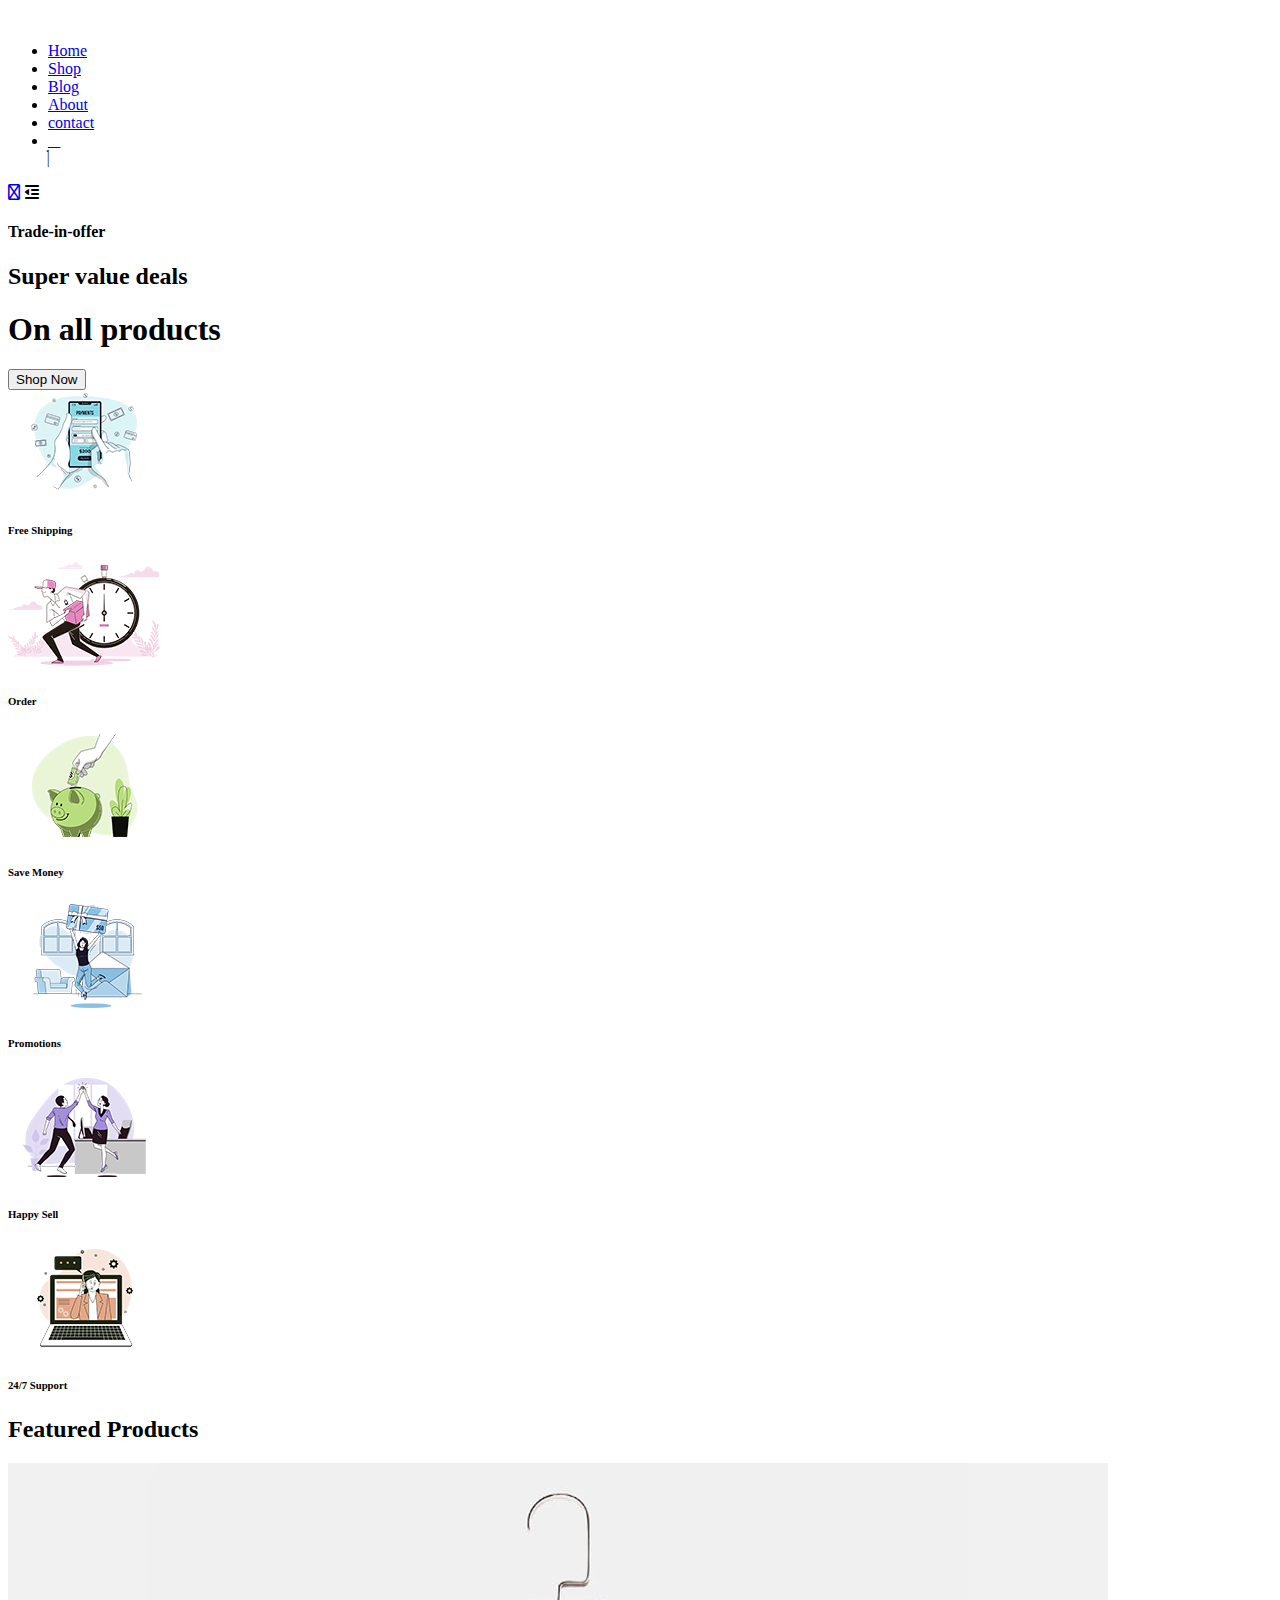
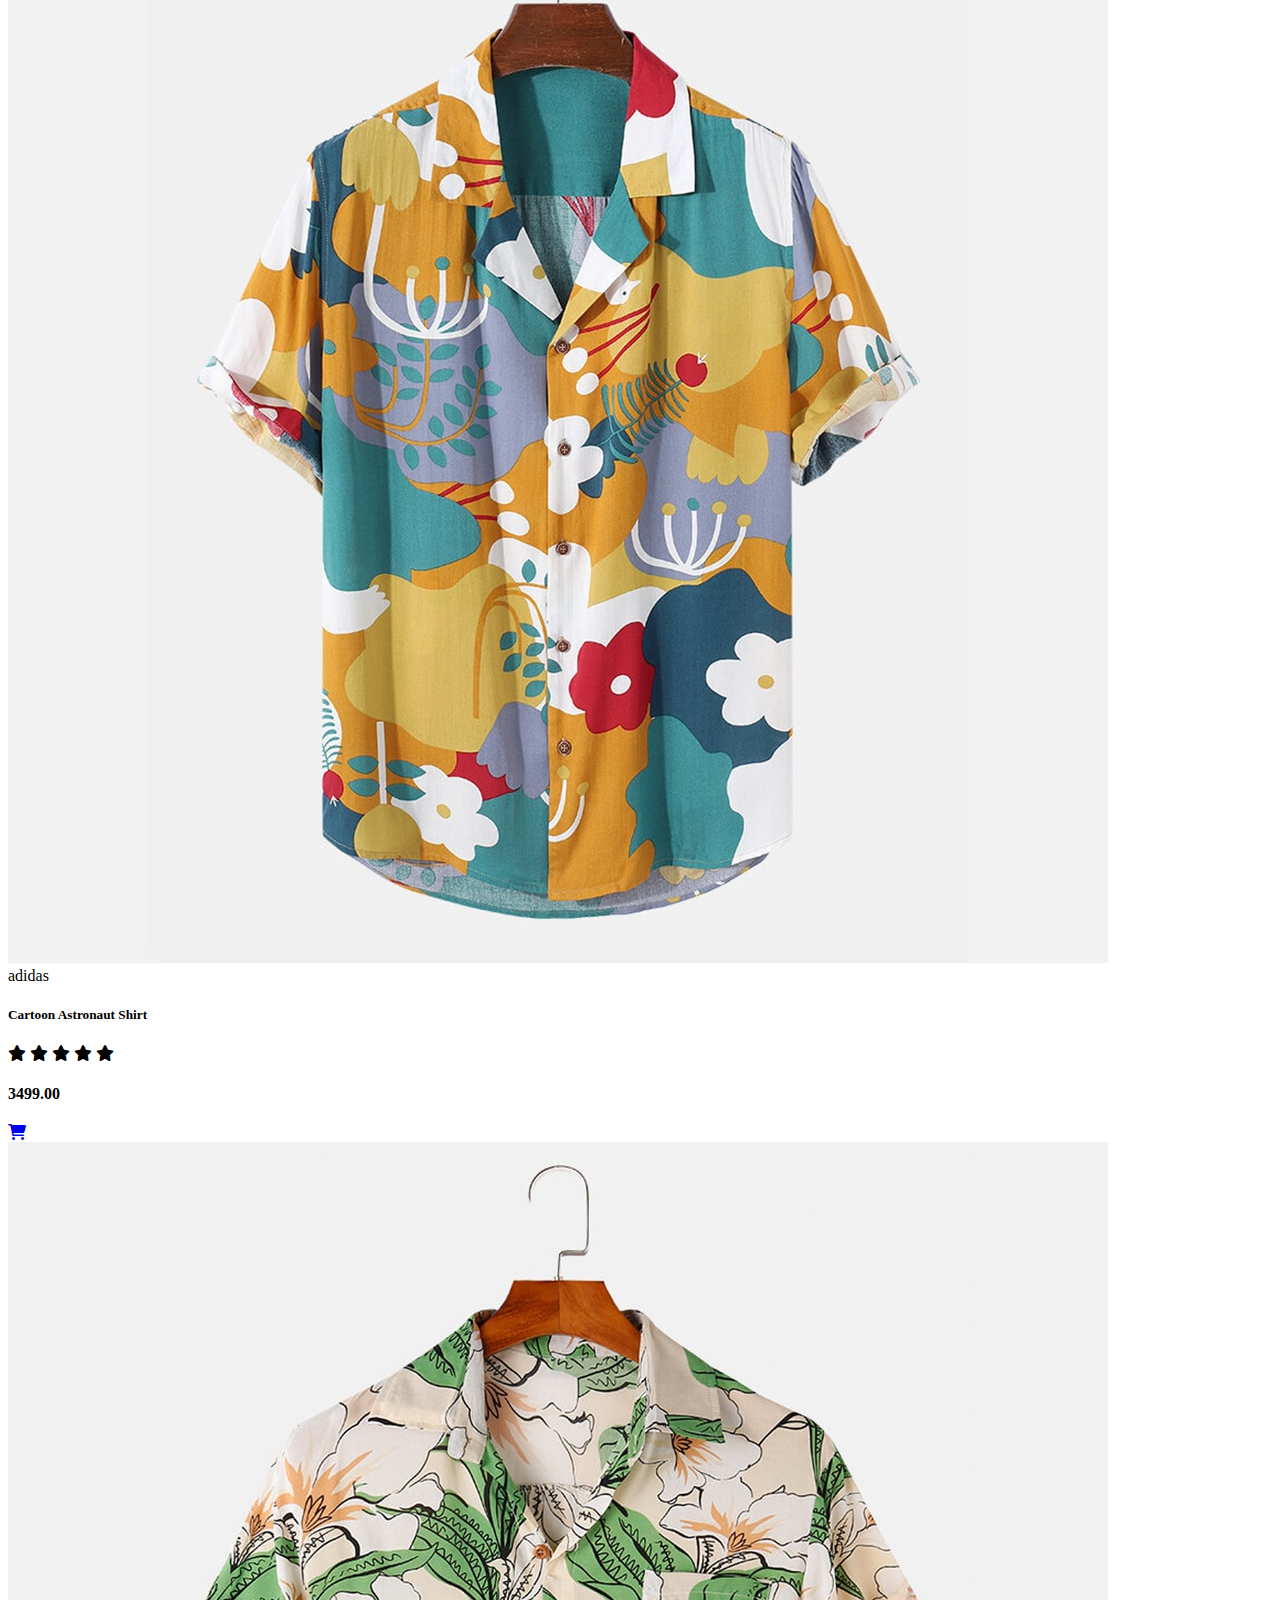
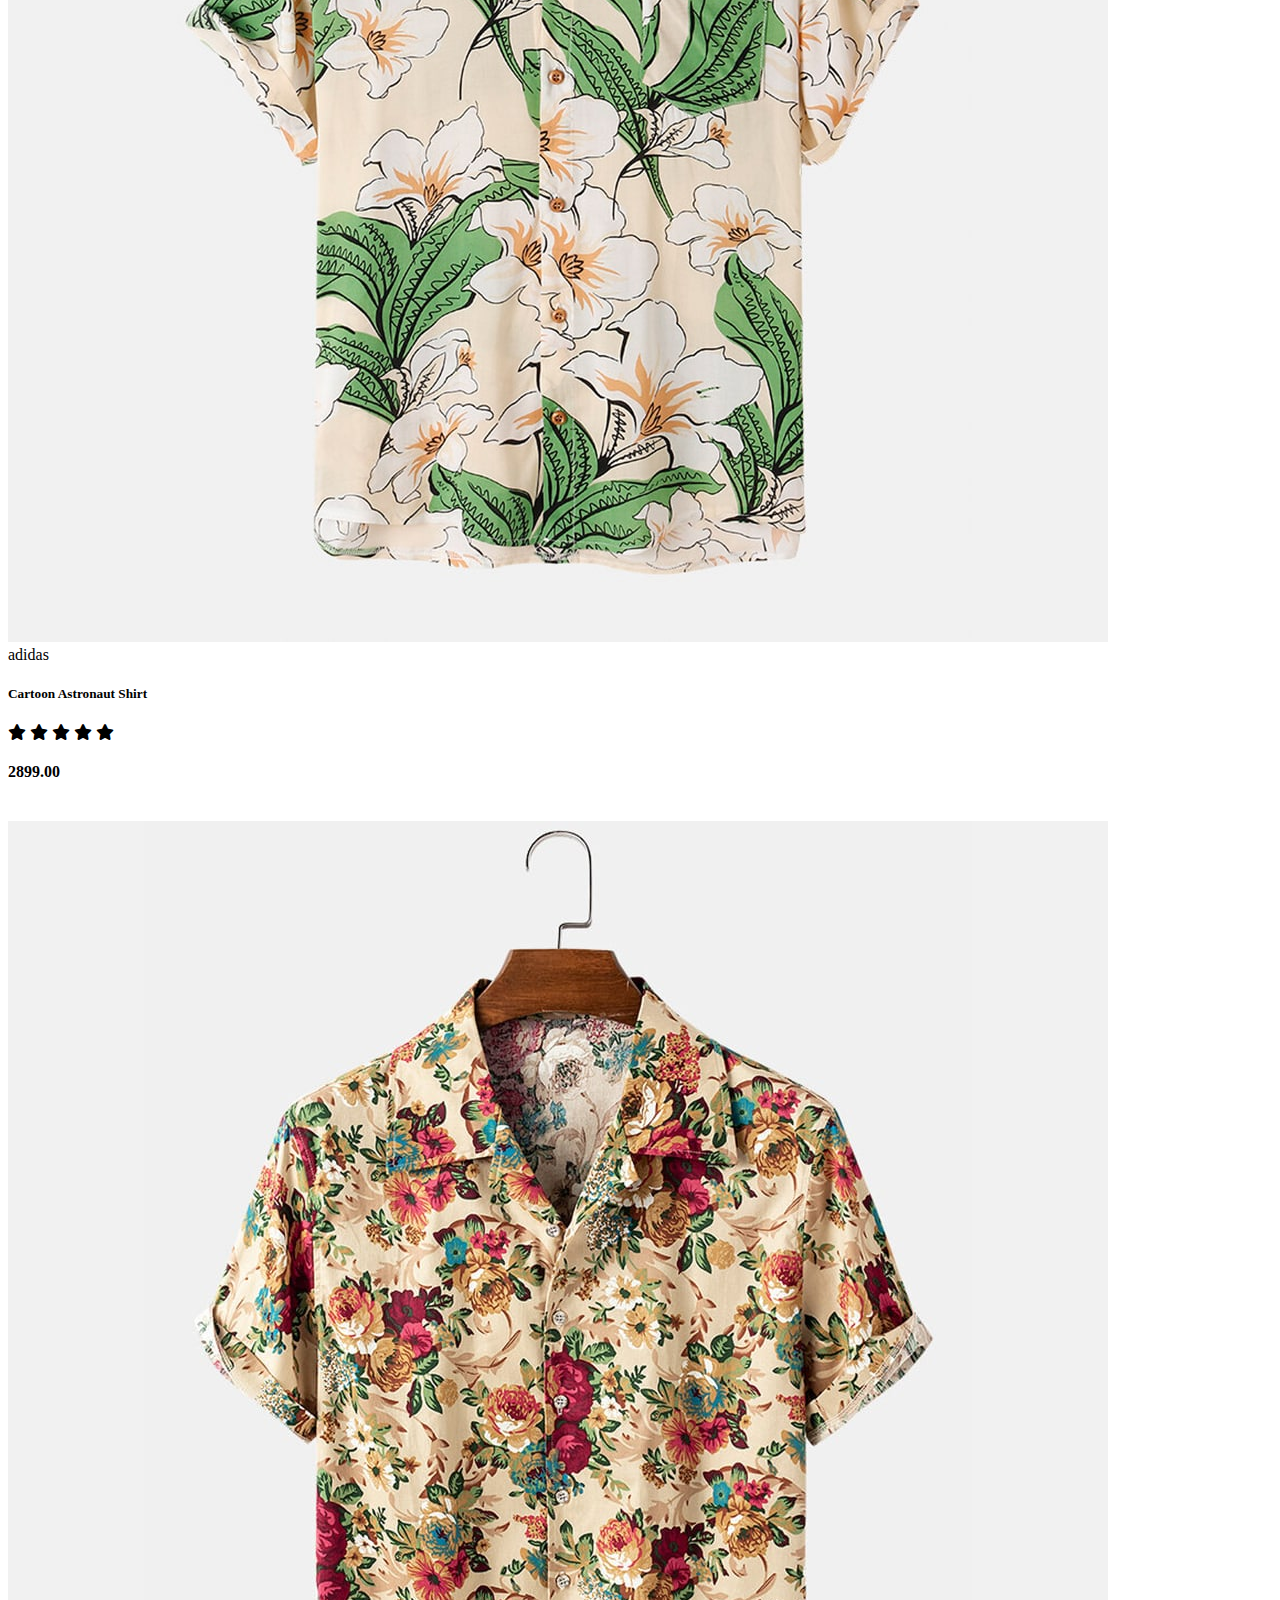
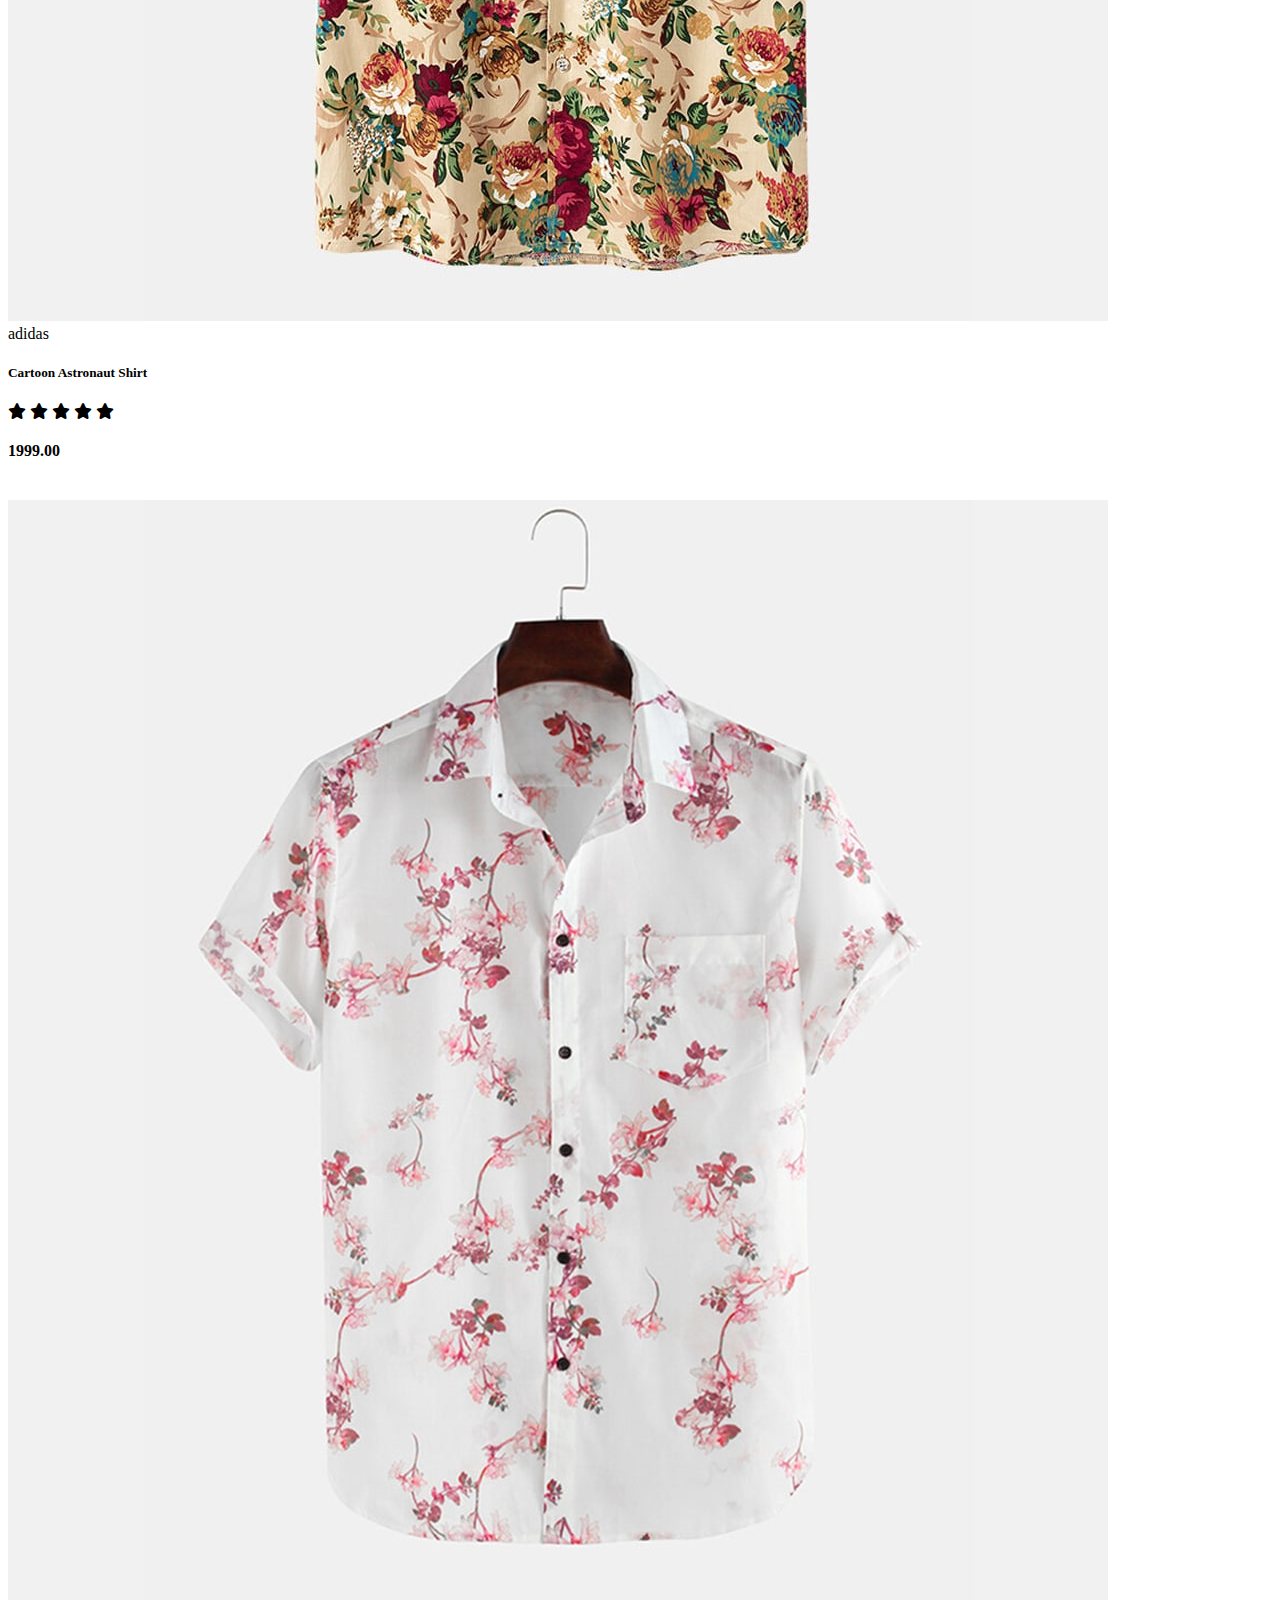
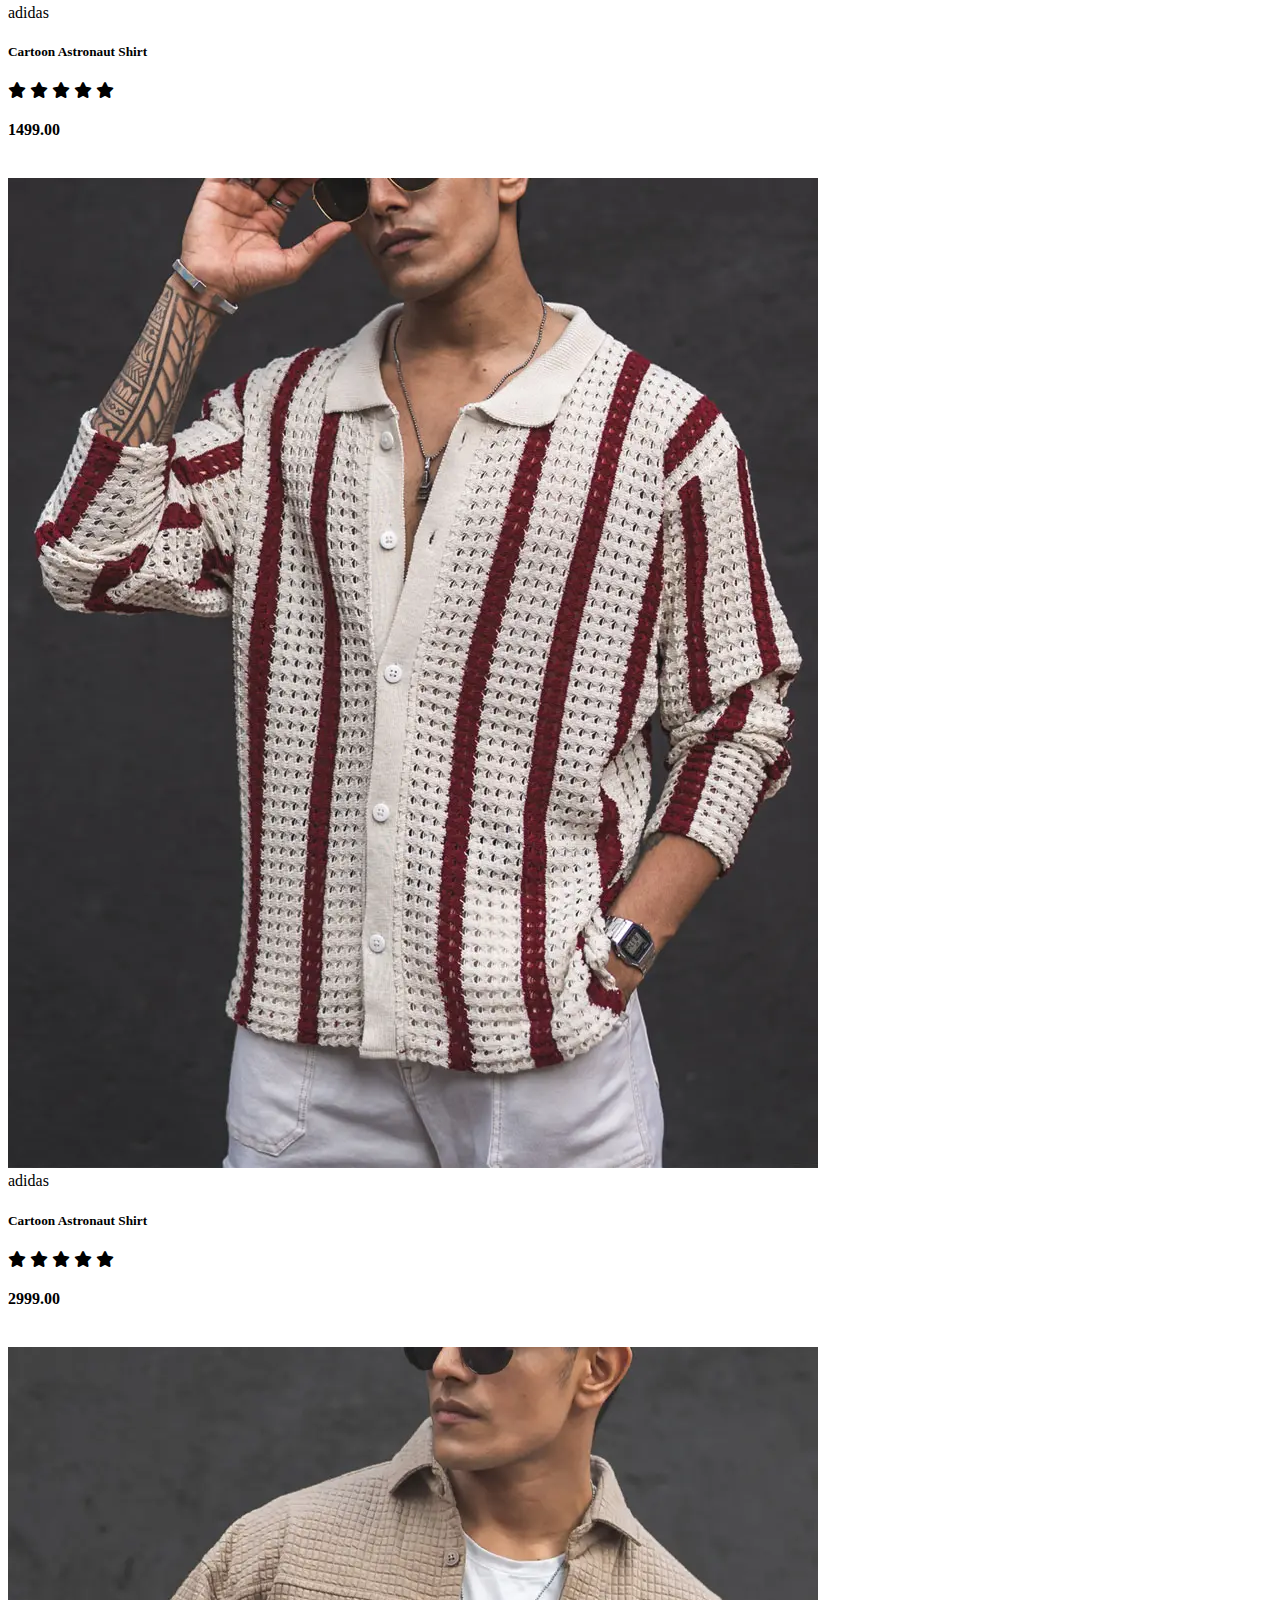
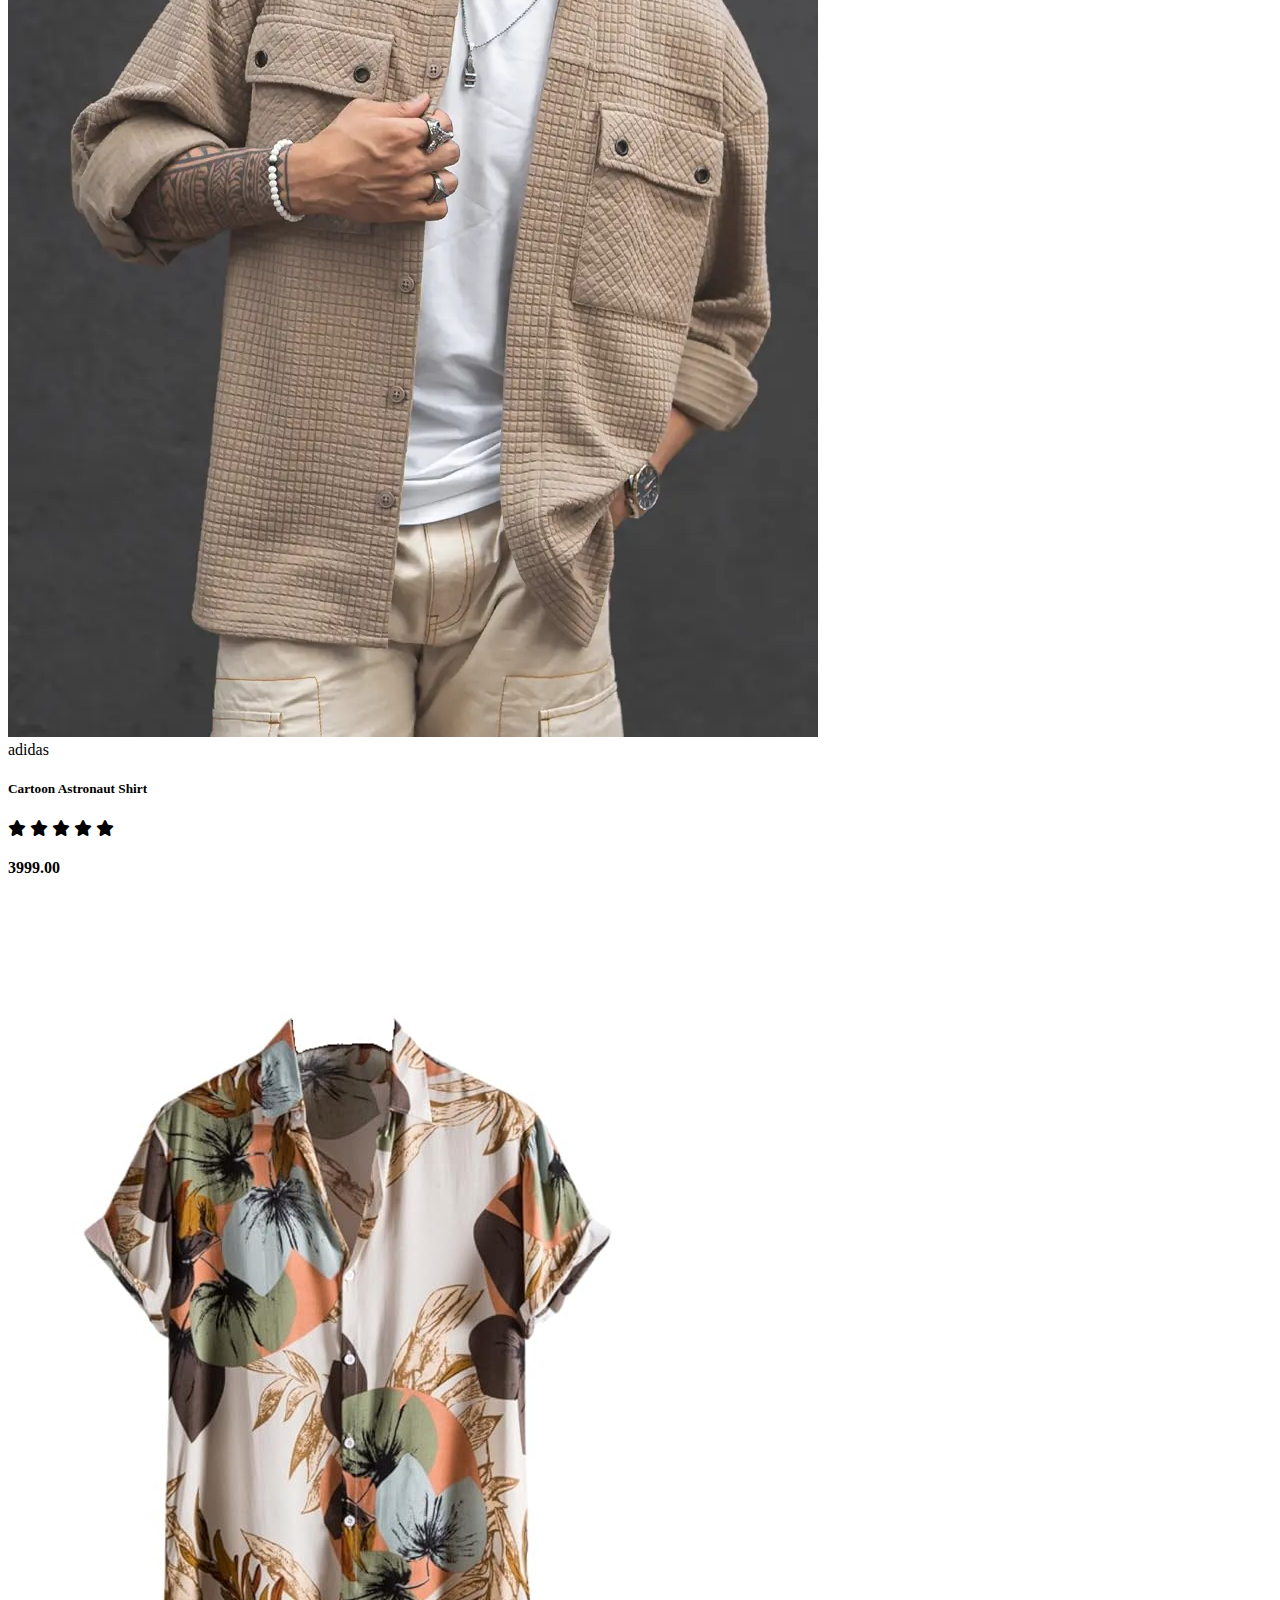
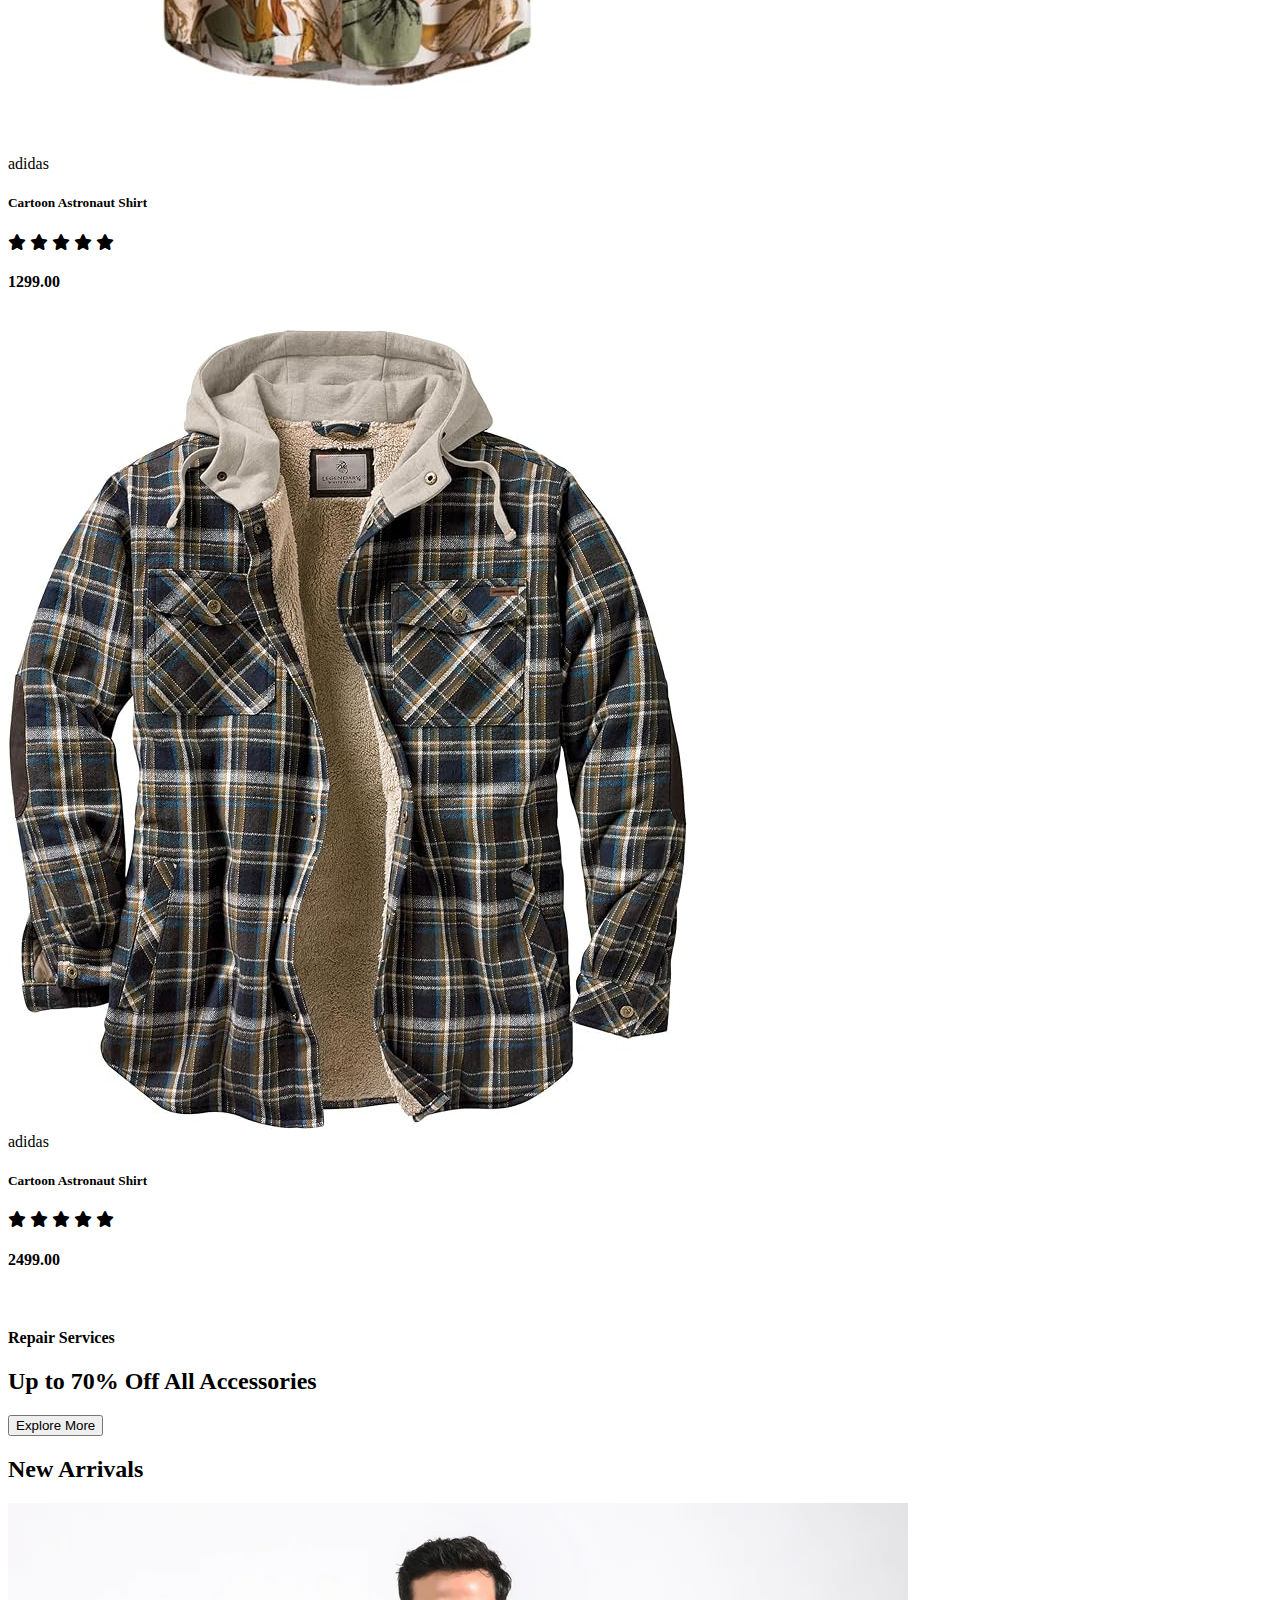
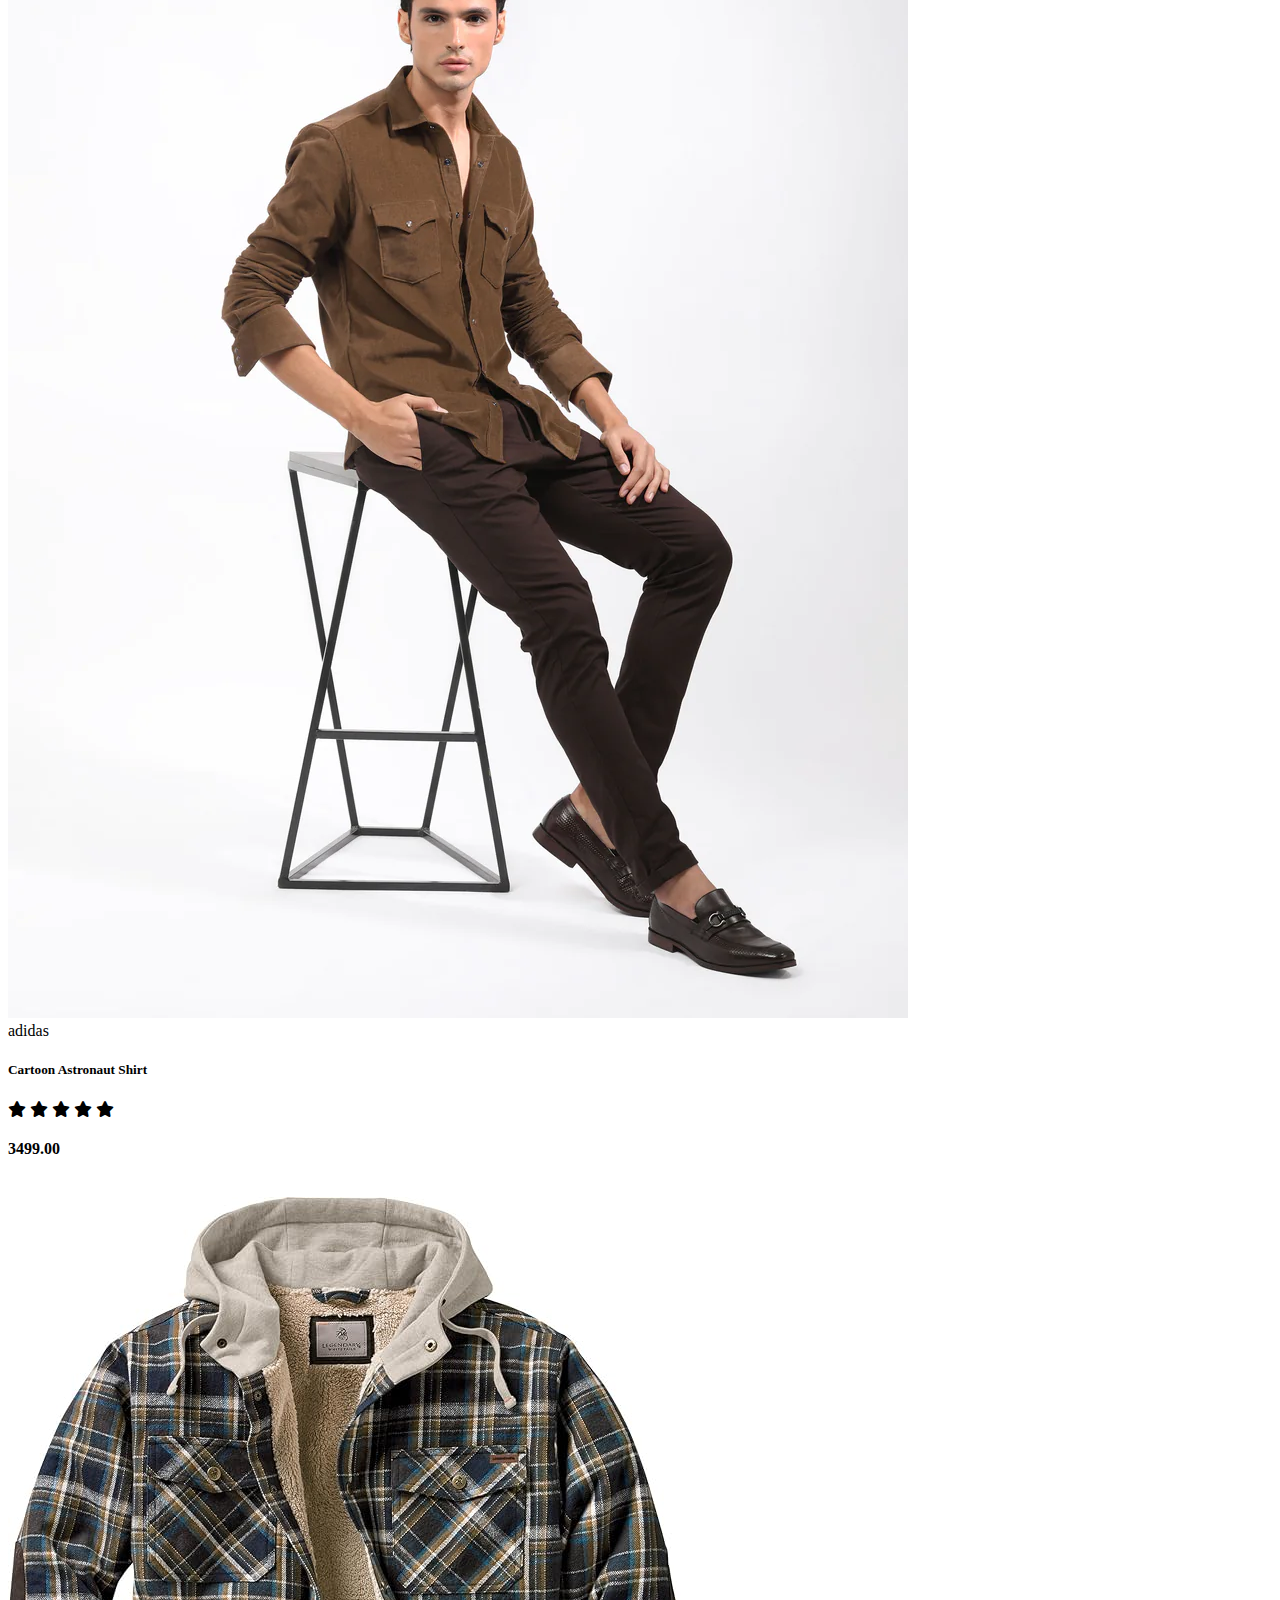
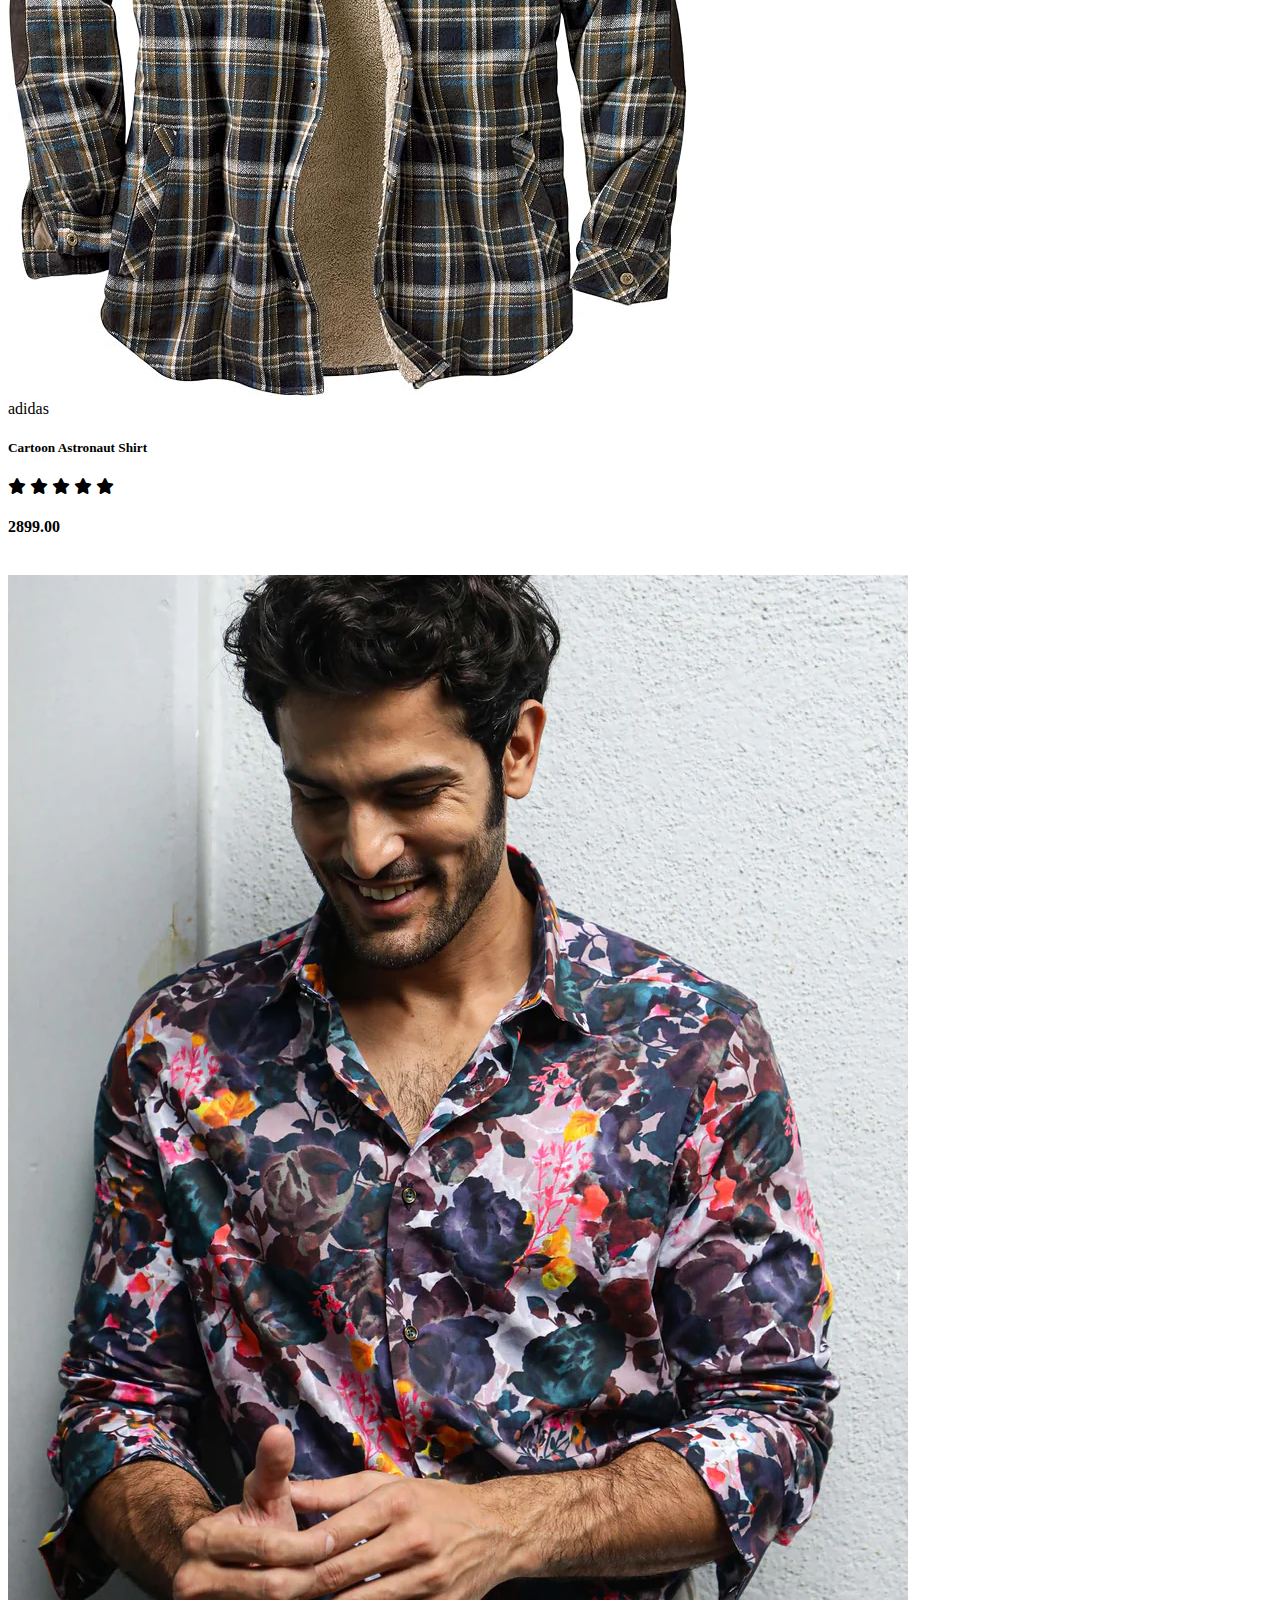
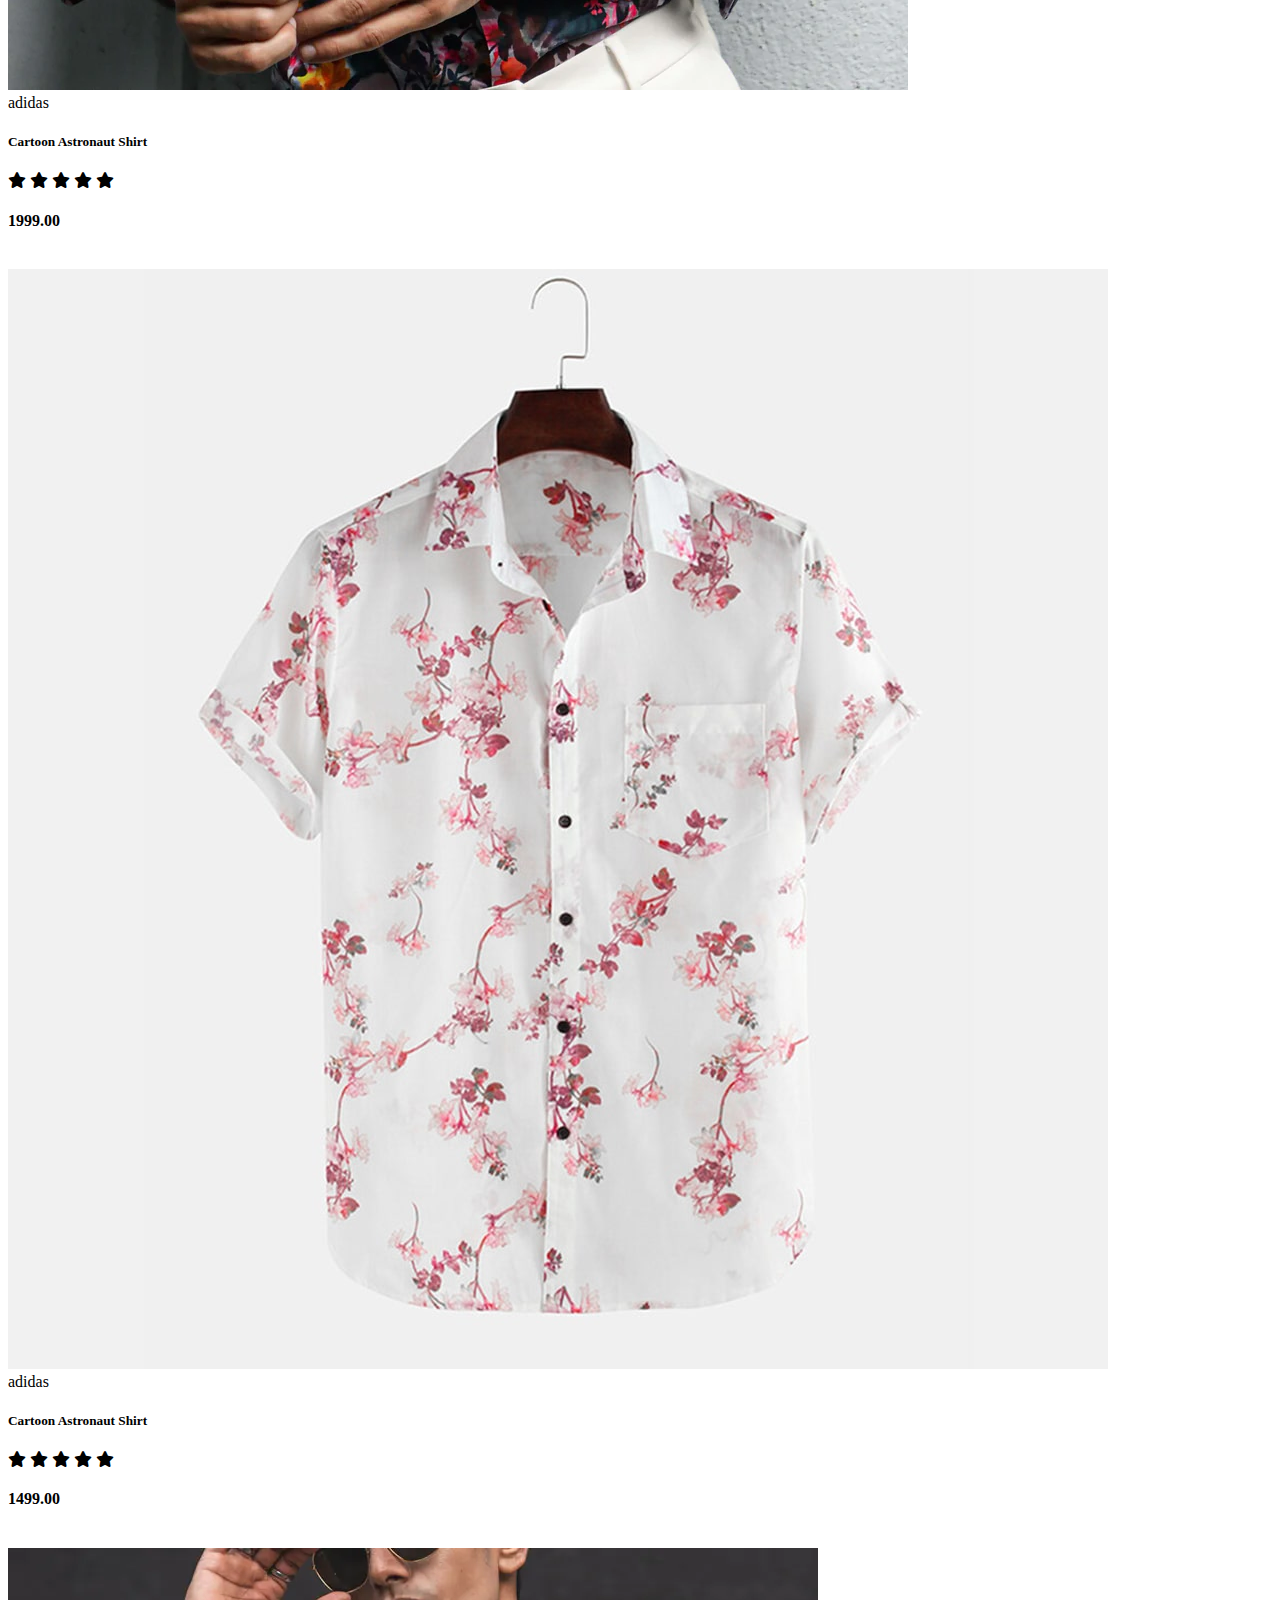
==== index.html @ 66ff3cbf "index.html" ====
<!DOCTYPE html>
<html lang="en">
<head>
    <meta charset="UTF-8">
    <meta name="viewport" content="width=device-width, initial-scale=1.0">
    <title>Let's Shop</title>
    <link rel="stylesheet" href="https://use.fontawesome.com/releases/v5.15.4/css/all.css" />
    <link rel="stylesheet" href="https://cdnjs.cloudflare.com/ajax/libs/font-awesome/6.0.0-beta3/css/all.min.css">
    <link rel="stylesheet" href="path/to/font-awesome/css/font-awesome.min.css">
    <link rel="stylesheet" href="index.css">
</head>
<body>
    <section id="header">
        <a href="#"><img src="logo.png" class="logo" alt=""></a>
        <div>
            <ul id="navbar">
                <li><a class= "active" href="index.html">Home</a></li>
                <li><a href="shop.html">Shop</a></li>
                <li><a href="blog.html">Blog</a></li>
                <li><a href="about.html">About</a></li>
                <li><a href="contact.html">contact</a></li>
                <li id="lg-bag"><a href="cart.html"><i class="fa-shopify"></i></a></li>
                <a hef="#" id="close"><i class="fa-times"></i></a>
            </ul>
        </div>
        <div id="mobile">
            <a href="cart.html"><i class="far fa-shopping-bag"></i></a>
            <i id="bar" class="fas fa-outdent"></i>
        </div>
    </section>

    <section id="hero">
        <h4>Trade-in-offer</h4>
        <h2>Super value deals</h2>
        <h1>On all products</h1>
        <button>Shop Now</button>
    </section>
    
    <section id="feature" class="section-p1">
        <div class="fe-box">
            <img src="features/f1.png" alt="">
            <h6>Free Shipping</h6>
        </div>
        <div class="fe-box">
            <img src="features/f2.png" alt="">
            <h6>Order</h6>
        </div>
        <div class="fe-box">
            <img src="features/f3.png" alt="">
            <h6>Save Money</h6>
        </div>
        <div class="fe-box">
            <img src="features/f4.png" alt="">
            <h6>Promotions</h6>
        </div>
        <div class="fe-box">
            <img src="features/f5.png" alt="">
            <h6>Happy Sell</h6>
        </div>
        <div class="fe-box">
            <img src="features/f6.png" alt="">
            <h6>24/7 Support</h6>
        </div>
    </section>

    <section id="product1" class="section-p1">
        <h2>Featured Products</h2>
        <div class="pro-container">
            <div class="pro">
                <img src="products/f1.jpg" alt="">
                <div class="des">
                    <span>adidas</span>
                    <h5>Cartoon Astronaut Shirt</h5>
                    <div calss="star">
                        <i class="fas fa-star"></i>
                        <i class="fas fa-star"></i>
                        <i class="fas fa-star"></i>
                        <i class="fas fa-star"></i>
                        <i class="fas fa-star"></i>
                    </div>
                    <h4>3499.00</h4>
                </div>
                <a href="#"><i class="fas fa-shopping-cart"></i></a>
            </div>
            <div class="pro">
                <img src="products/f2.jpg" alt="">
                <div class="des">
                    <span>adidas</span>
                    <h5>Cartoon Astronaut Shirt</h5>
                    <div calss="star">
                        <i class="fas fa-star"></i>
                        <i class="fas fa-star"></i>
                        <i class="fas fa-star"></i>
                        <i class="fas fa-star"></i>
                        <i class="fas fa-star"></i>
                    </div>
                    <h4>2899.00</h4>
                </div>
                <a href="#"><i class="fal fa-shopping-cart cart"></i></a>
            </div>
            <div class="pro">
                <img src="products/f3.jpg" alt="">
                <div class="des">
                    <span>adidas</span>
                    <h5>Cartoon Astronaut Shirt</h5>
                    <div calss="star">
                        <i class="fas fa-star"></i>
                        <i class="fas fa-star"></i>
                        <i class="fas fa-star"></i>
                        <i class="fas fa-star"></i>
                        <i class="fas fa-star"></i>
                    </div>
                    <h4>1999.00</h4>
                </div>
                <a href="#"><i class="fal fa-shopping-cart cart"></i></a>
            </div>
            <div class="pro">
                <img src="products/f4.jpg" alt="">
                <div class="des">
                    <span>adidas</span>
                    <h5>Cartoon Astronaut Shirt</h5>
                    <div calss="star">
                        <i class="fas fa-star"></i>
                        <i class="fas fa-star"></i>
                        <i class="fas fa-star"></i>
                        <i class="fas fa-star"></i>
                        <i class="fas fa-star"></i>
                    </div>
                    <h4>1499.00</h4>
                </div>
                <a href="#"><i class="fal fa-shopping-cart cart"></i></a>
            </div>
            <div class="pro">
                <img src="products/f5.webp" alt="">
                <div class="des">
                    <span>adidas</span>
                    <h5>Cartoon Astronaut Shirt</h5>
                    <div calss="star">
                        <i class="fas fa-star"></i>
                        <i class="fas fa-star"></i>
                        <i class="fas fa-star"></i>
                        <i class="fas fa-star"></i>
                        <i class="fas fa-star"></i>
                    </div>
                    <h4>2999.00</h4>
                </div>
                <a href="#"><i class="fal fa-shopping-cart cart"></i></a>
            </div>
            <div class="pro">
                <img src="products/f6.webp" alt="">
                <div class="des">
                    <span>adidas</span>
                    <h5>Cartoon Astronaut Shirt</h5>
                    <div calss="star">
                        <i class="fas fa-star"></i>
                        <i class="fas fa-star"></i>
                        <i class="fas fa-star"></i>
                        <i class="fas fa-star"></i>
                        <i class="fas fa-star"></i>
                    </div>
                    <h4>3999.00</h4>
                </div>
                <a href="#"><i class="fal fa-shopping-cart cart"></i></a>
            </div>
            <div class="pro">
                <img src="products/f7.jpg" alt="">
                <div class="des">
                    <span>adidas</span>
                    <h5>Cartoon Astronaut Shirt</h5>
                    <div calss="star">
                        <i class="fas fa-star"></i>
                        <i class="fas fa-star"></i>
                        <i class="fas fa-star"></i>
                        <i class="fas fa-star"></i>
                        <i class="fas fa-star"></i>
                    </div>
                    <h4>1299.00</h4>
                </div>
                <a href="#"><i class="fal fa-shopping-cart cart"></i></a>
            </div>
            <div class="pro">
                <img src="products/f8.jpg" alt="">
                <div class="des">
                    <span>adidas</span>
                    <h5>Cartoon Astronaut Shirt</h5>
                    <div calss="star">
                        <i class="fas fa-star"></i>
                        <i class="fas fa-star"></i>
                        <i class="fas fa-star"></i>
                        <i class="fas fa-star"></i>
                        <i class="fas fa-star"></i>
                    </div>
                    <h4>2499.00</h4>
                </div>
                <a href="#"><i class="fal fa-shopping-cart cart"></i></a>
            </div>
        </div>
    </section>

    <section id="banner" class="section-m1">
        <h4>Repair Services</h4>
        <h2>Up to <span>70% Off</span> All Accessories</h2>
        <button class="normal">Explore More</button>

    </section>

    <section id="product1" class="section-p1">
        <h2>New Arrivals</h2>
        <div class="pro-container">
            <div class="pro">
                <img src="products/f9.webp" alt="">
                <div class="des">
                    <span>adidas</span>
                    <h5>Cartoon Astronaut Shirt</h5>
                    <div calss="star">
                        <i class="fas fa-star"></i>
                        <i class="fas fa-star"></i>
                        <i class="fas fa-star"></i>
                        <i class="fas fa-star"></i>
                        <i class="fas fa-star"></i>
                    </div>
                    <h4>3499.00</h4>
                </div>
                <a href="#"><i class="fal fa-shopping-cart cart"></i></a>
            </div>
            <div class="pro">
                <img src="products/f8.jpg" alt="">
                <div class="des">
                    <span>adidas</span>
                    <h5>Cartoon Astronaut Shirt</h5>
                    <div calss="star">
                        <i class="fas fa-star"></i>
                        <i class="fas fa-star"></i>
                        <i class="fas fa-star"></i>
                        <i class="fas fa-star"></i>
                        <i class="fas fa-star"></i>
                    </div>
                    <h4>2899.00</h4>
                </div>
                <a href="#"><i class="fal fa-shopping-cart cart"></i></a>
            </div>
            <div class="pro">
                <img src="products/f11.webp" alt="">
                <div class="des">
                    <span>adidas</span>
                    <h5>Cartoon Astronaut Shirt</h5>
                    <div calss="star">
                        <i class="fas fa-star"></i>
                        <i class="fas fa-star"></i>
                        <i class="fas fa-star"></i>
                        <i class="fas fa-star"></i>
                        <i class="fas fa-star"></i>
                    </div>
                    <h4>1999.00</h4>
                </div>
                <a href="#"><i class="fal fa-shopping-cart cart"></i></a>
            </div>
            <div class="pro">
                <img src="products/f4.jpg" alt="">
                <div class="des">
                    <span>adidas</span>
                    <h5>Cartoon Astronaut Shirt</h5>
                    <div calss="star">
                        <i class="fas fa-star"></i>
                        <i class="fas fa-star"></i>
                        <i class="fas fa-star"></i>
                        <i class="fas fa-star"></i>
                        <i class="fas fa-star"></i>
                    </div>
                    <h4>1499.00</h4>
                </div>
                <a href="#"><i class="fal fa-shopping-cart cart"></i></a>
            </div>
            <div class="pro">
                <img src="products/f5.webp" alt="">
                <div class="des">
                    <span>adidas</span>
                    <h5>Cartoon Astronaut Shirt</h5>
                    <div calss="star">
                        <i class="fas fa-star"></i>
                        <i class="fas fa-star"></i>
                        <i class="fas fa-star"></i>
                        <i class="fas fa-star"></i>
                        <i class="fas fa-star"></i>
                    </div>
                    <h4>2999.00</h4>
                </div>
                <a href="#"><i class="fal fa-shopping-cart cart"></i></a>
            </div>
            <div class="pro">
                <img src="products/f6.webp" alt="">
                <div class="des">
                    <span>adidas</span>
                    <h5>Cartoon Astronaut Shirt</h5>
                    <div calss="star">
                        <i class="fas fa-star"></i>
                        <i class="fas fa-star"></i>
                        <i class="fas fa-star"></i>
                        <i class="fas fa-star"></i>
                        <i class="fas fa-star"></i>
                    </div>
                    <h4>3999.00</h4>
                </div>
                <a href="#"><i class="fal fa-shopping-cart cart"></i></a>
            </div>
            <div class="pro">
                <img src="products/f7.jpg" alt="">
                <div class="des">
                    <span>adidas</span>
                    <h5>Cartoon Astronaut Shirt</h5>
                    <div calss="star">
                        <i class="fas fa-star"></i>
                        <i class="fas fa-star"></i>
                        <i class="fas fa-star"></i>
                        <i class="fas fa-star"></i>
                        <i class="fas fa-star"></i>
                    </div>
                    <h4>1299.00</h4>
                </div>
                <a href="#"><i class="fal fa-shopping-cart cart"></i></a>
            </div>
            <div class="pro">
                <img src="products/f8.jpg" alt="">
                <div class="des">
                    <span>adidas</span>
                    <h5>Cartoon Astronaut Shirt</h5>
                    <div calss="star">
                        <i class="fas fa-star"></i>
                        <i class="fas fa-star"></i>
                        <i class="fas fa-star"></i>
                        <i class="fas fa-star"></i>
                        <i class="fas fa-star"></i>
                    </div>
                    <h4>2499.00</h4>
                </div>
                <a href="#"><i class="fal fa-shopping-cart cart"></i></a>
            </div>
        </div>
    </section>

    <section id="sm-banner" class="section-p1">
        <div class="banner-box">
            <h4>Look out</h4>
            <h2>Classic Desgin</h2>
            <span>The best outfit of the Sale</span>
            <button class="white">Learn More</button>
        </div>
        <div class="banner-box banner-box2">
            <h4>Look out</h4>
            <h2>Classic Desgin</h2>
            <span>The best outfit of the Sale</span>
            <button class="white">Collection</button>
        </div>
    </section>

    <section id="banner3">
        <div class="banner-box"> 
            <h2>Classic Desgin</h2>
            <h3>The best outfit of the Sale</h3>
        </div>
        <div class="banner-box banner-box2"> 
            <h2>Classic Desgin</h2>
            <h3>The best outfit of the Sale</h3>
        </div>
        <div class="banner-box banner-box3"> 
            <h2>Classic Desgin</h2>
            <h3>The best outfit of the Sale</h3>
        </div>
    </section>

    <section id="newsletter" class="section-p1 section-m1">
        <div class="newstext">
            <h4>Sign Up for Newsletter</h4>
            <p>Get E-mail updates about our latest shop and <span> special offers.</span></p>
        </div>
        <div class="form">
            <input type="text" placeholder="Your email address">
            <button class="normal">Sign Up</button>
        </div>
    </section>

    <footer class="section-p1">
        <div class="col">
            <img class="logo" src="logo.png" alt="">
            <h4>Contact</h4>
            <p><strong>Address: </strong> 1142 Madapur, Street 43, Hyderabad</p>
            <p><strong>Phone: </strong> +91 99949 99949</p>
            <div class="follow">
                <h4>Follow Us</h4>
                <div class="icon">
                    <i class="fab fa-facebook-f"></i>
                    <i class="fab fa-twitter"></i>
                    <i class="fab fa-instagram"></i>
                    <i class="fab fa-pinterest-p"></i>
                    <i class="fab fa-youtube"></i>
                </div>
            </div>
        </div>
        <div class="col">
            <h4>About</h4>
            <a href="#">About Us</a>
            <a href="#">Delivery Info.</a>
            <a href="#">Privacy Policy</a>
            <a href="#">Terms and Conditons</a>
            <a href="#">Contact Us</a>
        </div>
        <div class="col">
            <h4>My Account</h4>
            <a href="#">Sign In</a>
            <a href="#">View Cart</a>
            <a href="#">My Wishlist</a>
            <a href="#">Track My orders</a>
            <a href="#">Help</a>
        </div>
        <div class="col install">
            <h4>Install App</h4>
            <p>From App Store or Google Play</p>
            <div class="row">
                <img src="payy/app.jpg" alt="">
                <img src="payy/play.jpg" alt="">
            </div>
            <p>Secured Payment Gateways</p>
            <img src="payy/pay.png" alt="">
        </div>
        <div class="copyright">
            <p>© 2023, Kiran, HTML CSS Ecommerce Template</p>
        </div>
    </footer>


    <script src="index.js"></script>
</body>
</html>
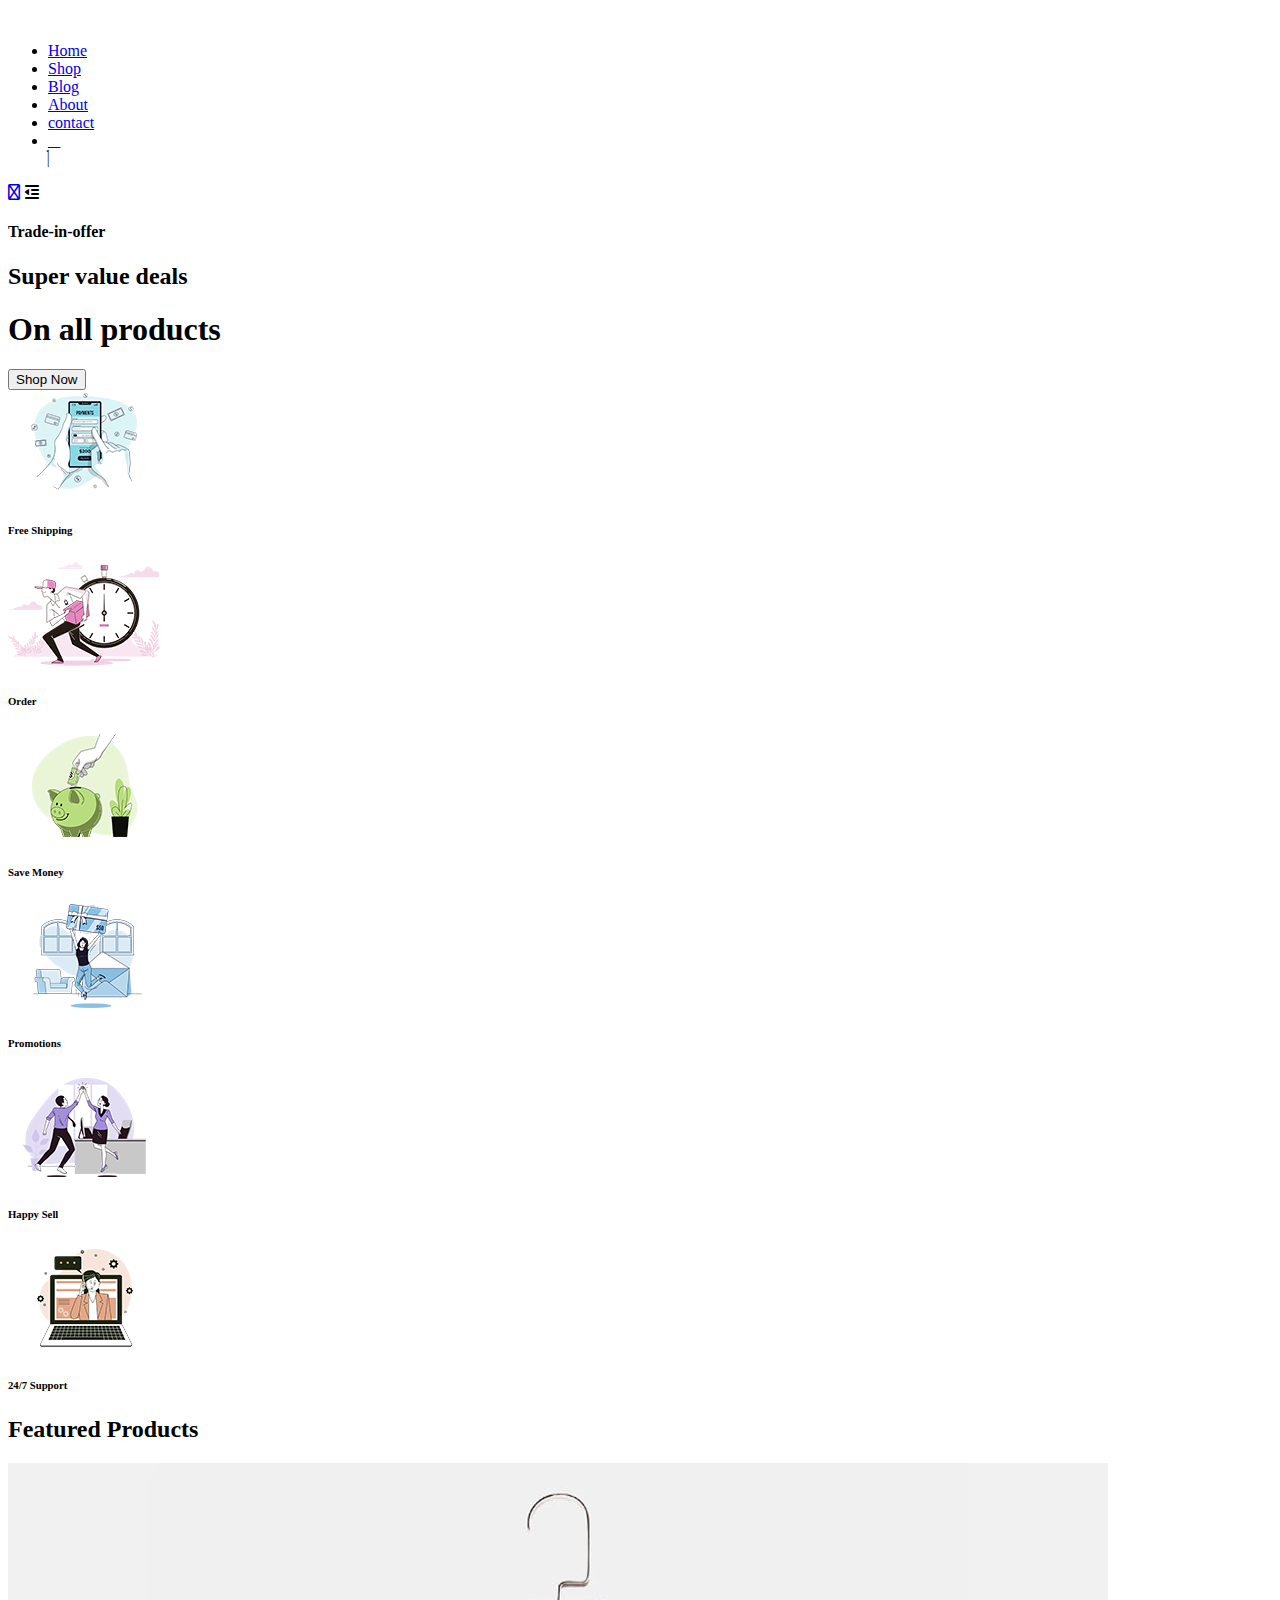
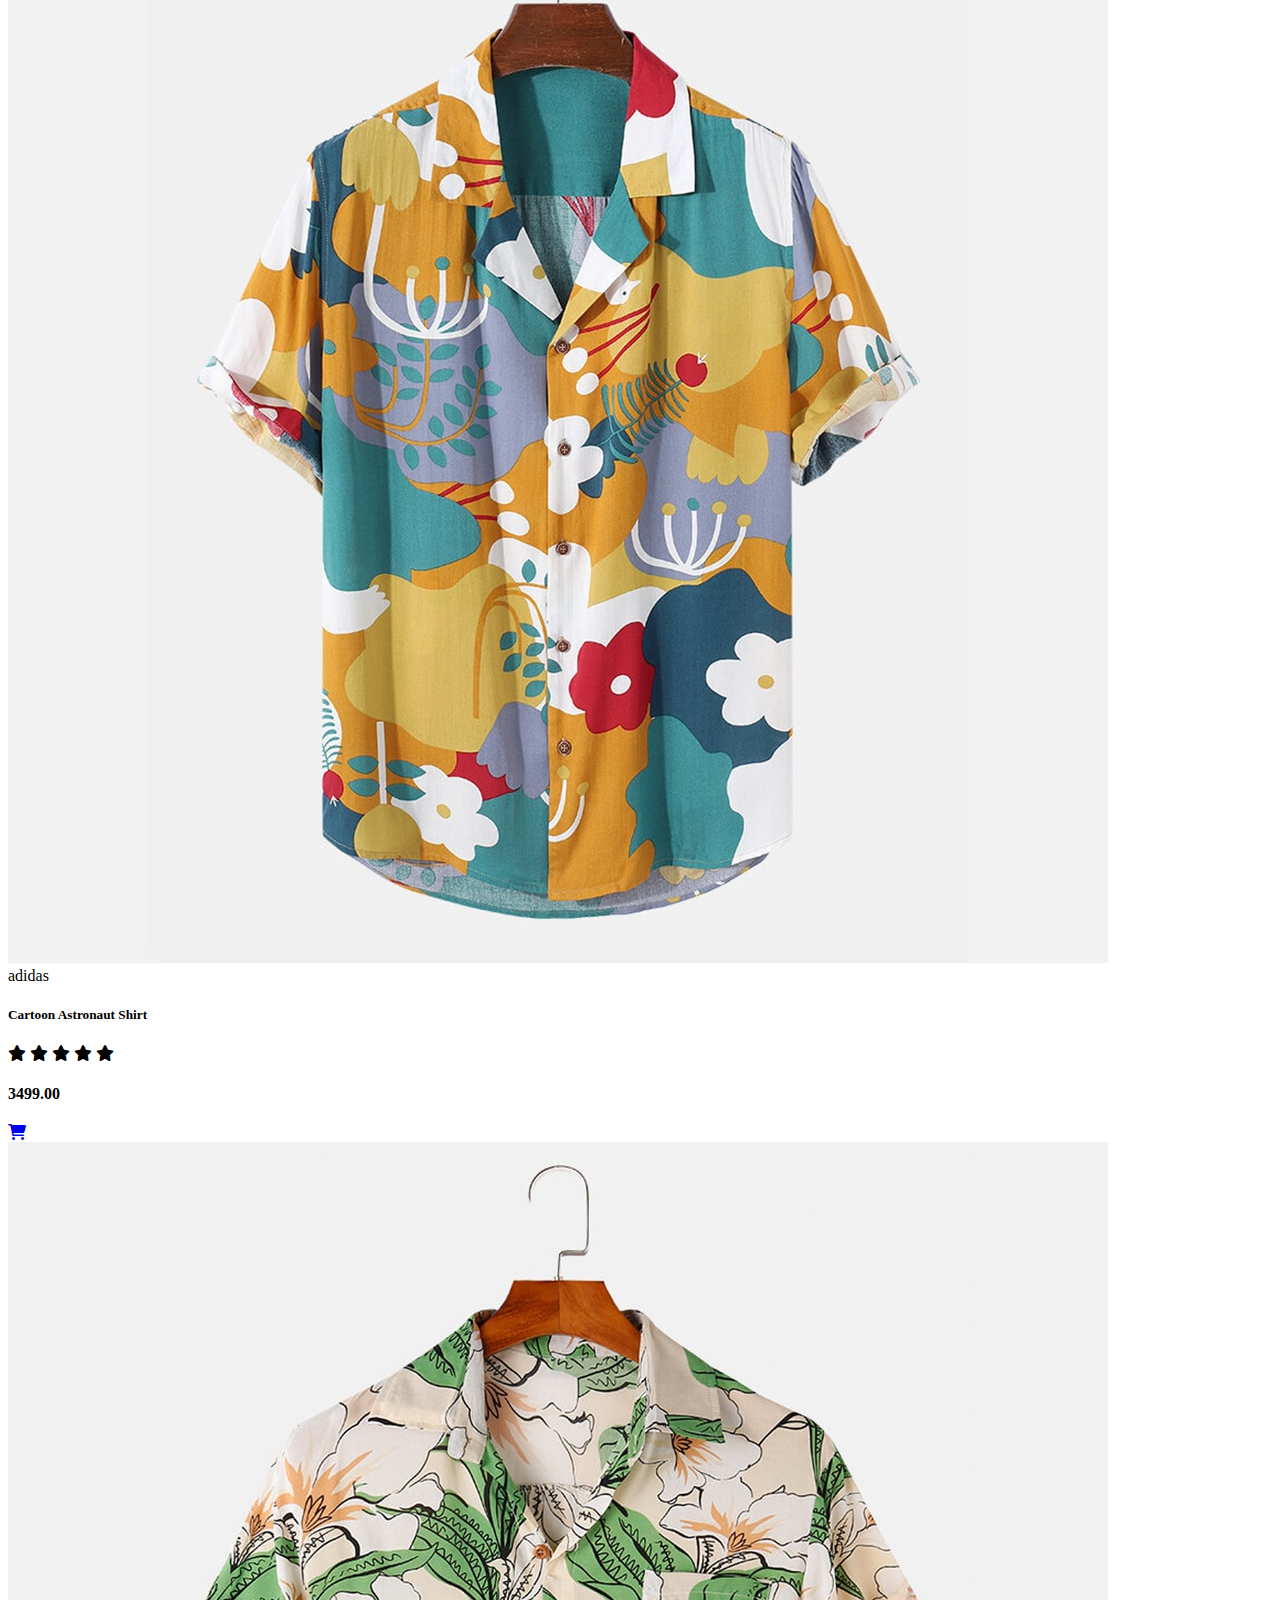
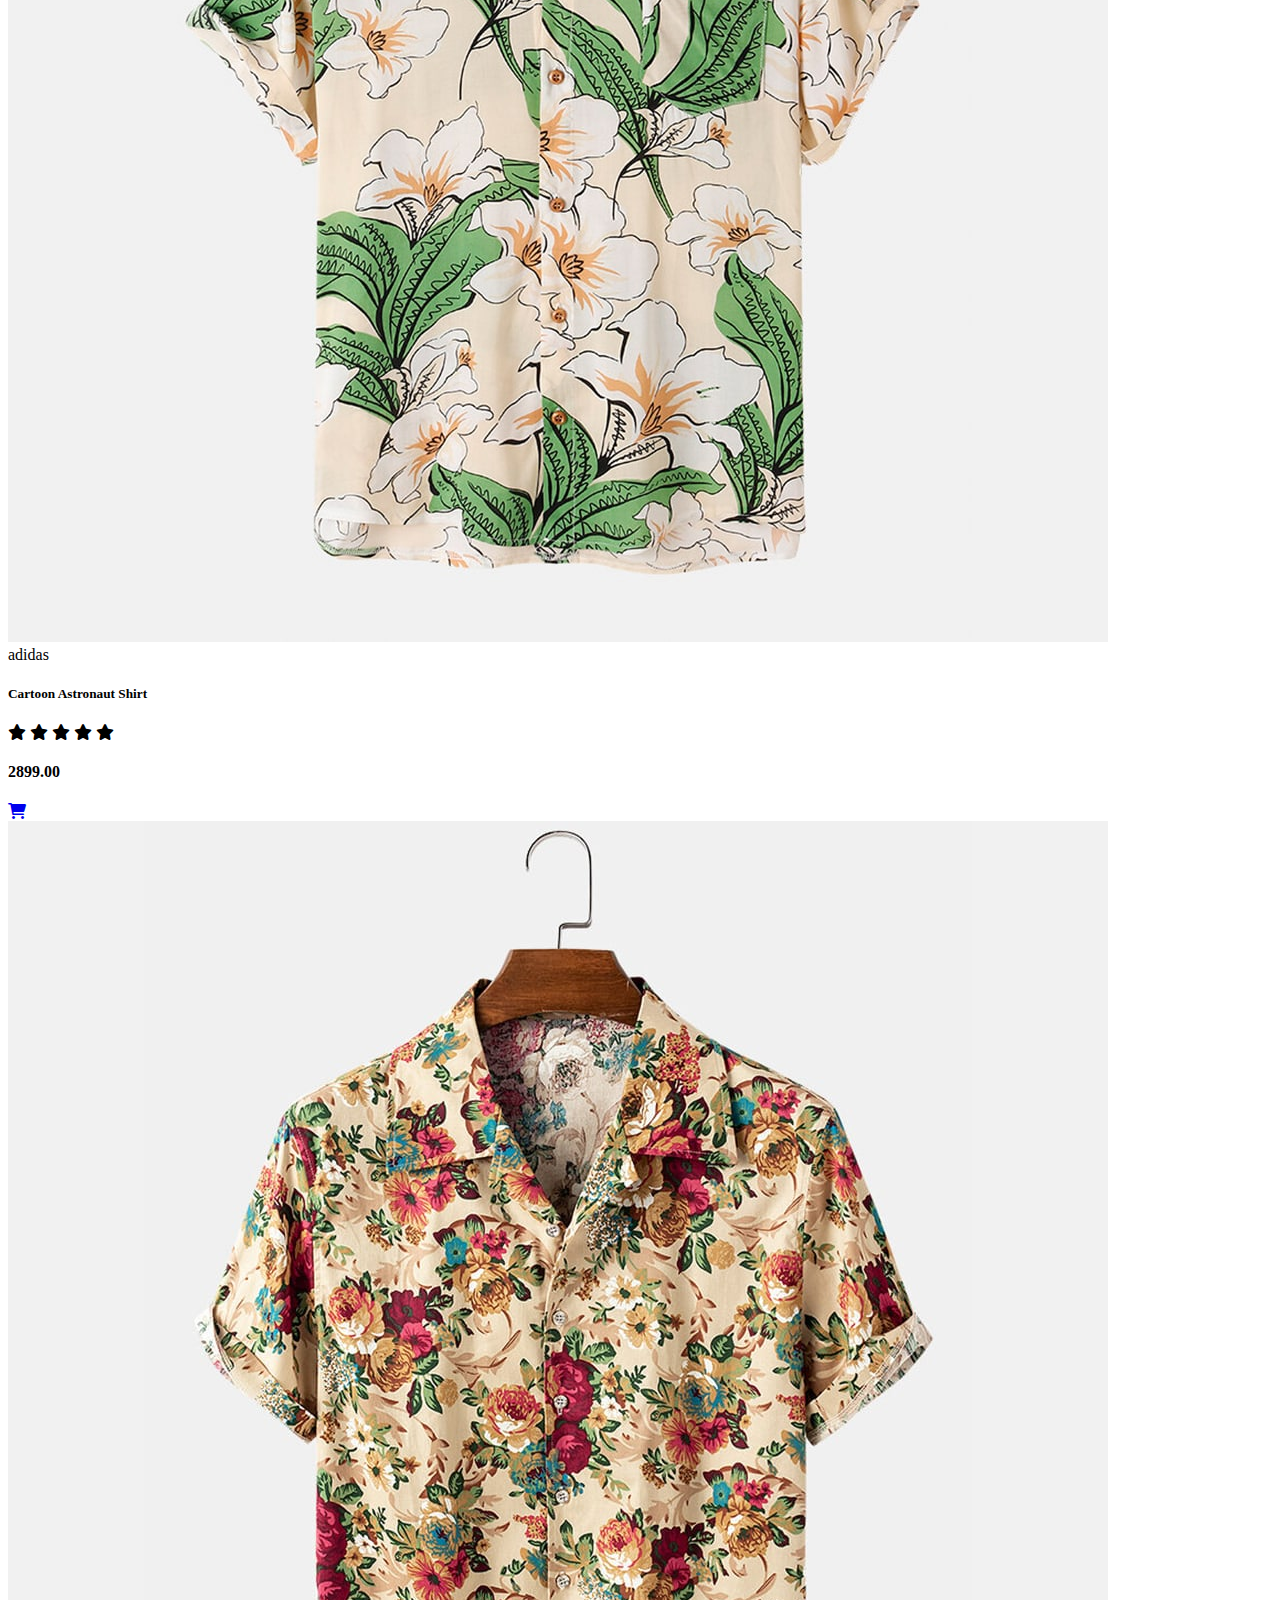
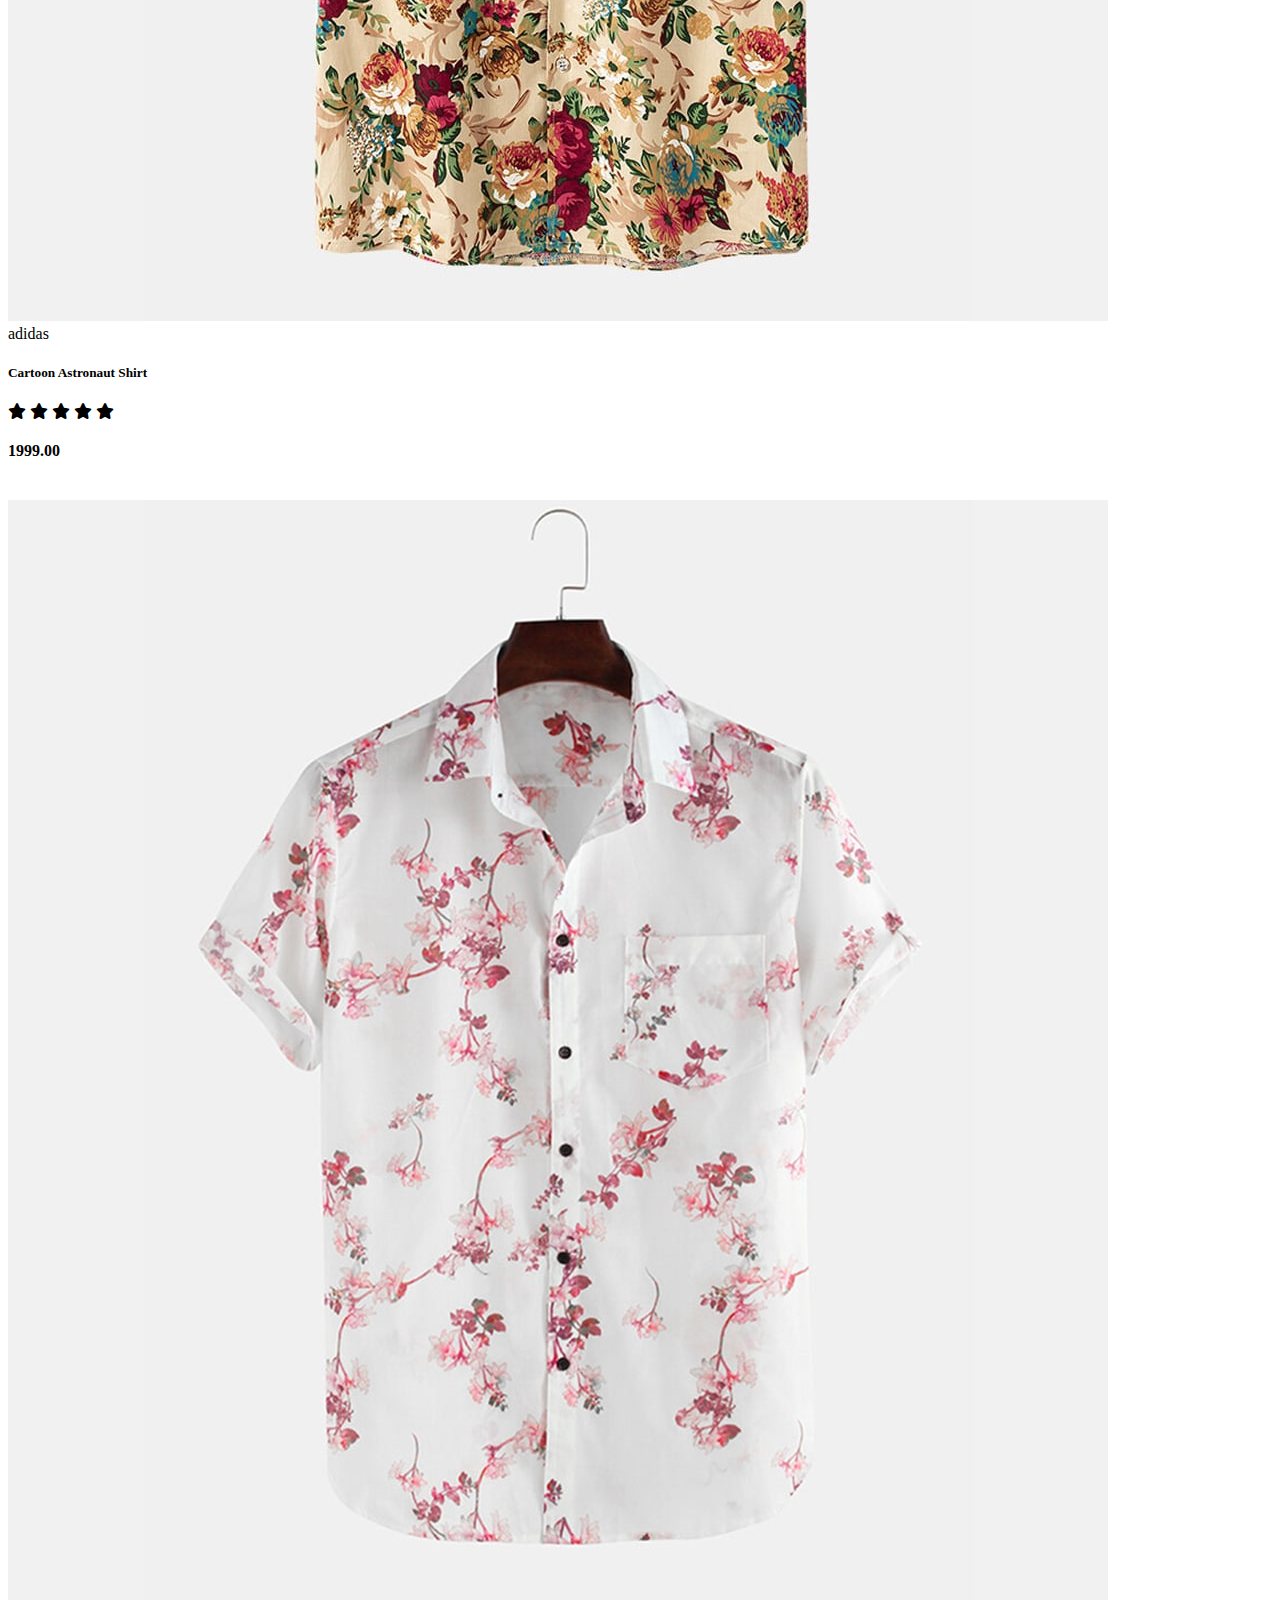
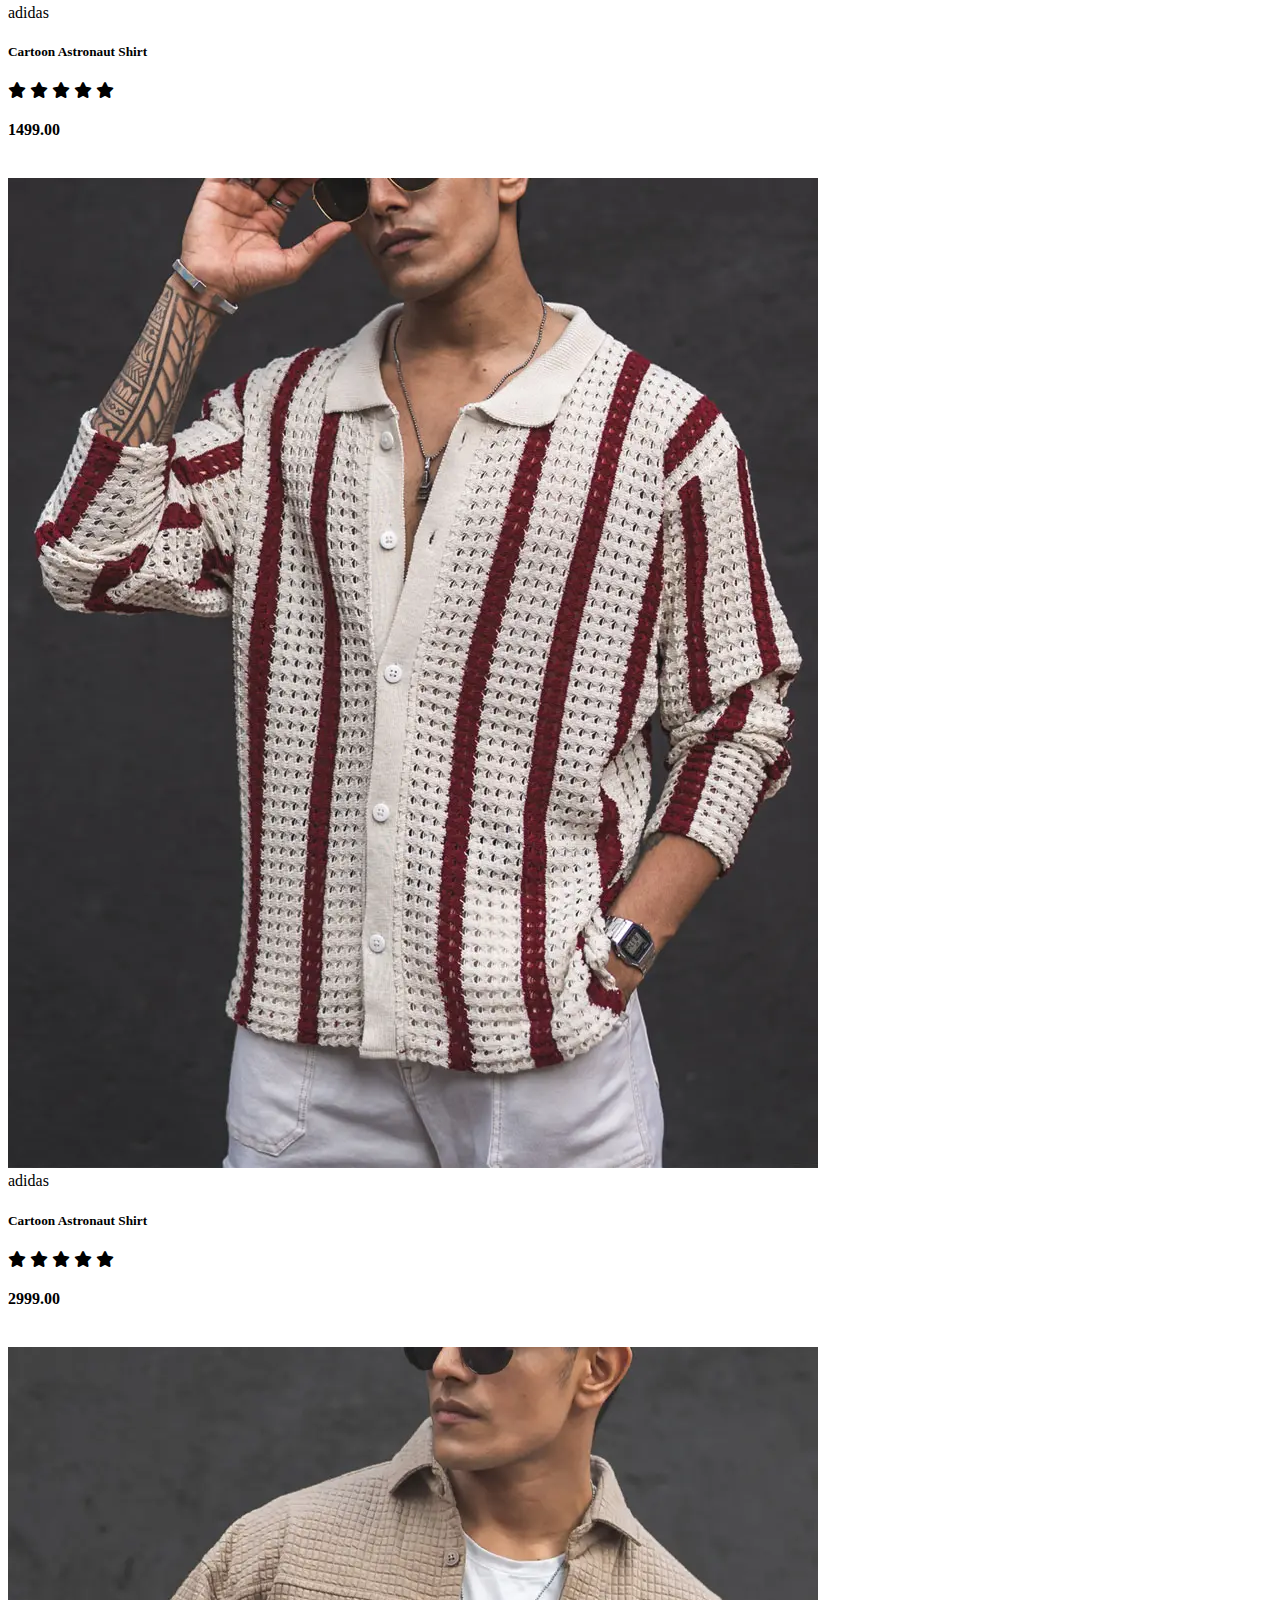
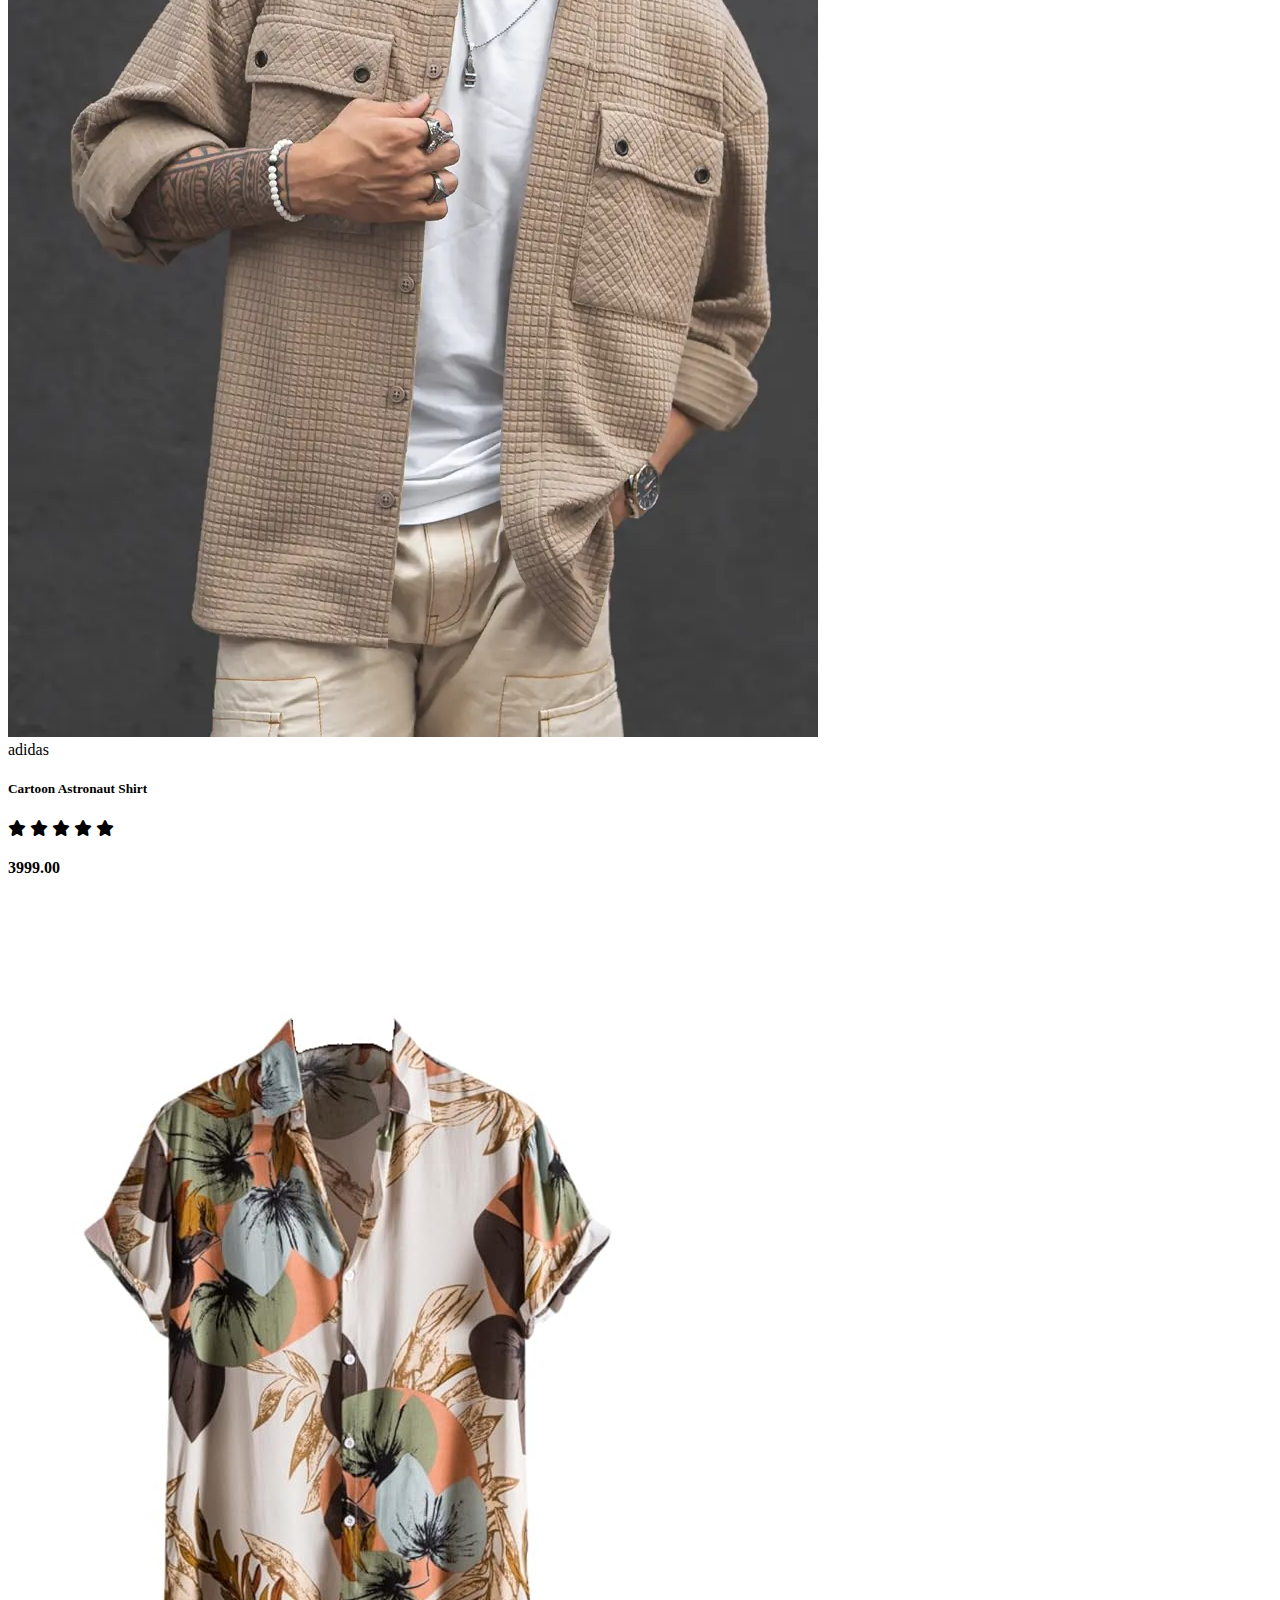
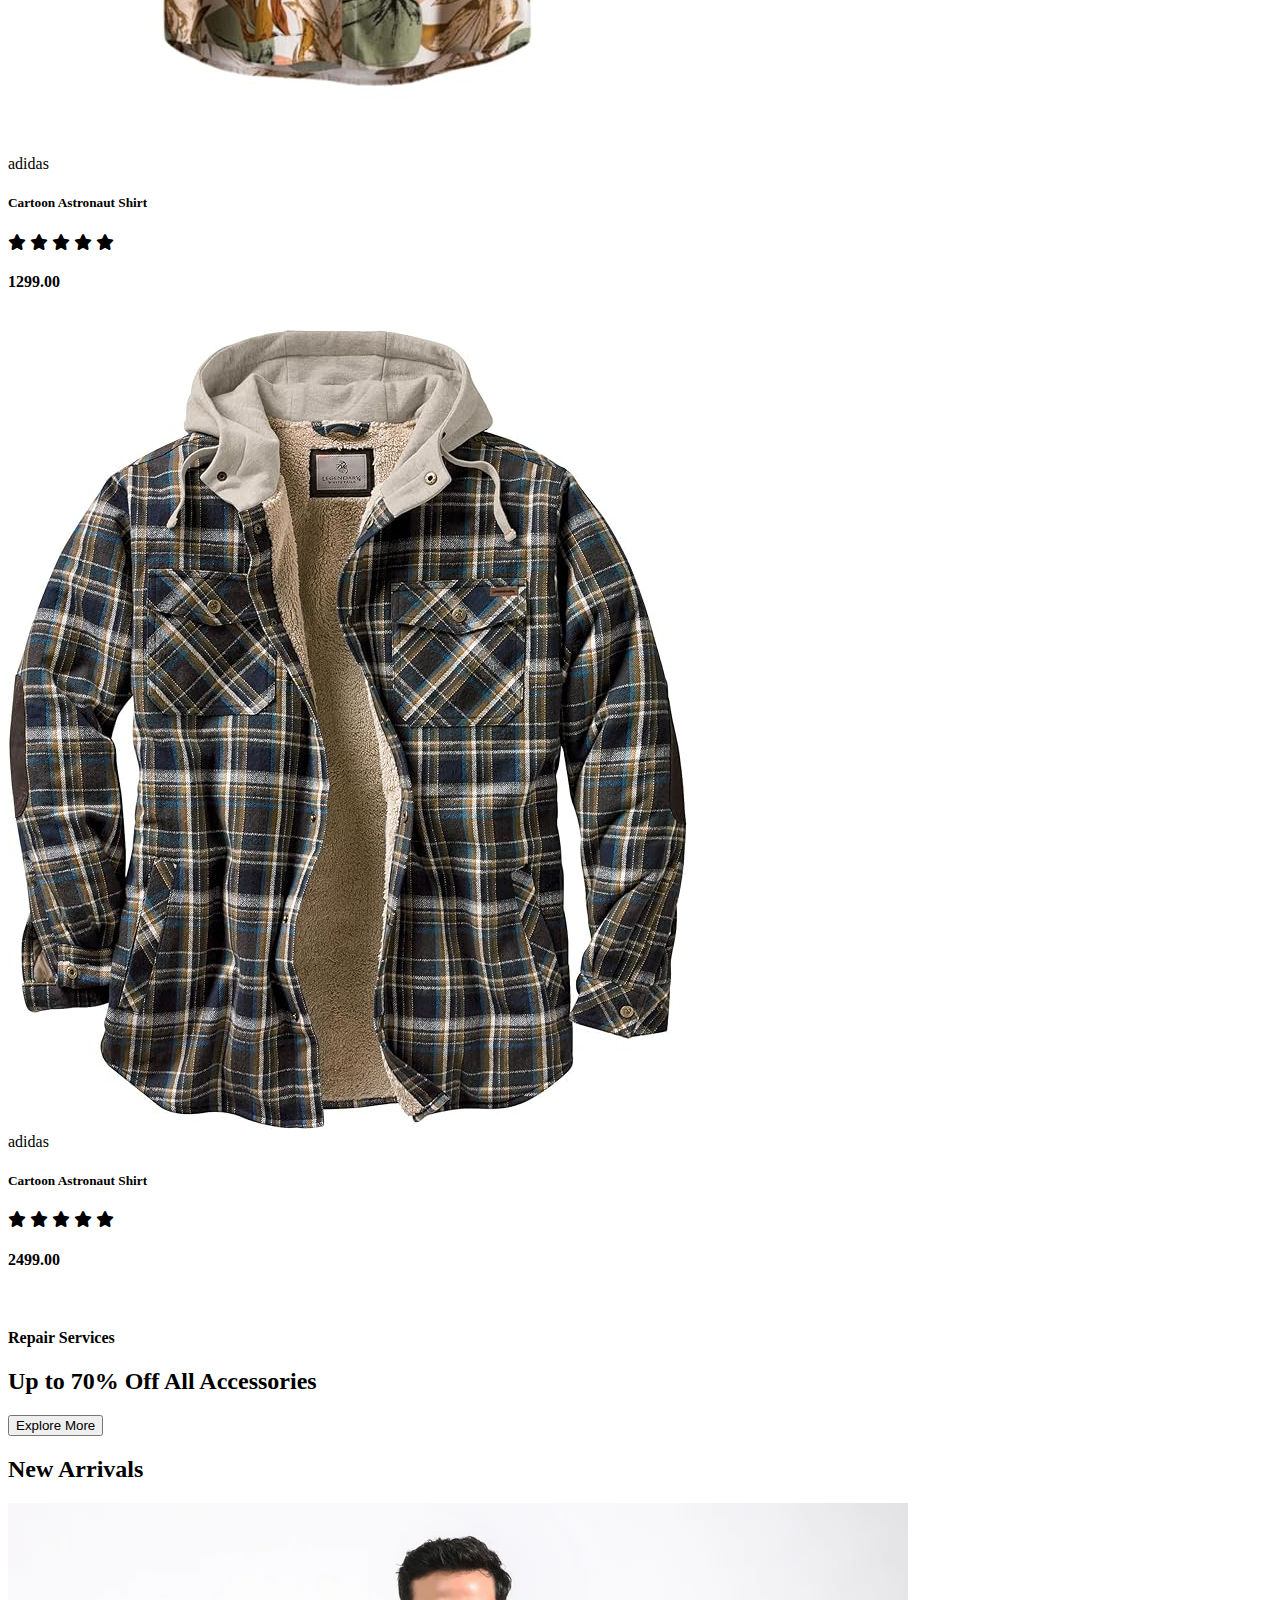
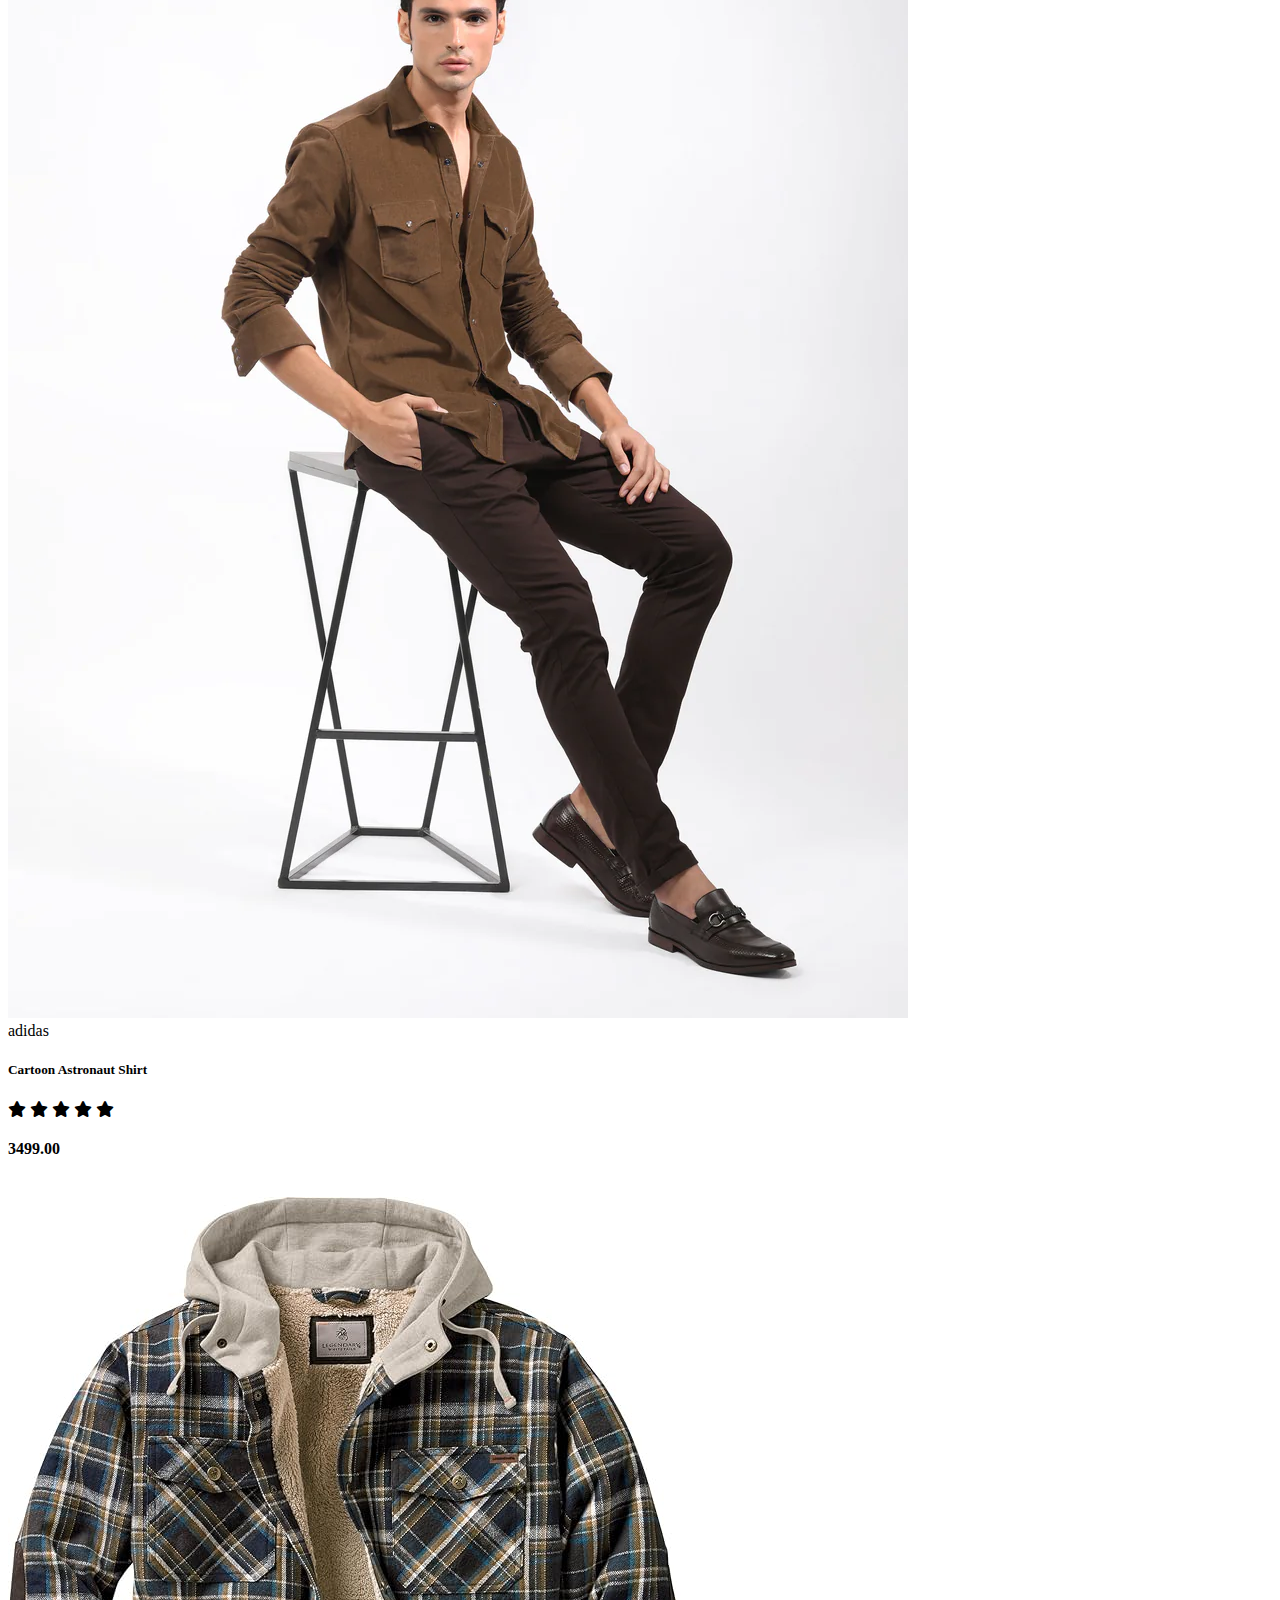
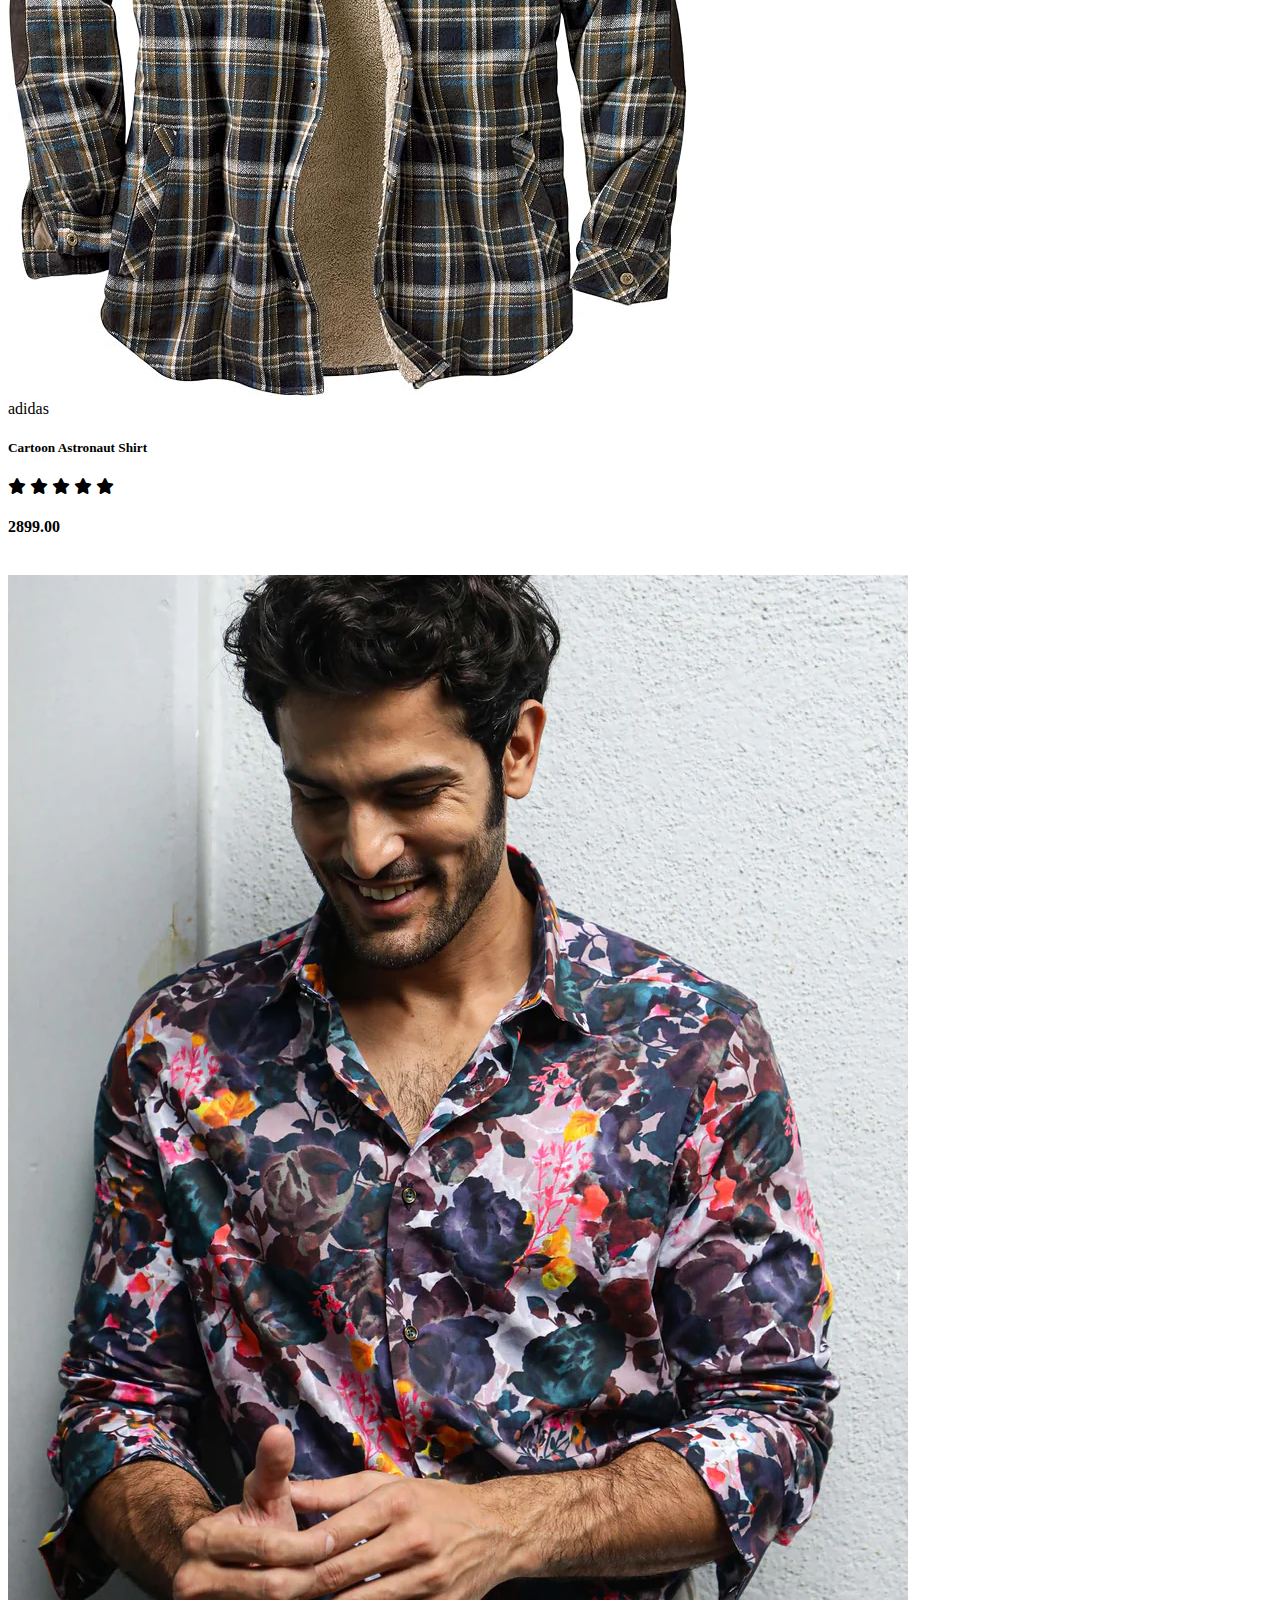
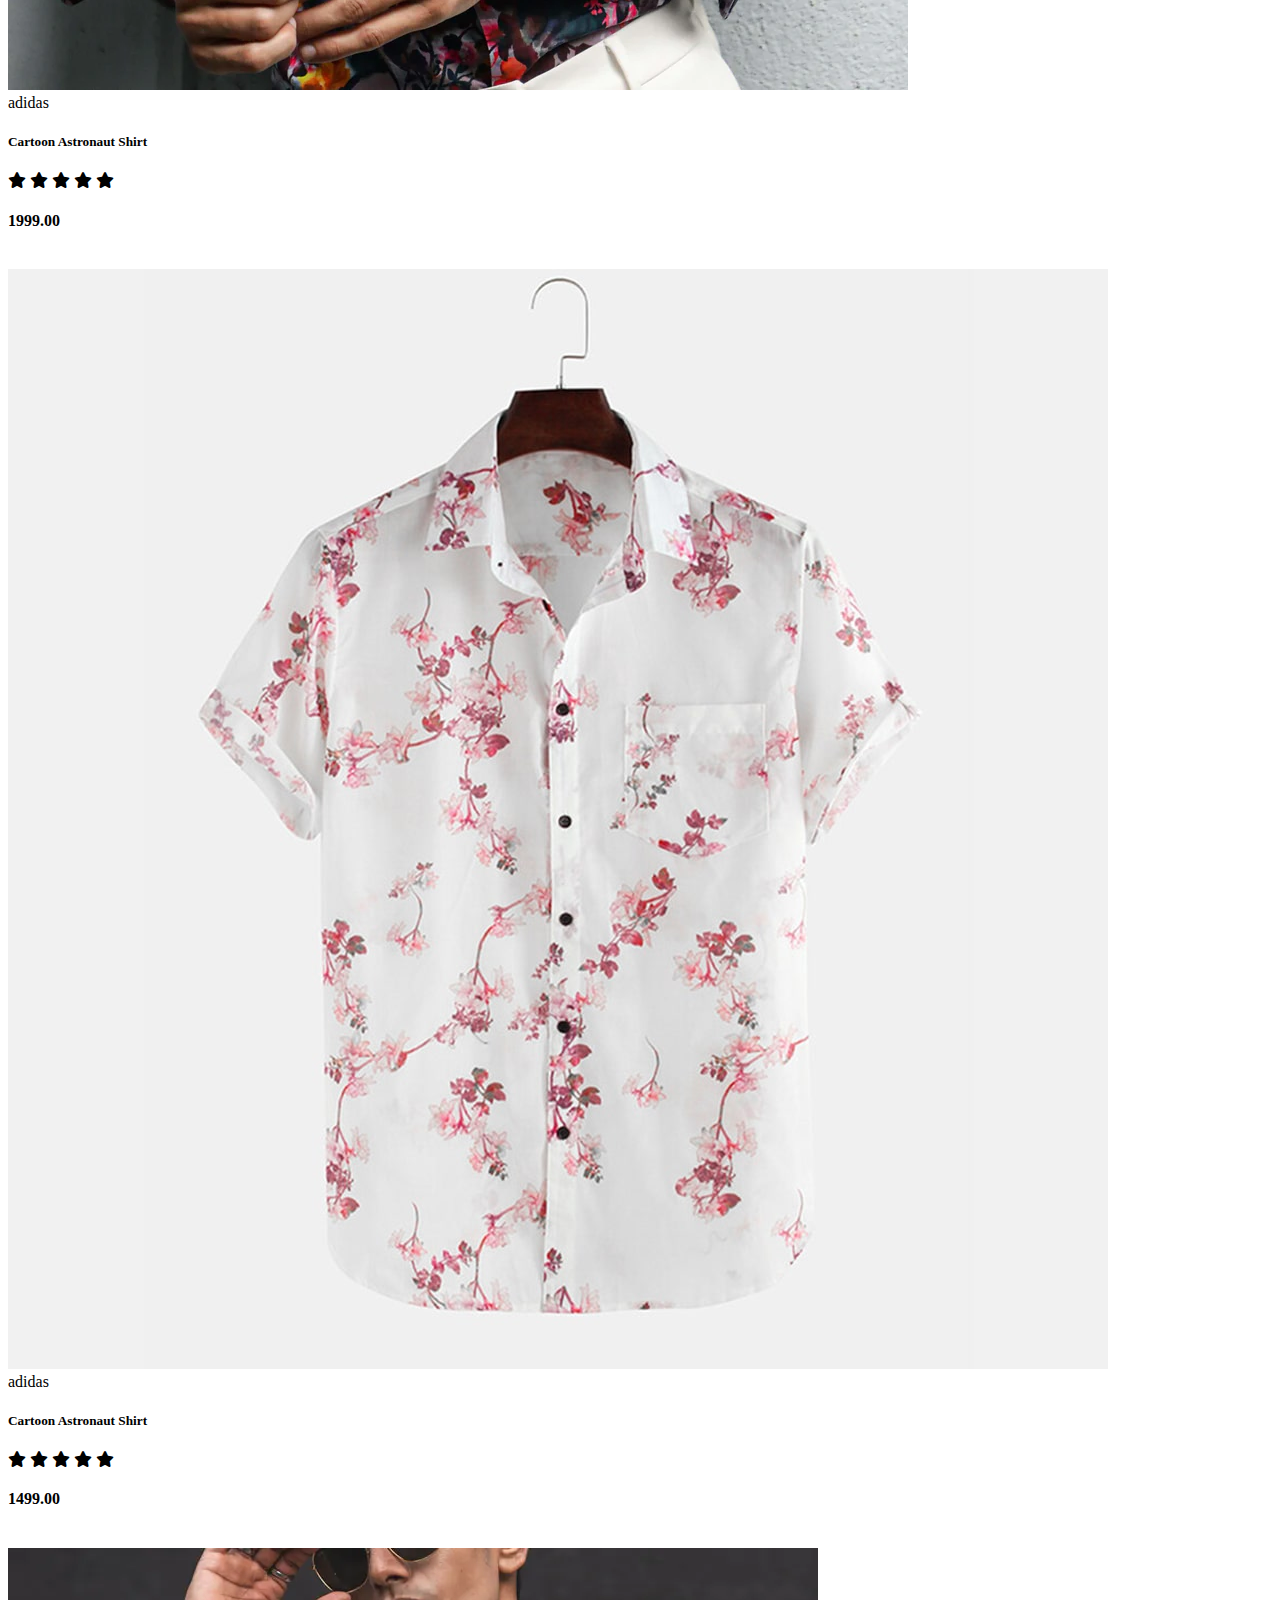
==== commit 6a548cae: "index.html" ====
--- a/index.html
+++ b/index.html
@@ -96,7 +96,7 @@
                     </div>
                     <h4>2899.00</h4>
                 </div>
-                <a href="#"><i class="fal fa-shopping-cart cart"></i></a>
+                <a href="#"><i class="fas fa-shopping-cart"></i></a>
             </div>
             <div class="pro">
                 <img src="products/f3.jpg" alt="">
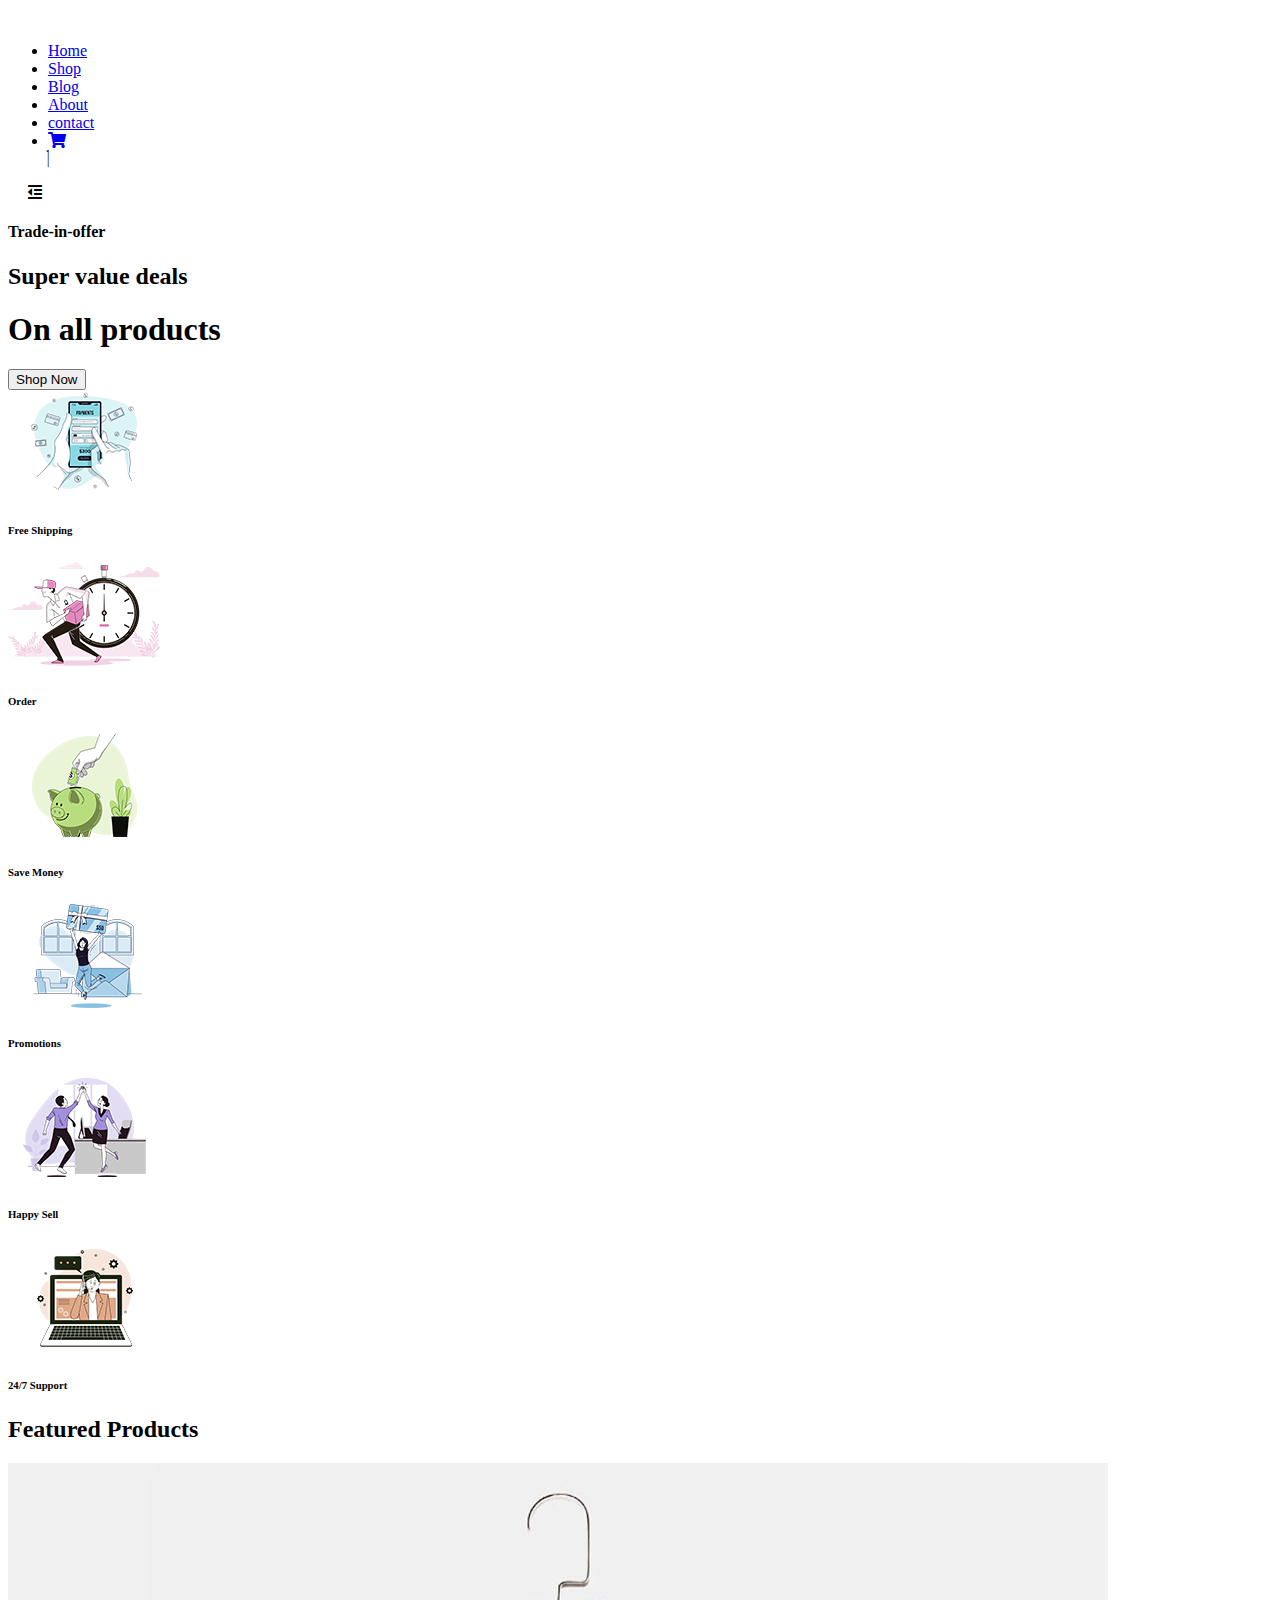
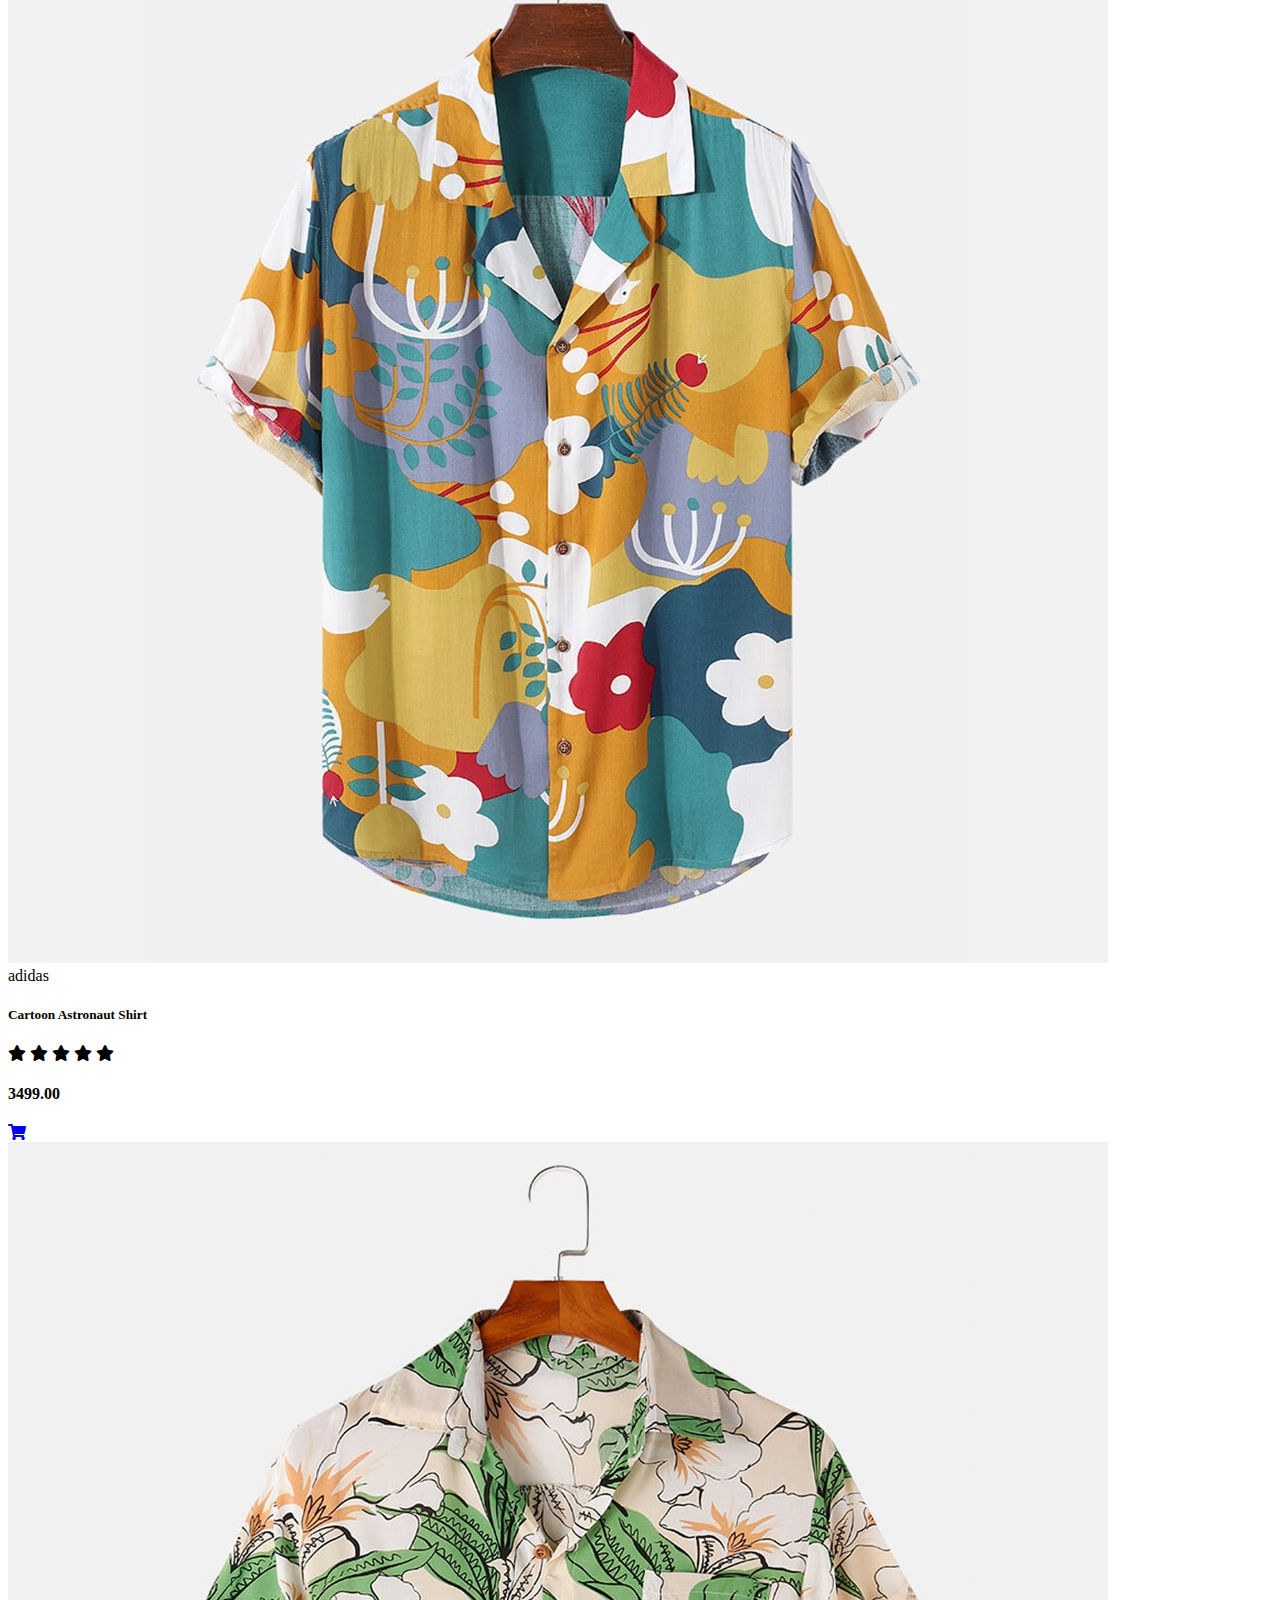
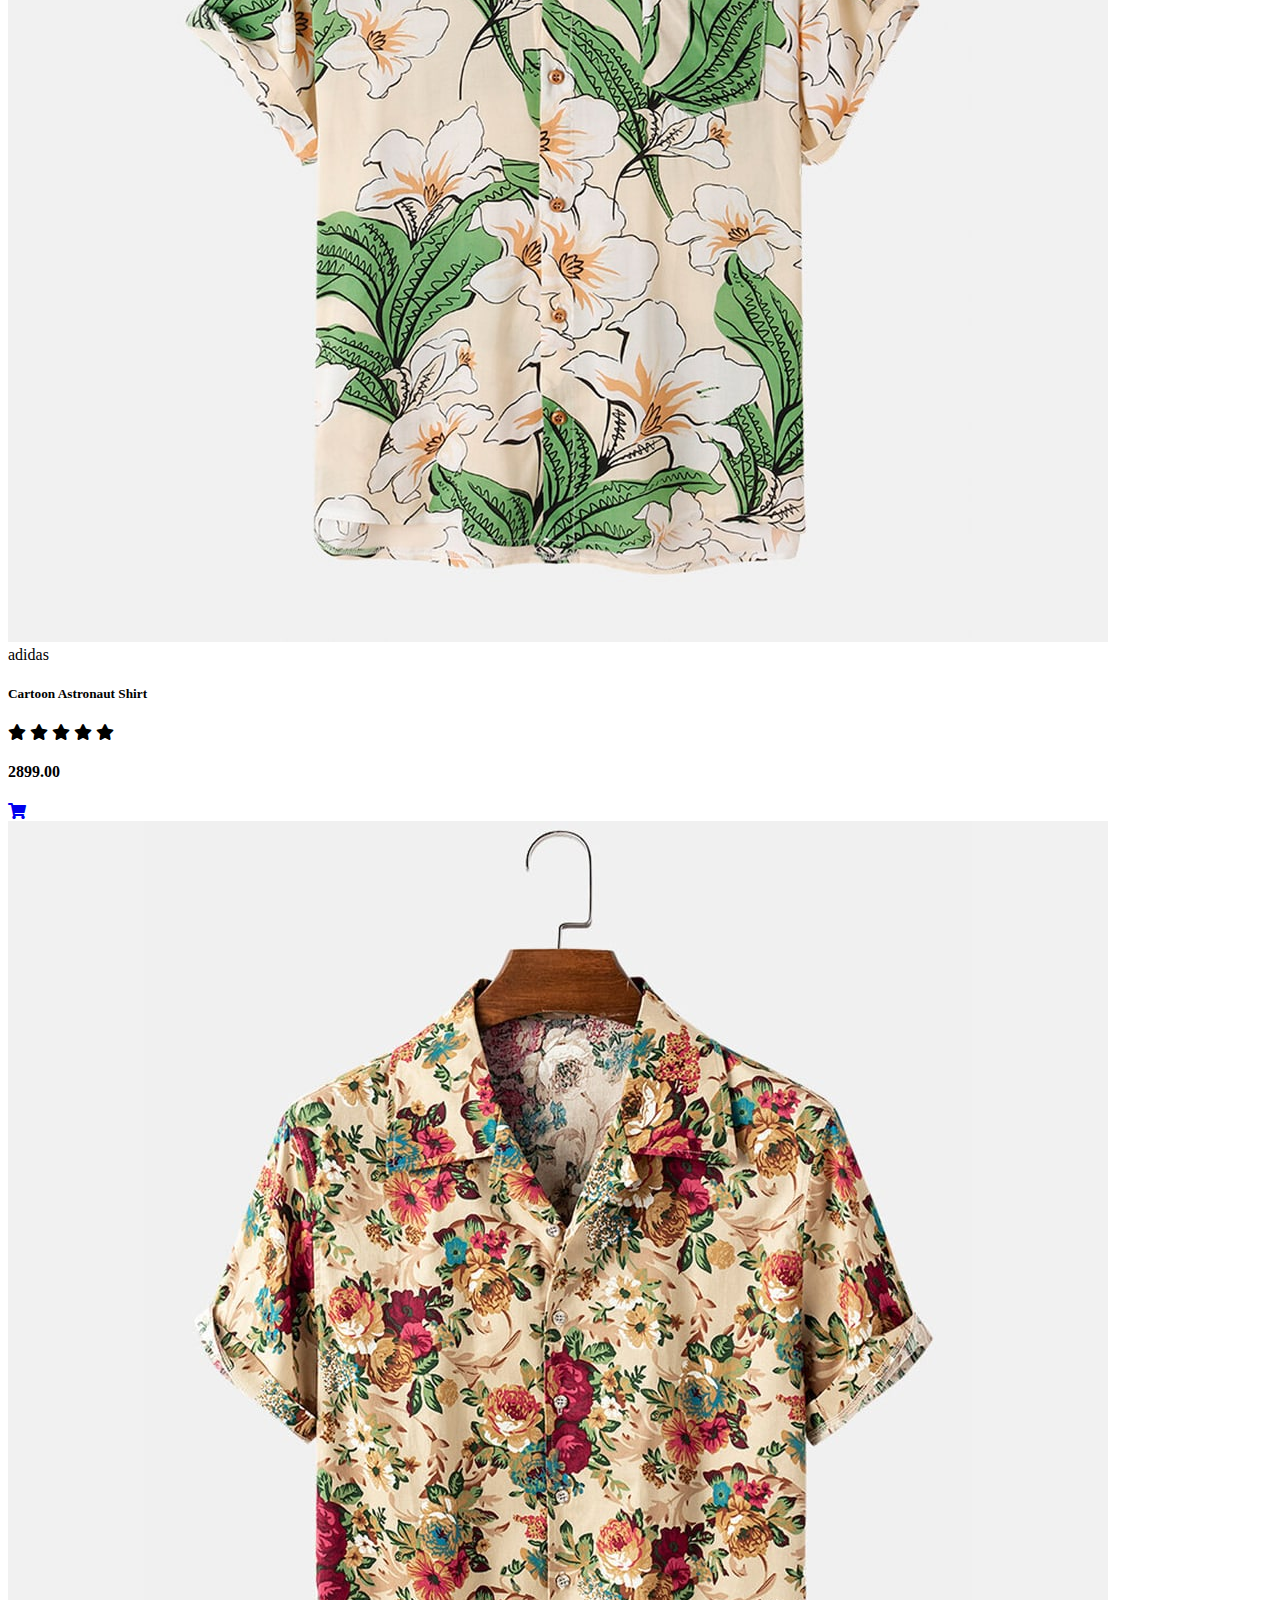
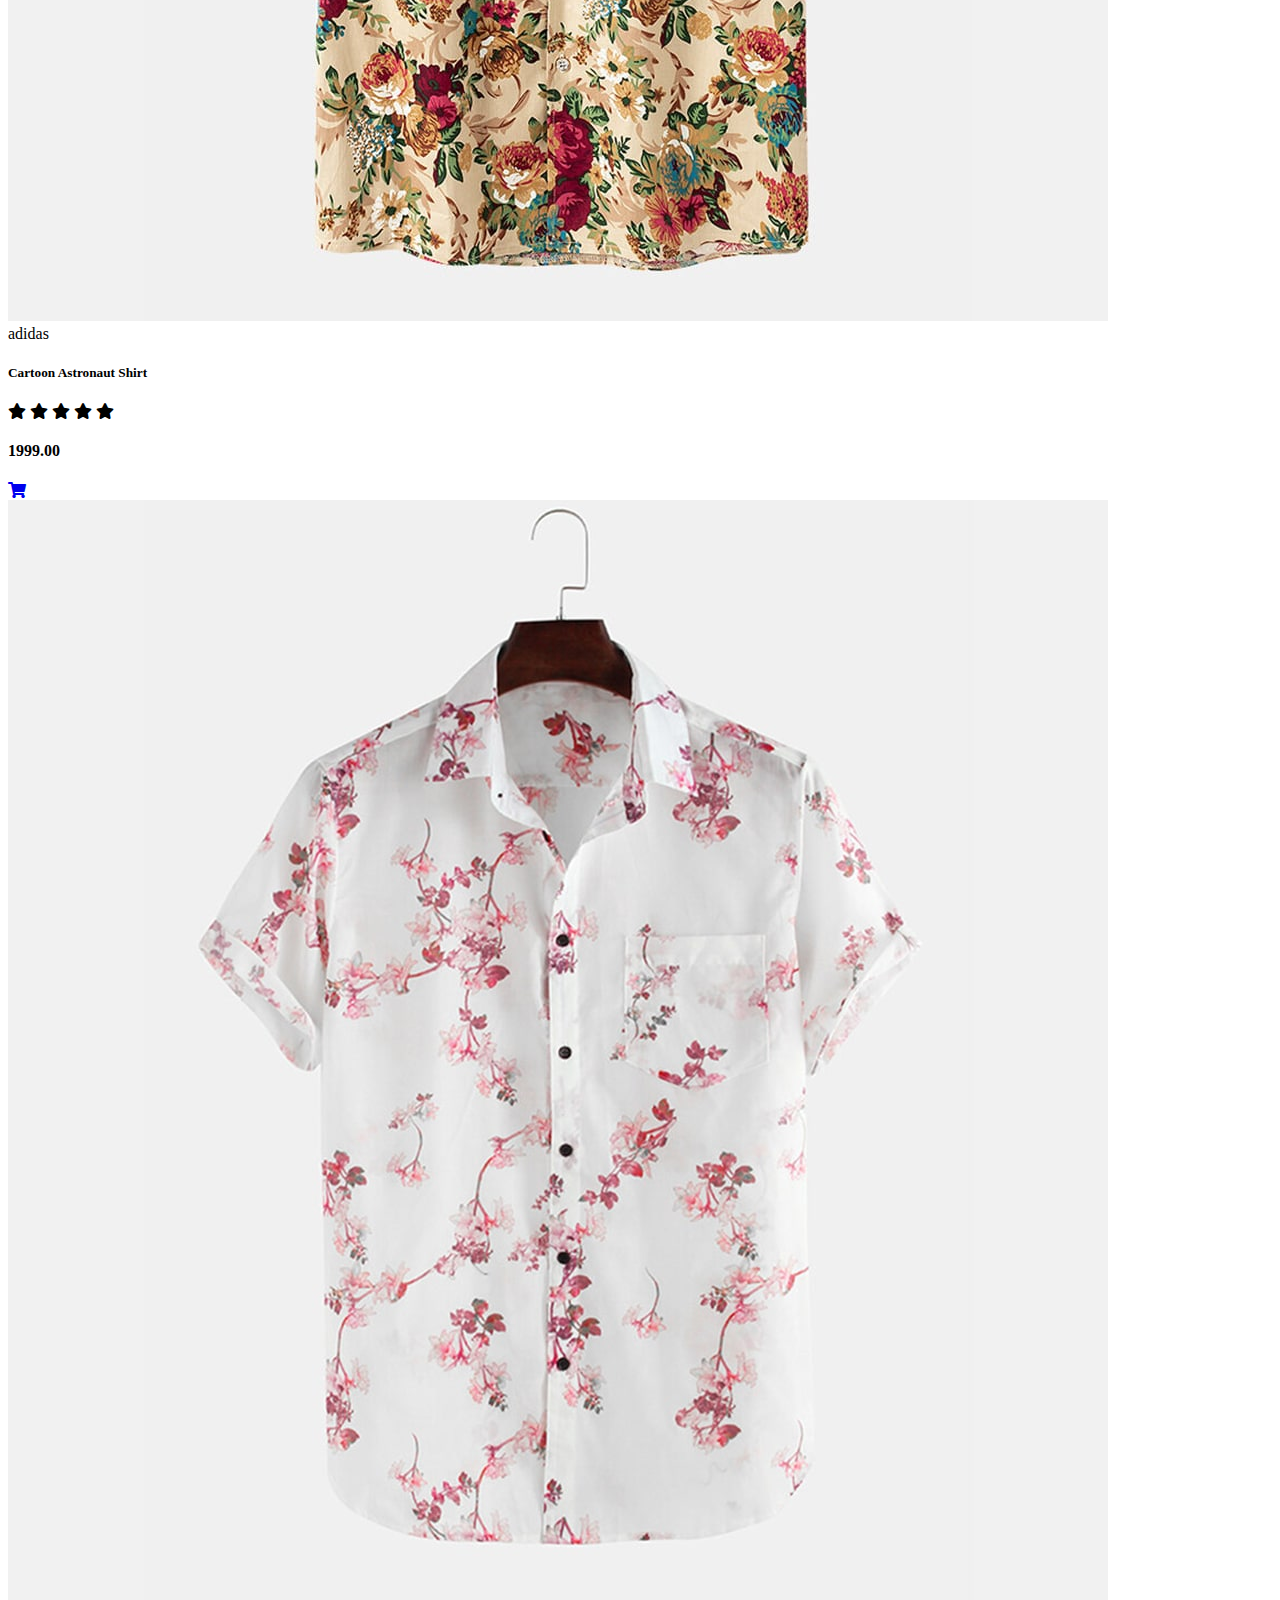
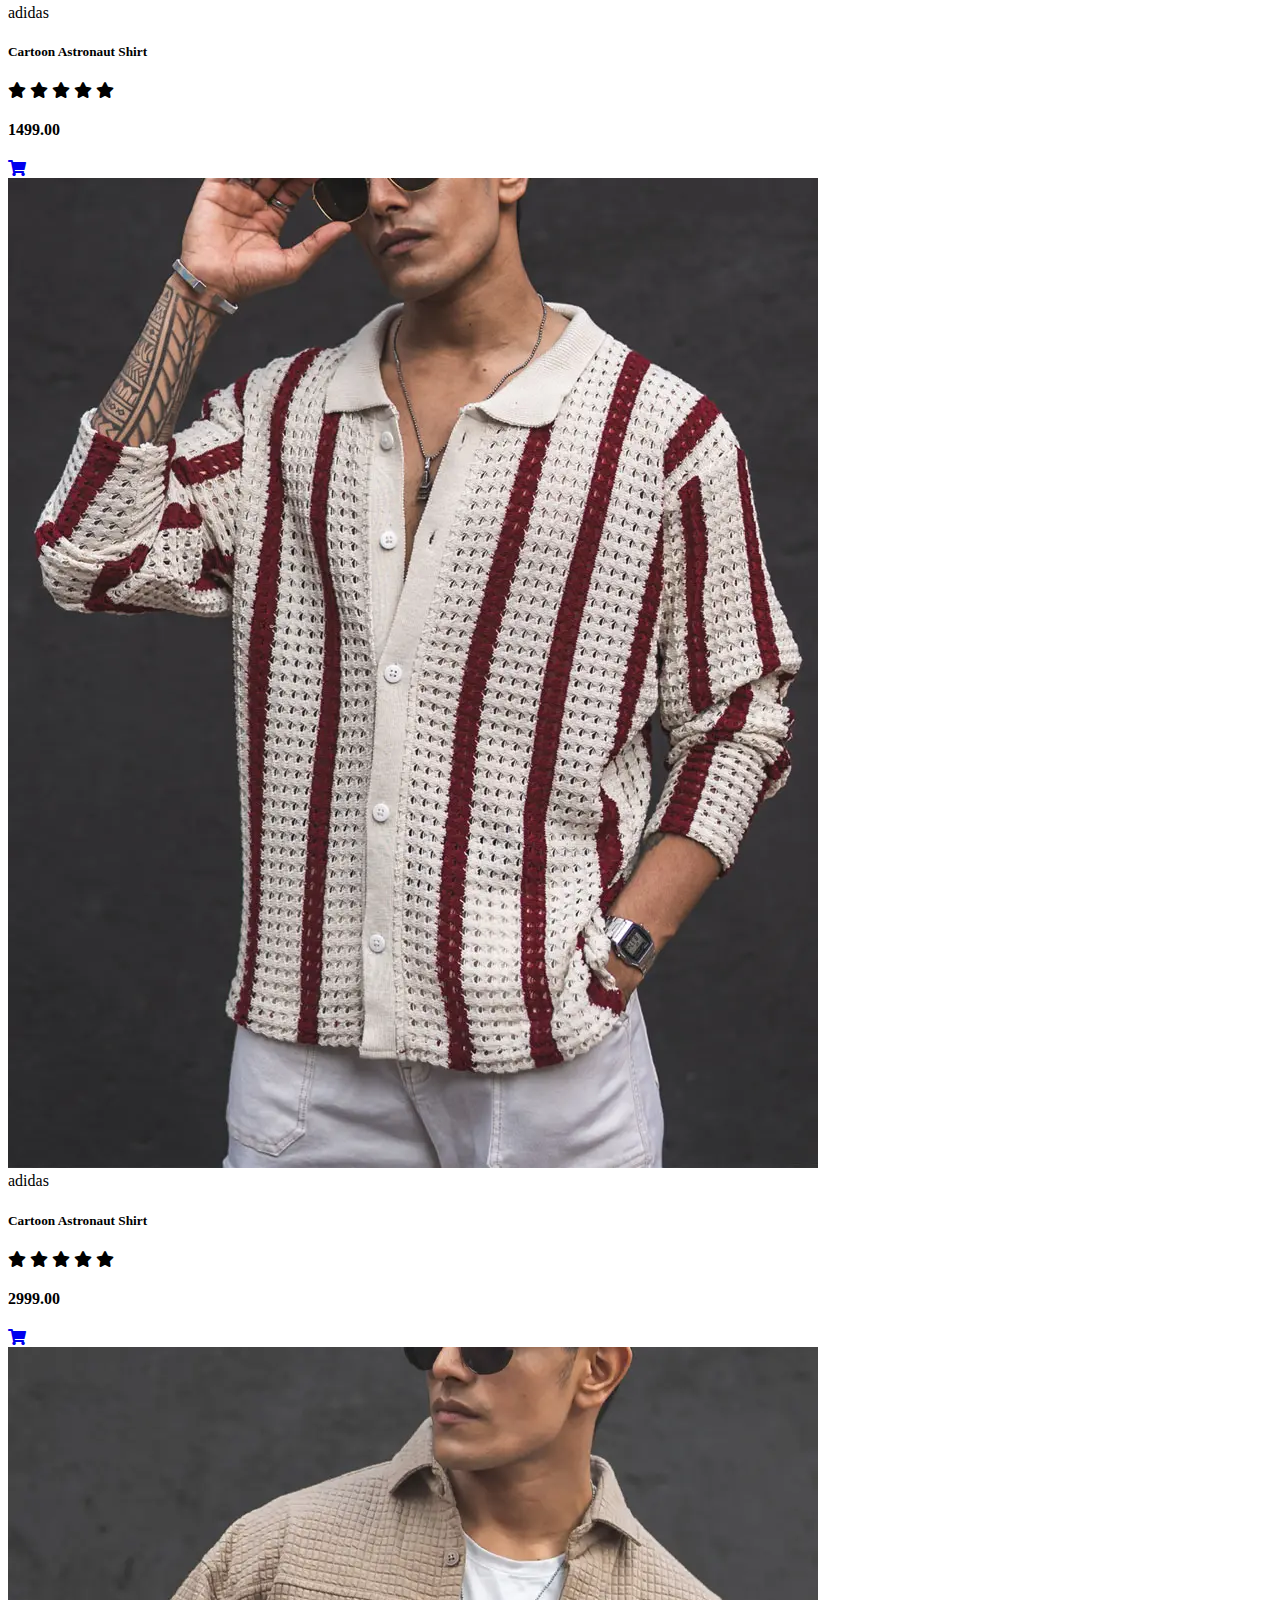
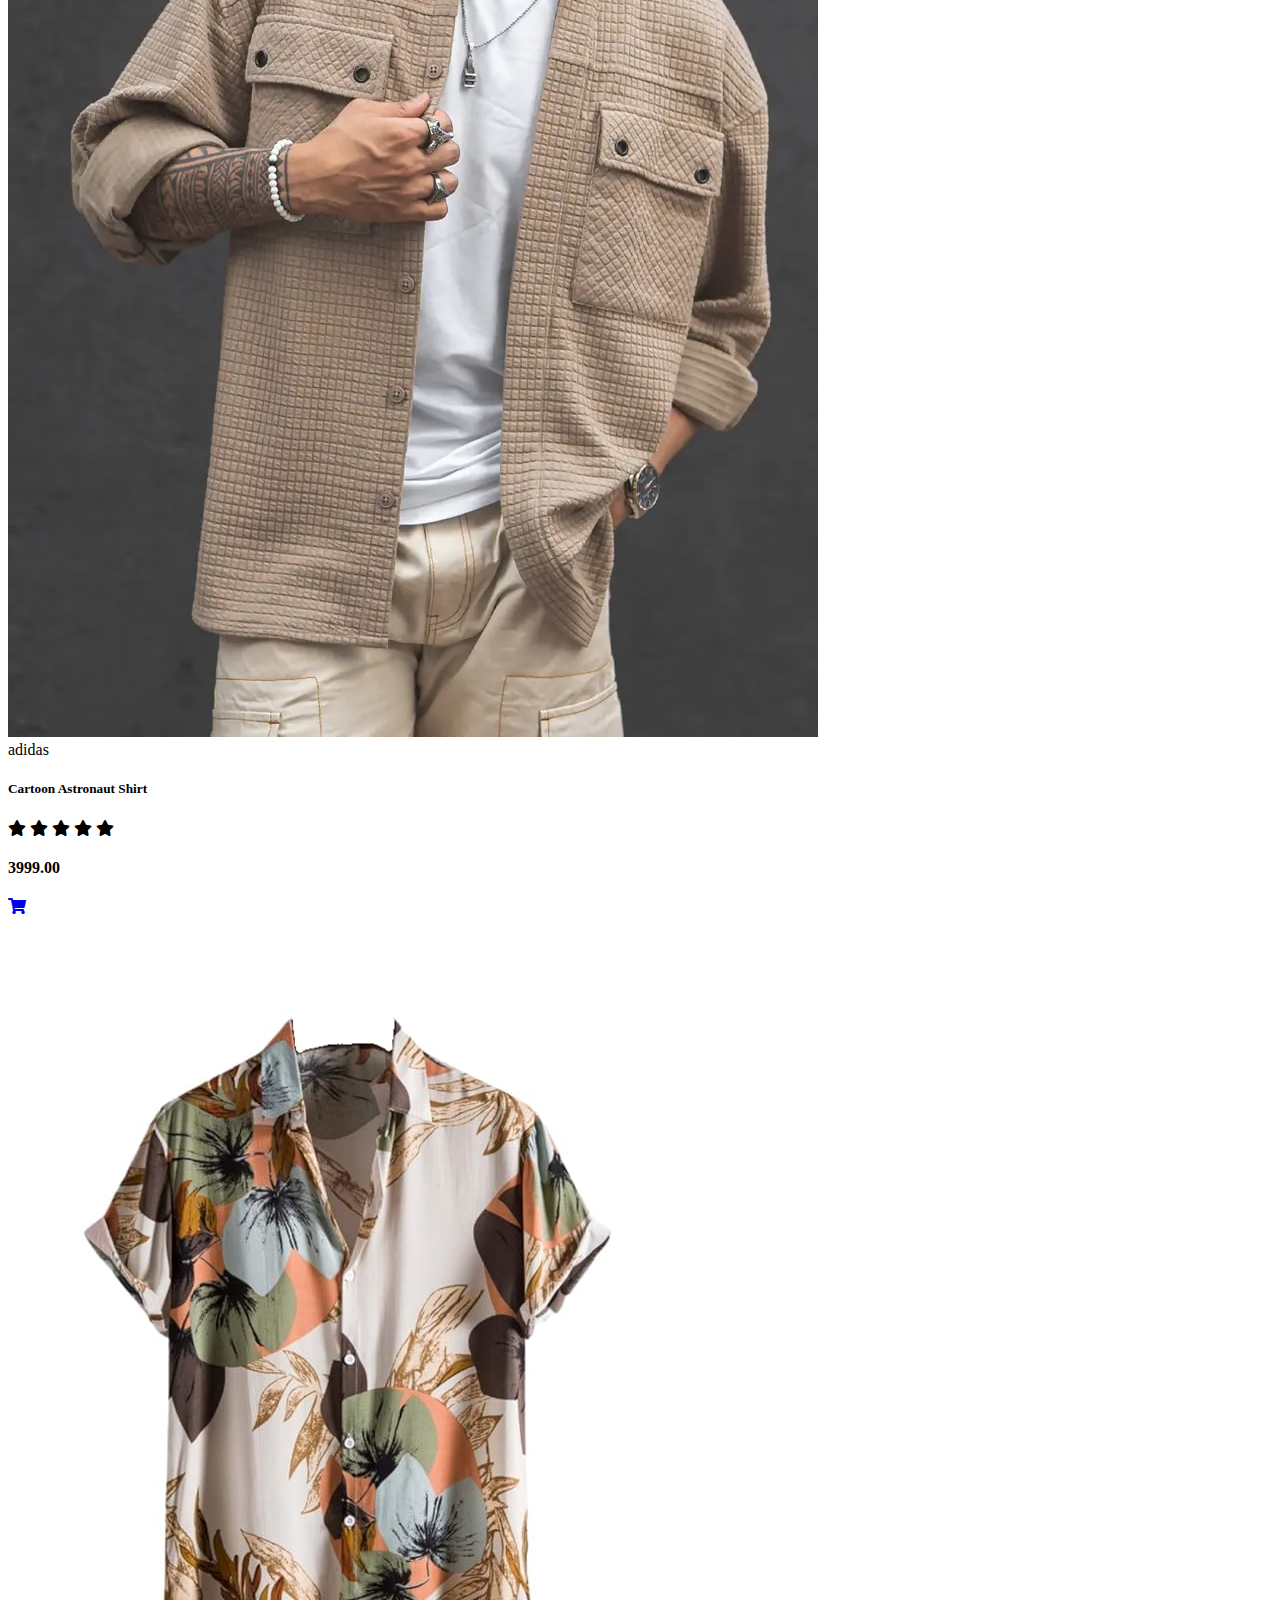
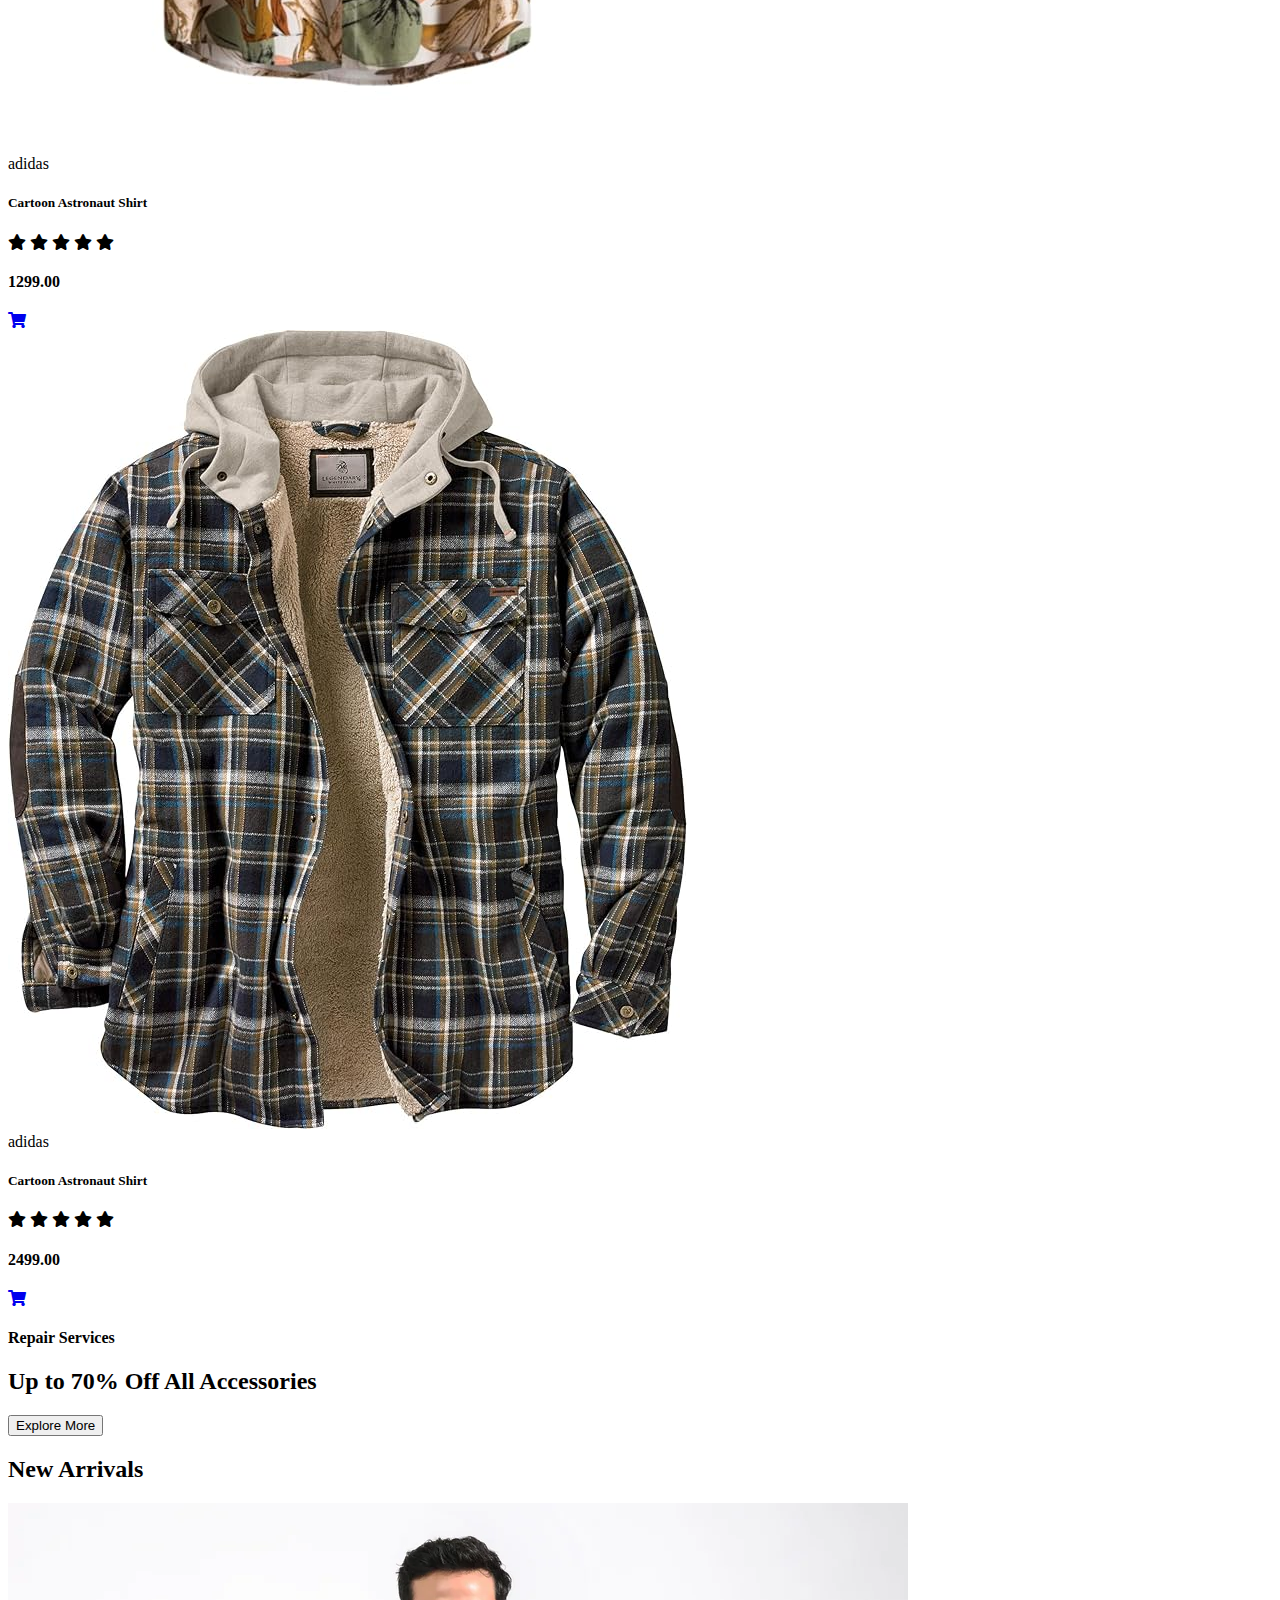
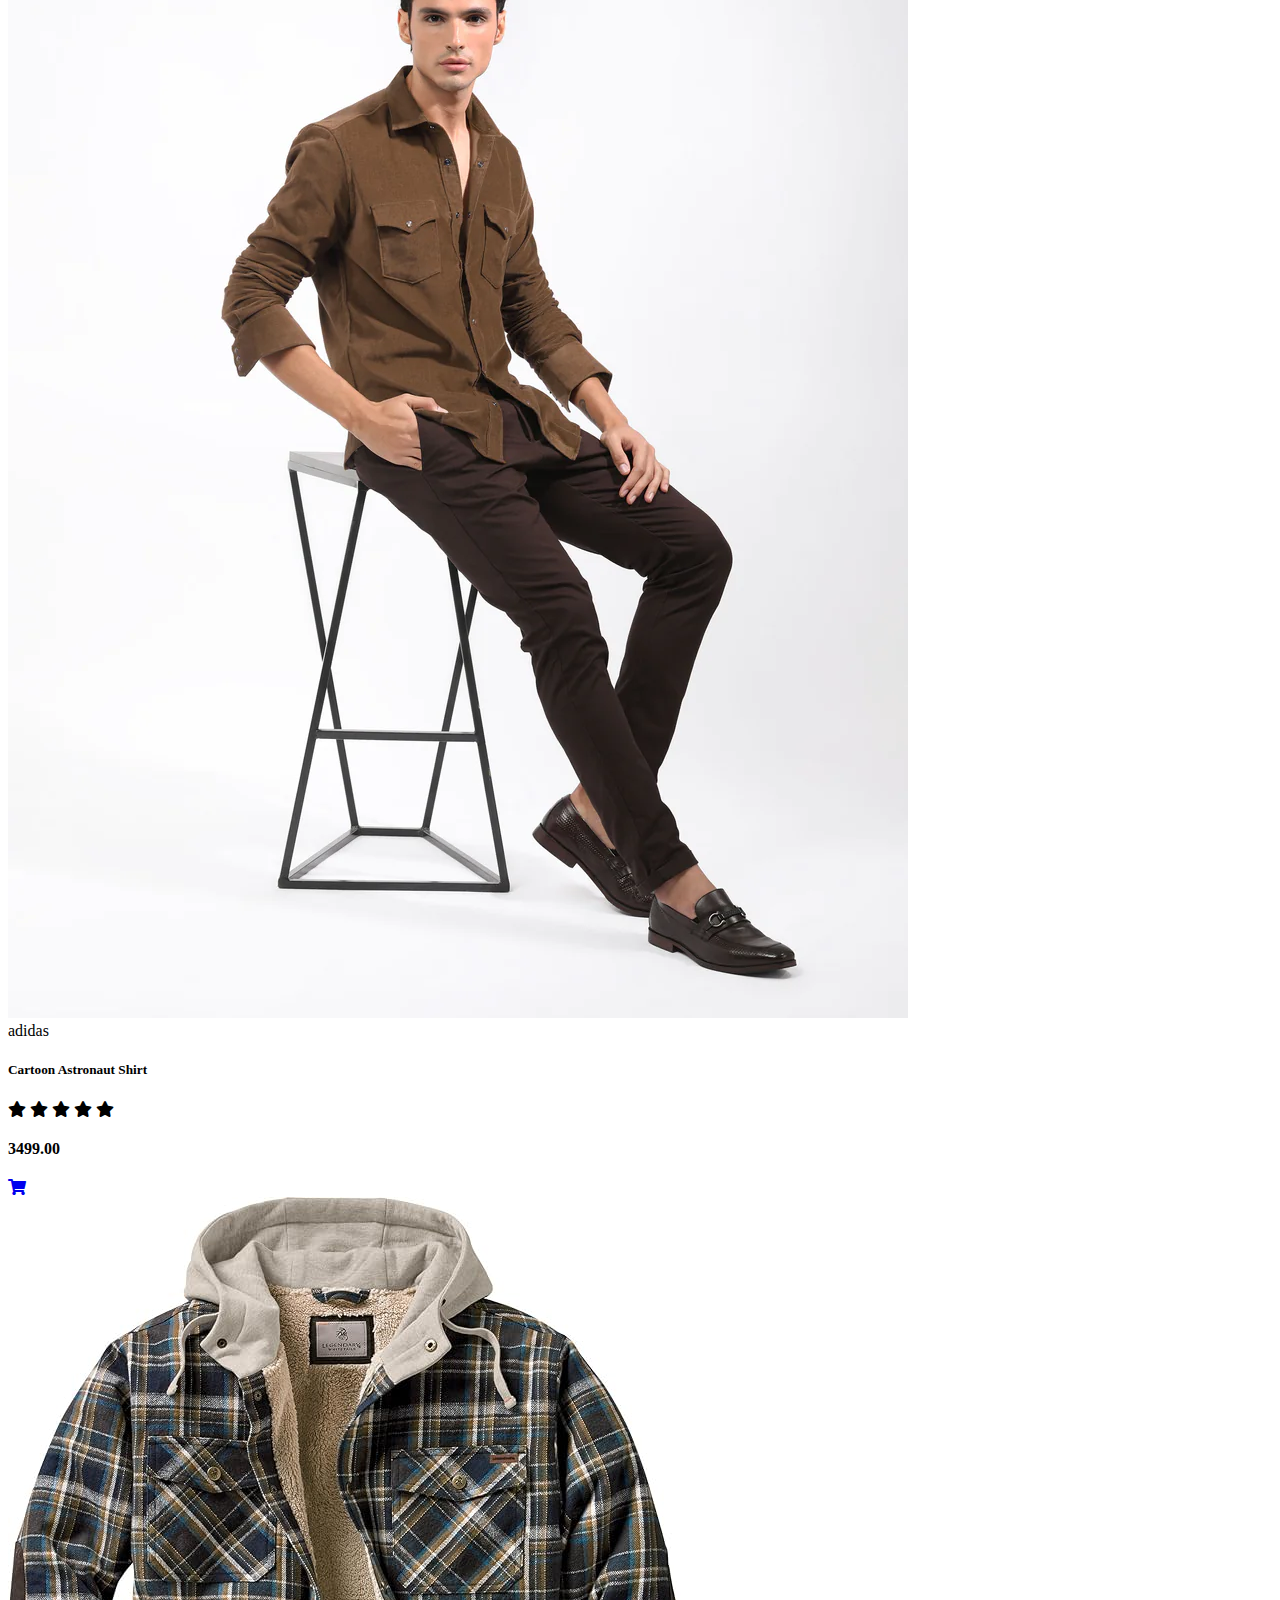
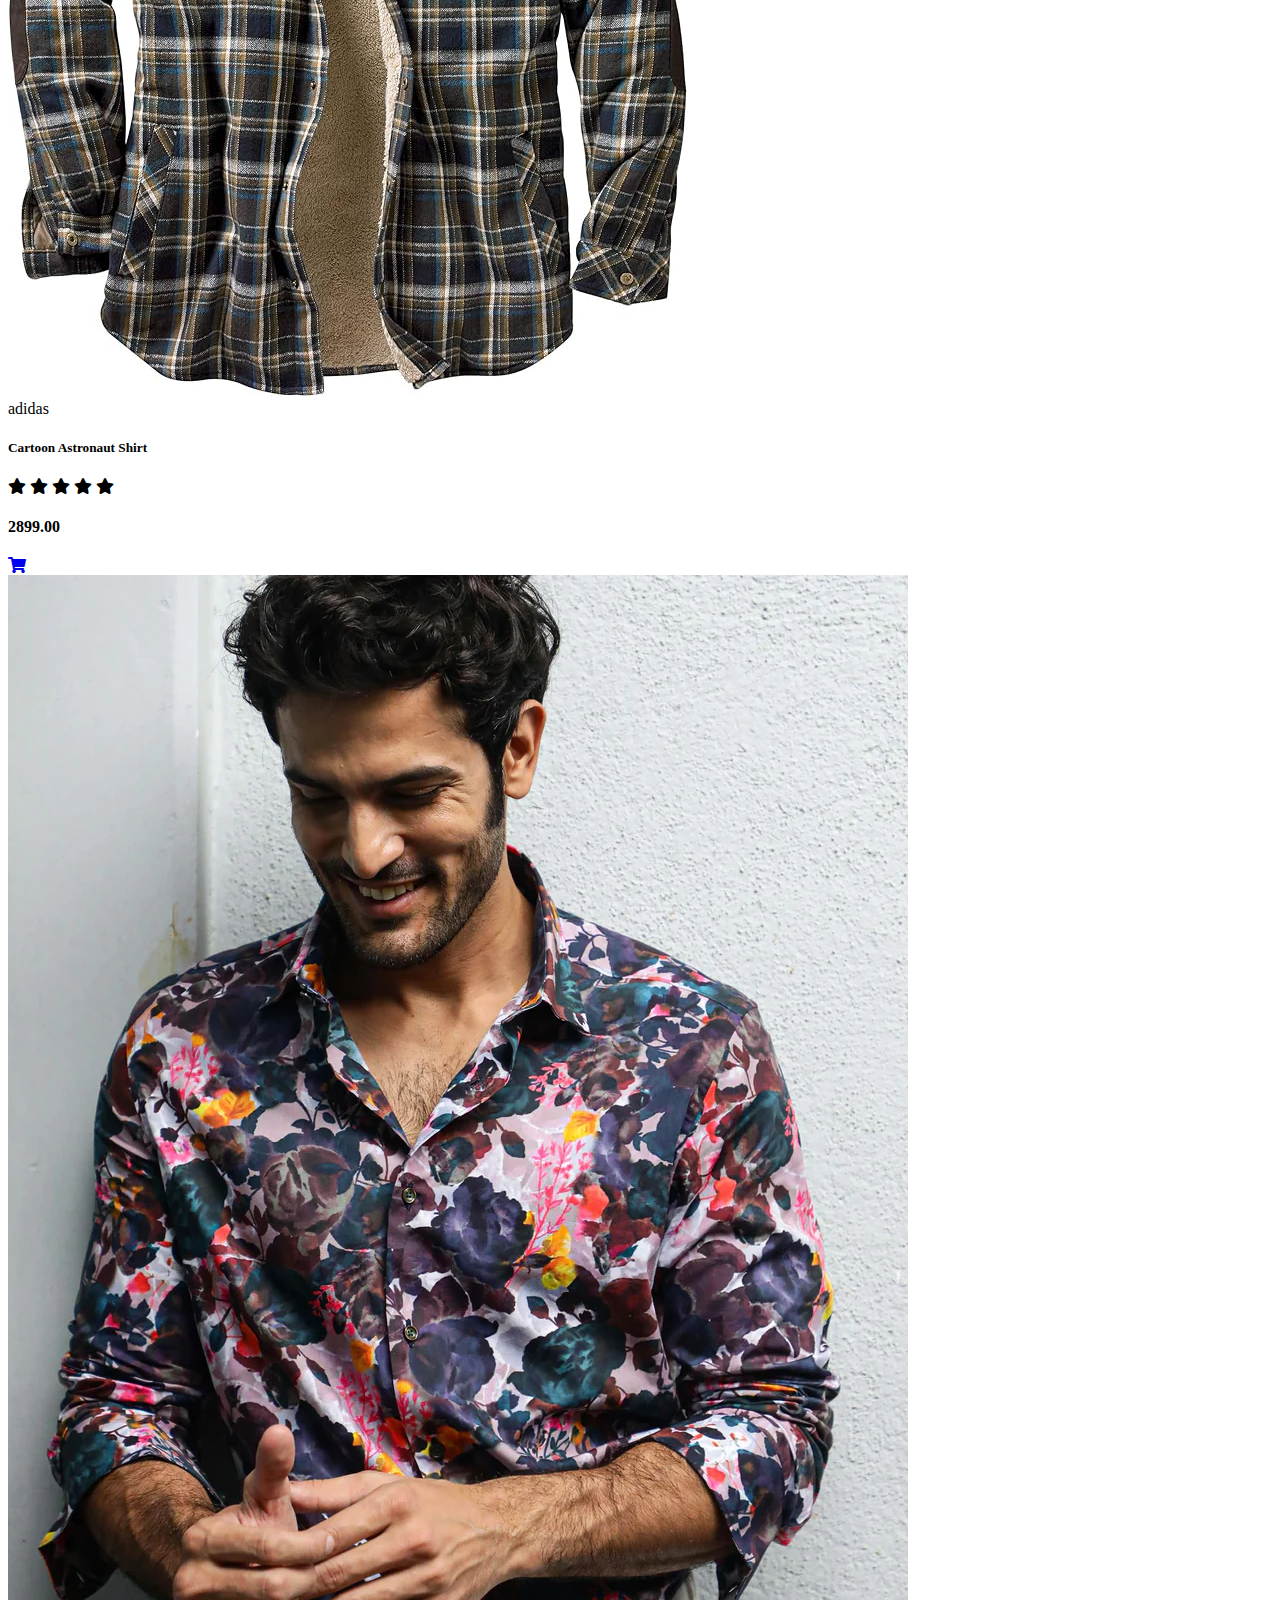
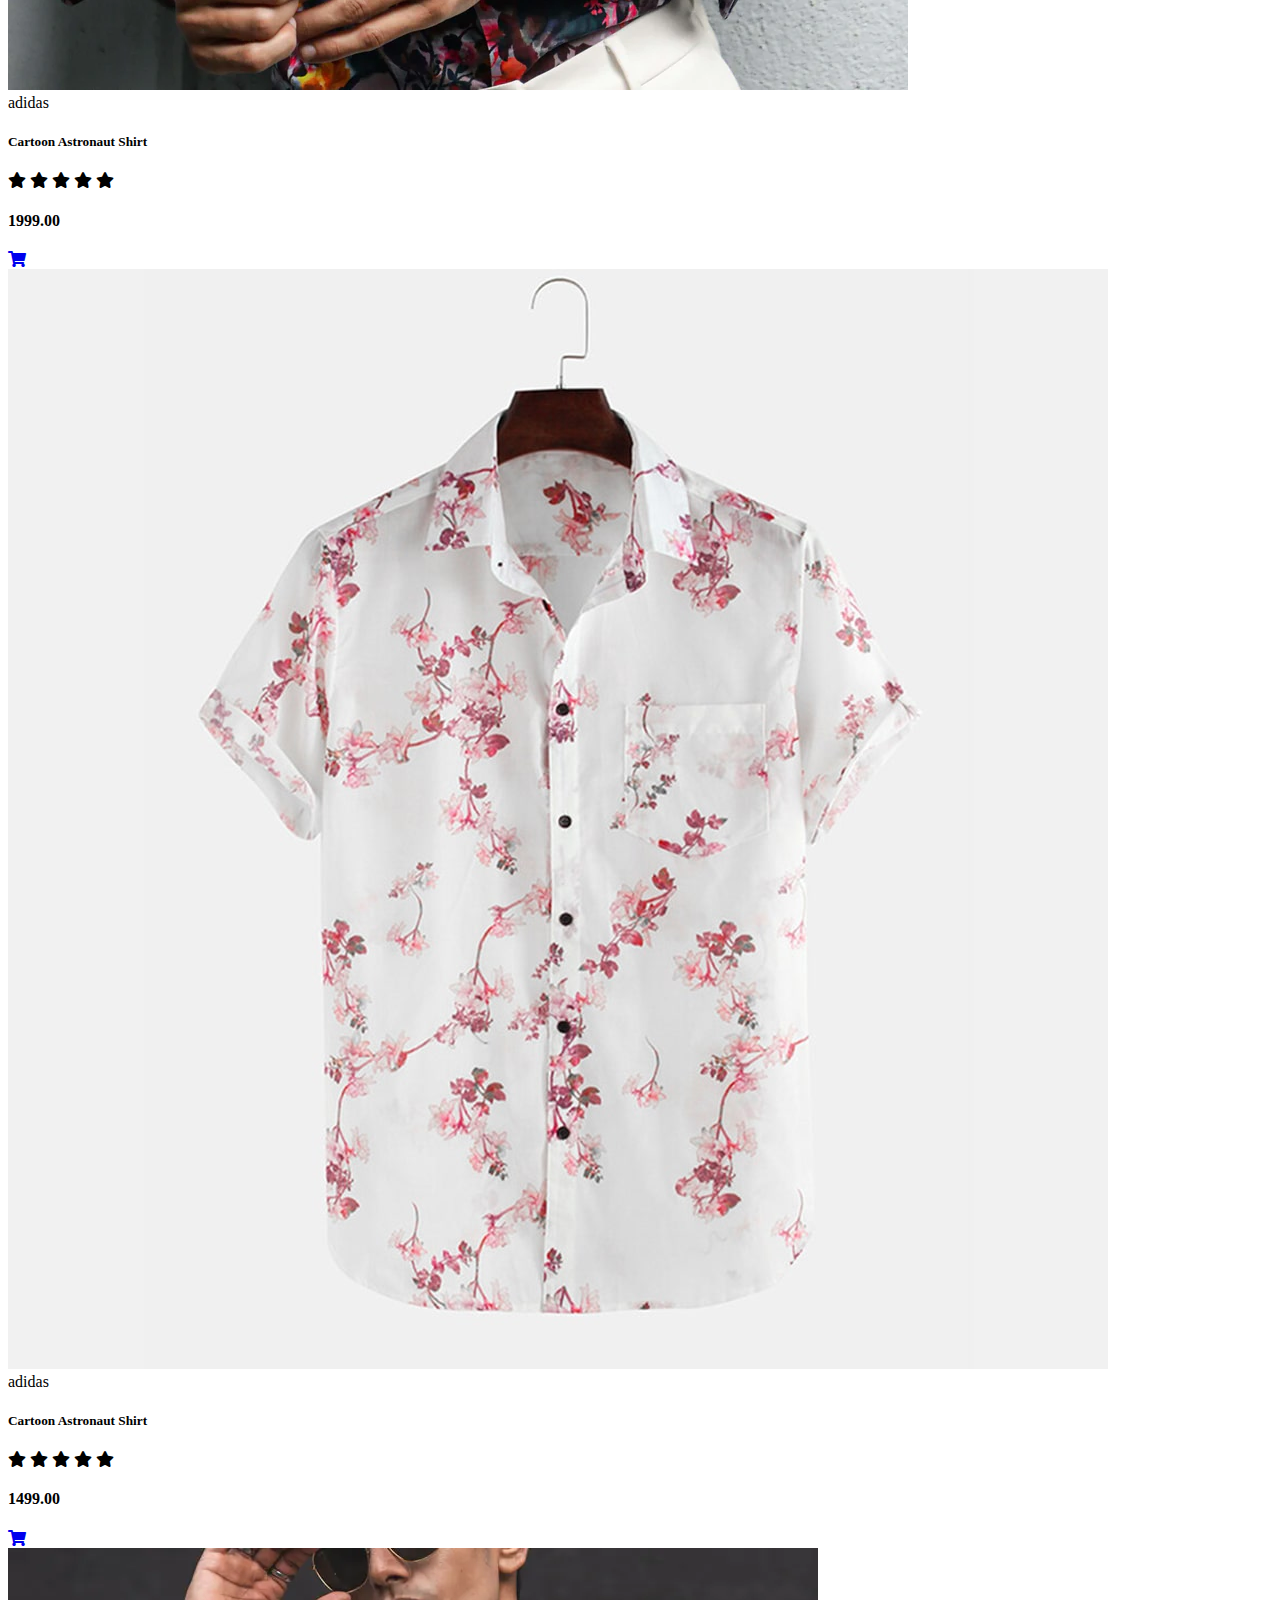
==== commit 27441e64: "index.html" ====
--- a/index.html
+++ b/index.html
@@ -4,9 +4,8 @@
     <meta charset="UTF-8">
     <meta name="viewport" content="width=device-width, initial-scale=1.0">
     <title>Let's Shop</title>
-    <link rel="stylesheet" href="https://use.fontawesome.com/releases/v5.15.4/css/all.css" />
-    <link rel="stylesheet" href="https://cdnjs.cloudflare.com/ajax/libs/font-awesome/6.0.0-beta3/css/all.min.css">
-    <link rel="stylesheet" href="path/to/font-awesome/css/font-awesome.min.css">
+    <link rel="stylesheet" href="https://use.fontawesome.com/releases/v5.15.4/css/all.css"/>
+    <!--<link rel="stylesheet" href="path/to/font-awesome/css/font-awesome.min.css">-->
     <link rel="stylesheet" href="index.css">
 </head>
 <body>
@@ -14,12 +13,12 @@
         <a href="#"><img src="logo.png" class="logo" alt=""></a>
         <div>
             <ul id="navbar">
-                <li><a class= "active" href="index.html">Home</a></li>
+                <li><a class="active" href="index.html">Home</a></li>
                 <li><a href="shop.html">Shop</a></li>
                 <li><a href="blog.html">Blog</a></li>
                 <li><a href="about.html">About</a></li>
                 <li><a href="contact.html">contact</a></li>
-                <li id="lg-bag"><a href="cart.html"><i class="fa-shopify"></i></a></li>
+                <li id="lg-bag"><a href="cart.html"><i class="fas fa-shopping-cart"></i></a></li>
                 <a hef="#" id="close"><i class="fa-times"></i></a>
             </ul>
         </div>
@@ -112,7 +111,7 @@
                     </div>
                     <h4>1999.00</h4>
                 </div>
-                <a href="#"><i class="fal fa-shopping-cart cart"></i></a>
+                <a href="#"><i class="fas fa-shopping-cart"></i></a>
             </div>
             <div class="pro">
                 <img src="products/f4.jpg" alt="">
@@ -128,7 +127,7 @@
                     </div>
                     <h4>1499.00</h4>
                 </div>
-                <a href="#"><i class="fal fa-shopping-cart cart"></i></a>
+                <a href="#"><i class="fas fa-shopping-cart"></i></a>
             </div>
             <div class="pro">
                 <img src="products/f5.webp" alt="">
@@ -144,7 +143,7 @@
                     </div>
                     <h4>2999.00</h4>
                 </div>
-                <a href="#"><i class="fal fa-shopping-cart cart"></i></a>
+                <a href="#"><i class="fas fa-shopping-cart"></i></a>
             </div>
             <div class="pro">
                 <img src="products/f6.webp" alt="">
@@ -160,7 +159,7 @@
                     </div>
                     <h4>3999.00</h4>
                 </div>
-                <a href="#"><i class="fal fa-shopping-cart cart"></i></a>
+                <a href="#"><i class="fas fa-shopping-cart"></i></a>
             </div>
             <div class="pro">
                 <img src="products/f7.jpg" alt="">
@@ -176,7 +175,7 @@
                     </div>
                     <h4>1299.00</h4>
                 </div>
-                <a href="#"><i class="fal fa-shopping-cart cart"></i></a>
+                <a href="#"><i class="fas fa-shopping-cart"></i></a>
             </div>
             <div class="pro">
                 <img src="products/f8.jpg" alt="">
@@ -192,7 +191,7 @@
                     </div>
                     <h4>2499.00</h4>
                 </div>
-                <a href="#"><i class="fal fa-shopping-cart cart"></i></a>
+                <a href="#"><i class="fas fa-shopping-cart"></i></a>
             </div>
         </div>
     </section>
@@ -221,7 +220,7 @@
                     </div>
                     <h4>3499.00</h4>
                 </div>
-                <a href="#"><i class="fal fa-shopping-cart cart"></i></a>
+                <a href="#"><i class="fas fa-shopping-cart"></i></a>
             </div>
             <div class="pro">
                 <img src="products/f8.jpg" alt="">
@@ -237,7 +236,7 @@
                     </div>
                     <h4>2899.00</h4>
                 </div>
-                <a href="#"><i class="fal fa-shopping-cart cart"></i></a>
+                <a href="#"><i class="fas fa-shopping-cart"></i></a>
             </div>
             <div class="pro">
                 <img src="products/f11.webp" alt="">
@@ -253,7 +252,7 @@
                     </div>
                     <h4>1999.00</h4>
                 </div>
-                <a href="#"><i class="fal fa-shopping-cart cart"></i></a>
+                <a href="#"><i class="fas fa-shopping-cart"></i></a>
             </div>
             <div class="pro">
                 <img src="products/f4.jpg" alt="">
@@ -269,7 +268,7 @@
                     </div>
                     <h4>1499.00</h4>
                 </div>
-                <a href="#"><i class="fal fa-shopping-cart cart"></i></a>
+                <a href="#"><i class="fas fa-shopping-cart"></i></a>
             </div>
             <div class="pro">
                 <img src="products/f5.webp" alt="">
@@ -285,7 +284,7 @@
                     </div>
                     <h4>2999.00</h4>
                 </div>
-                <a href="#"><i class="fal fa-shopping-cart cart"></i></a>
+                <a href="#"><i class="fas fa-shopping-cart"></i></a>
             </div>
             <div class="pro">
                 <img src="products/f6.webp" alt="">
@@ -301,7 +300,7 @@
                     </div>
                     <h4>3999.00</h4>
                 </div>
-                <a href="#"><i class="fal fa-shopping-cart cart"></i></a>
+                <a href="#"><i class="fas fa-shopping-cart"></i></a>
             </div>
             <div class="pro">
                 <img src="products/f7.jpg" alt="">
@@ -317,7 +316,7 @@
                     </div>
                     <h4>1299.00</h4>
                 </div>
-                <a href="#"><i class="fal fa-shopping-cart cart"></i></a>
+                <a href="#"><i class="fas fa-shopping-cart"></i></a>
             </div>
             <div class="pro">
                 <img src="products/f8.jpg" alt="">
@@ -333,7 +332,7 @@
                     </div>
                     <h4>2499.00</h4>
                 </div>
-                <a href="#"><i class="fal fa-shopping-cart cart"></i></a>
+                <a href="#"><i class="fas fa-shopping-cart"></i></a>
             </div>
         </div>
     </section>
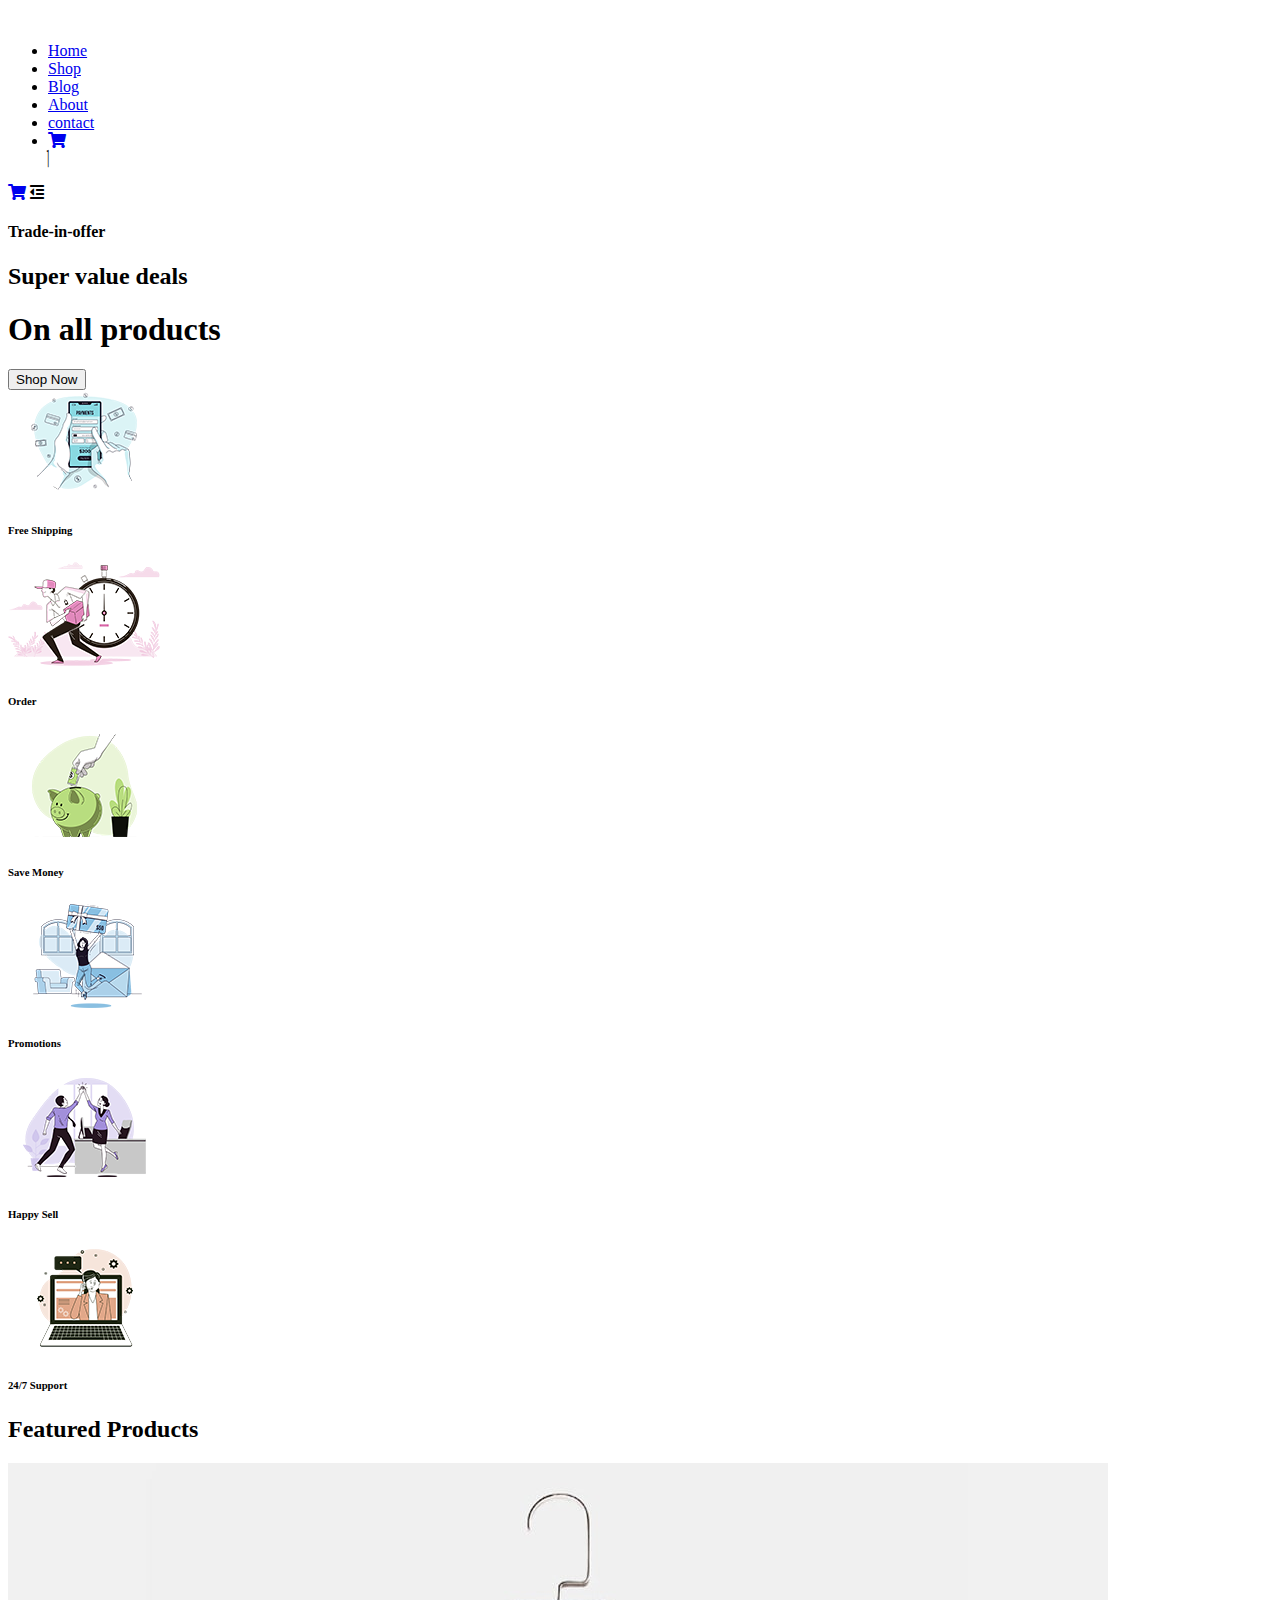
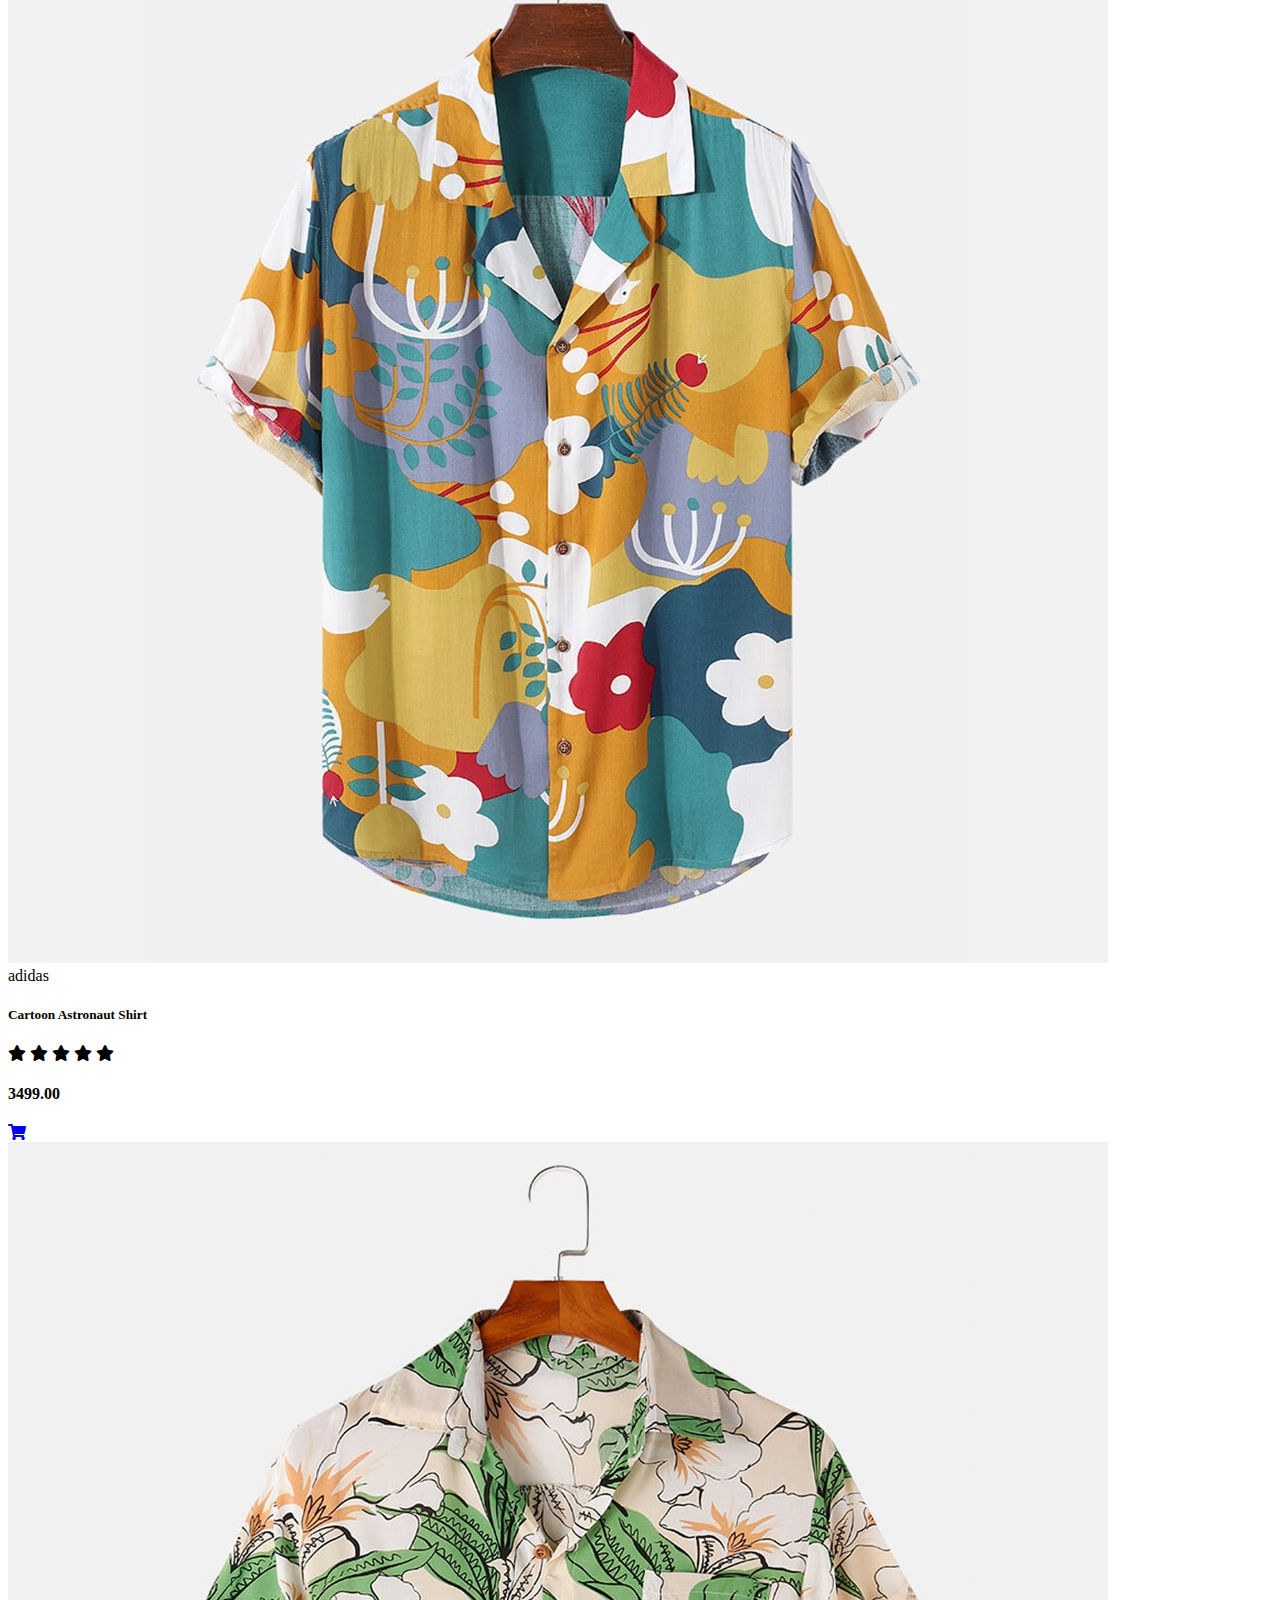
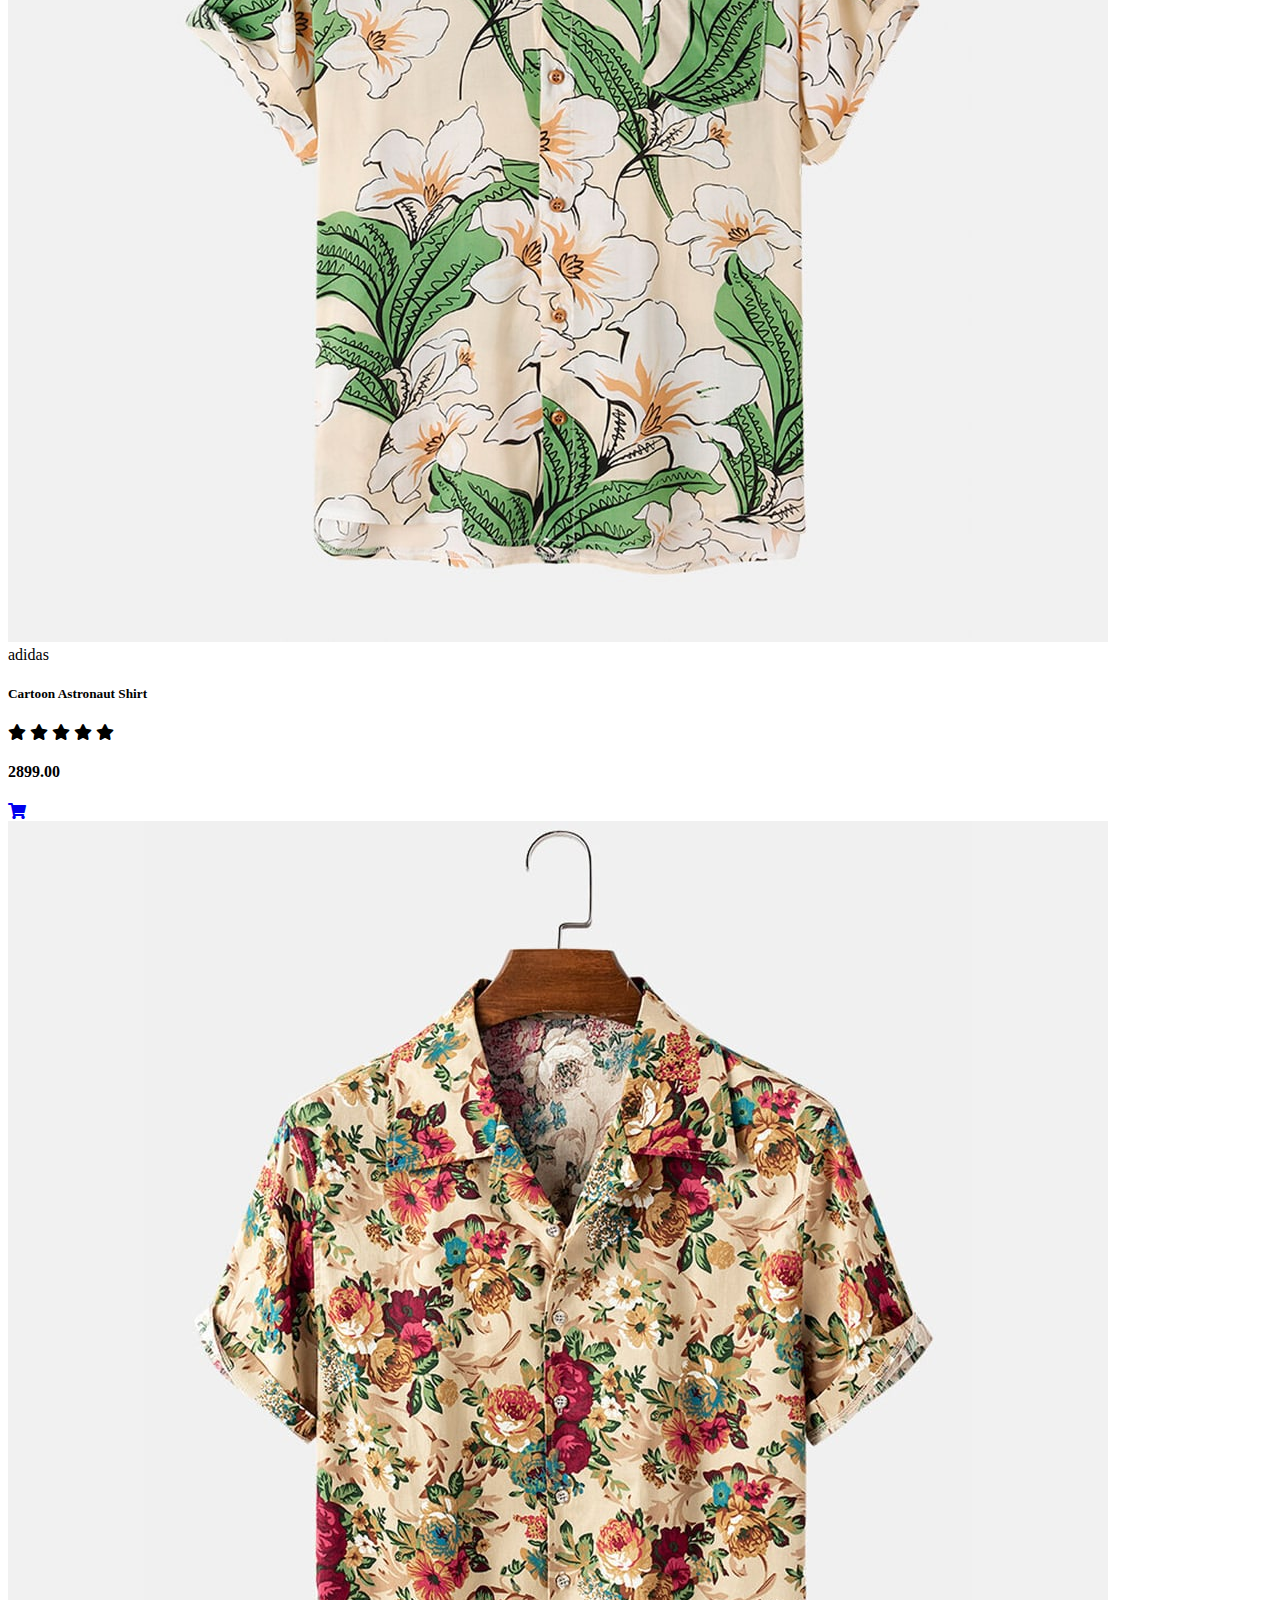
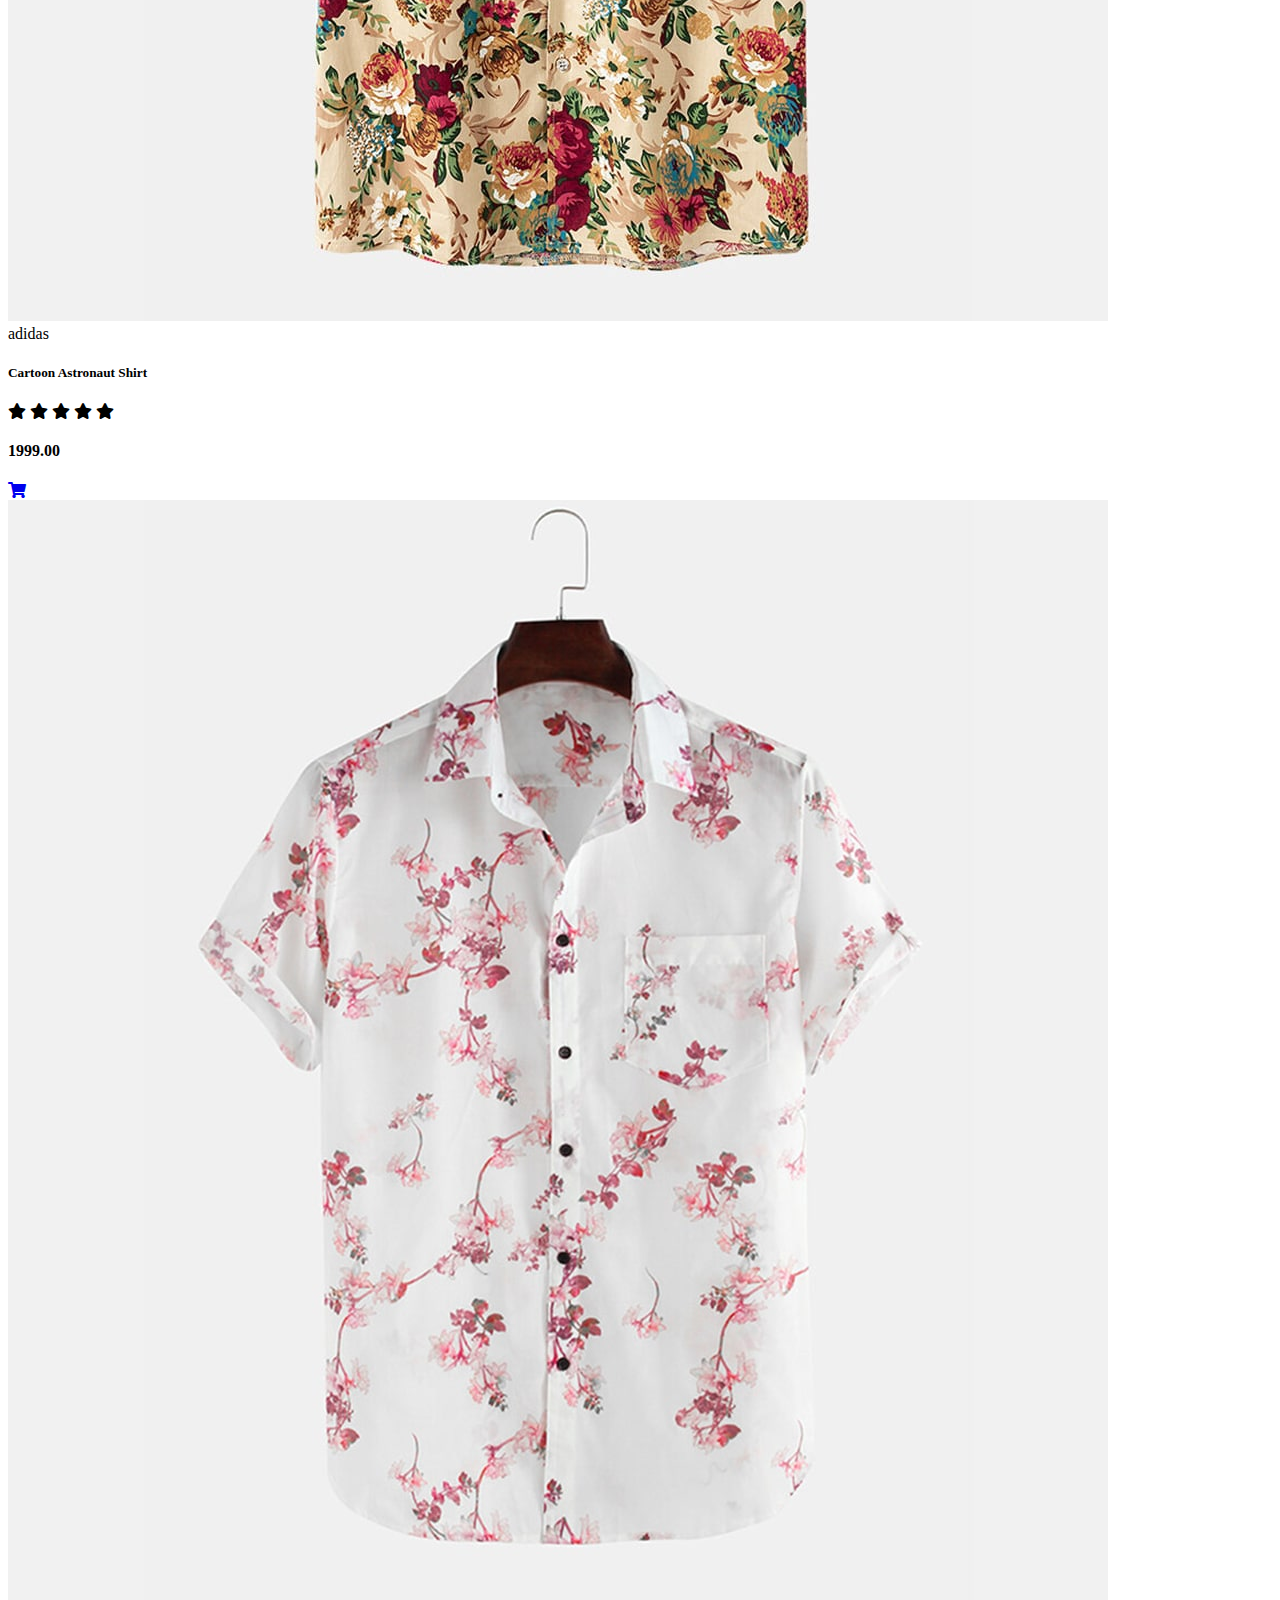
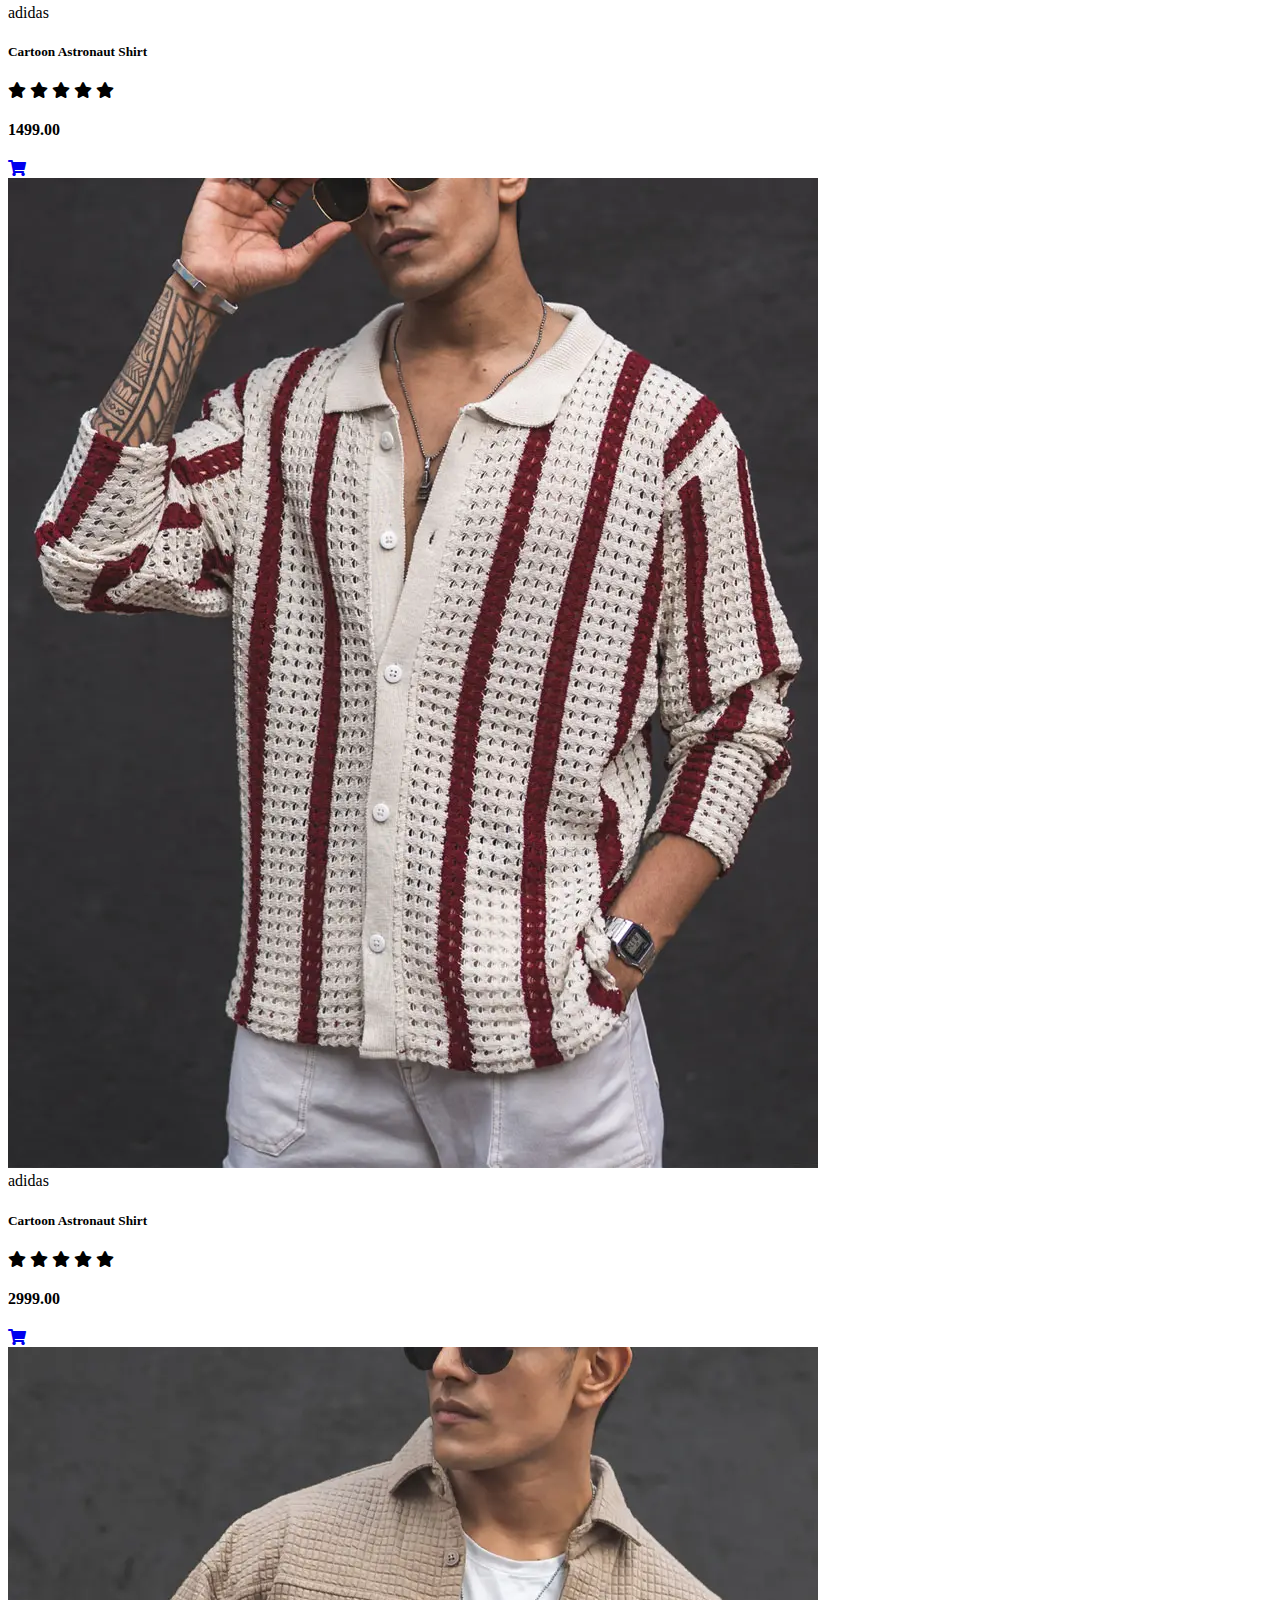
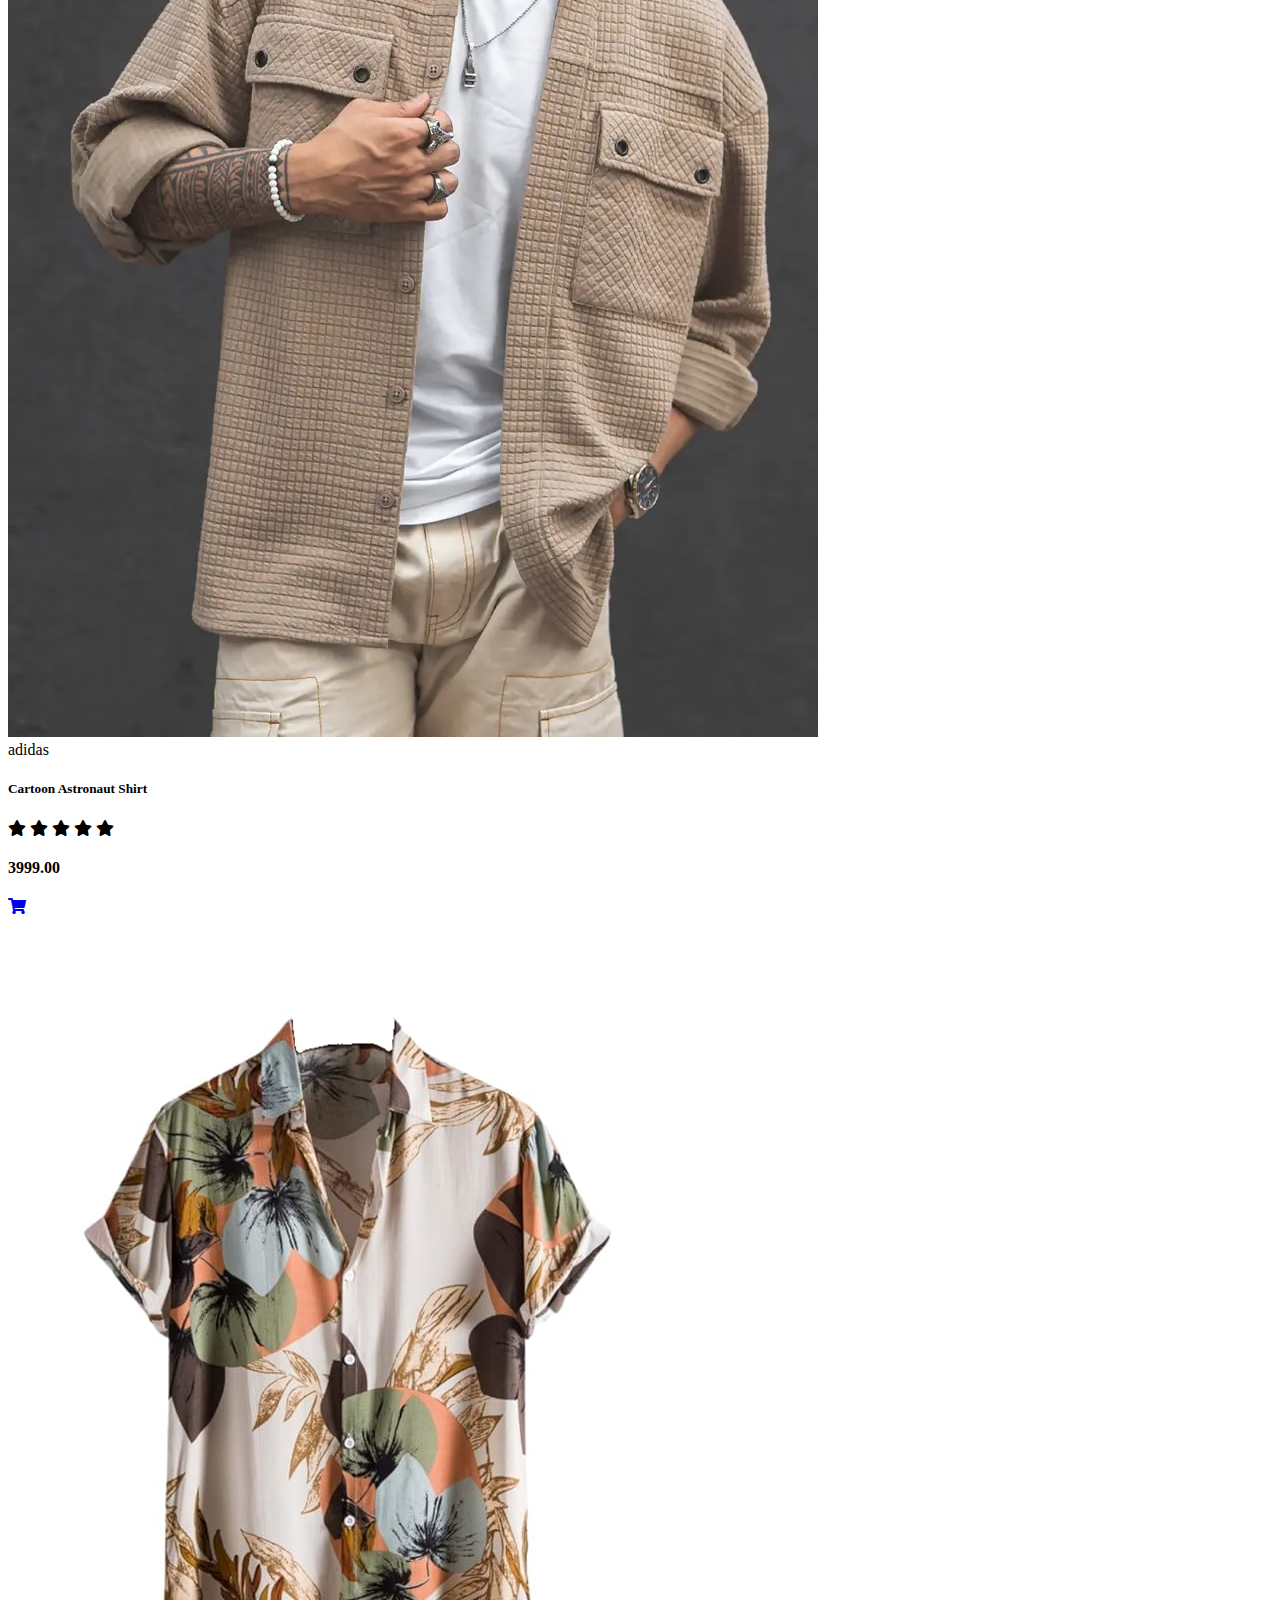
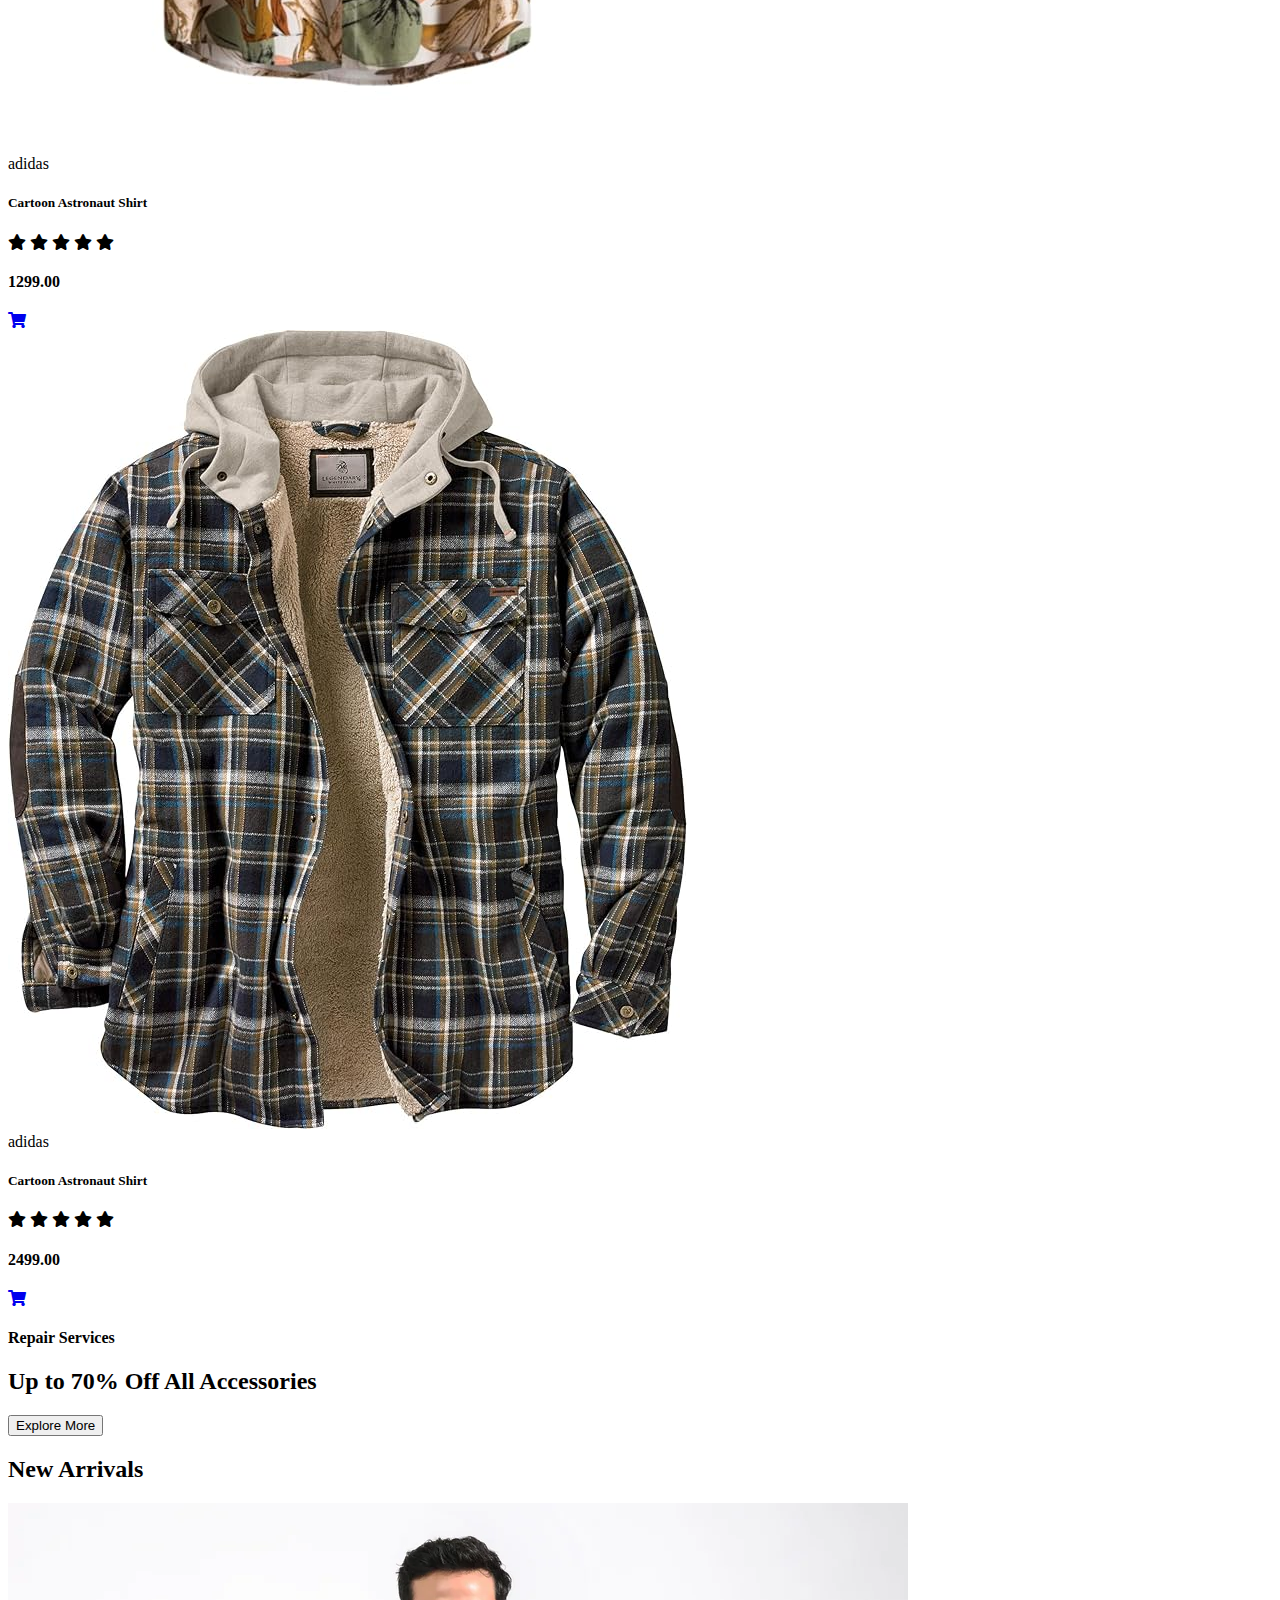
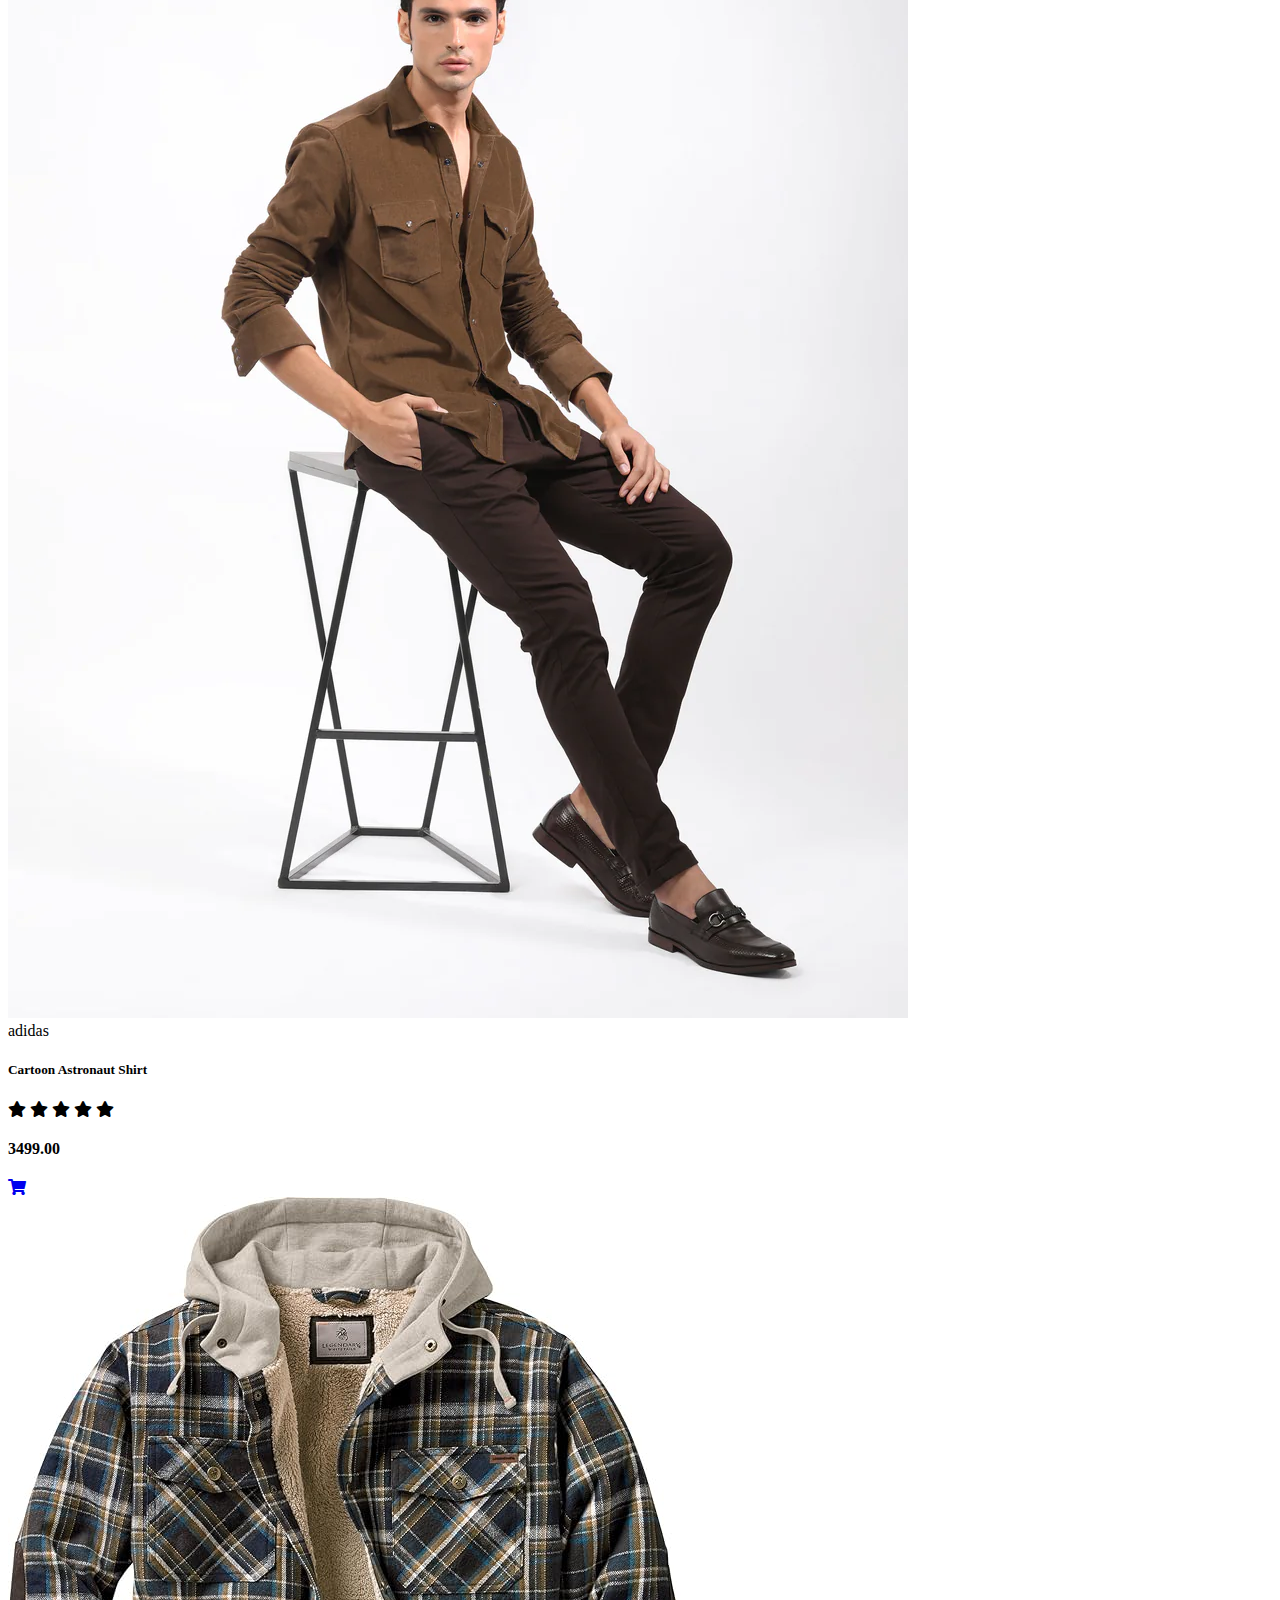
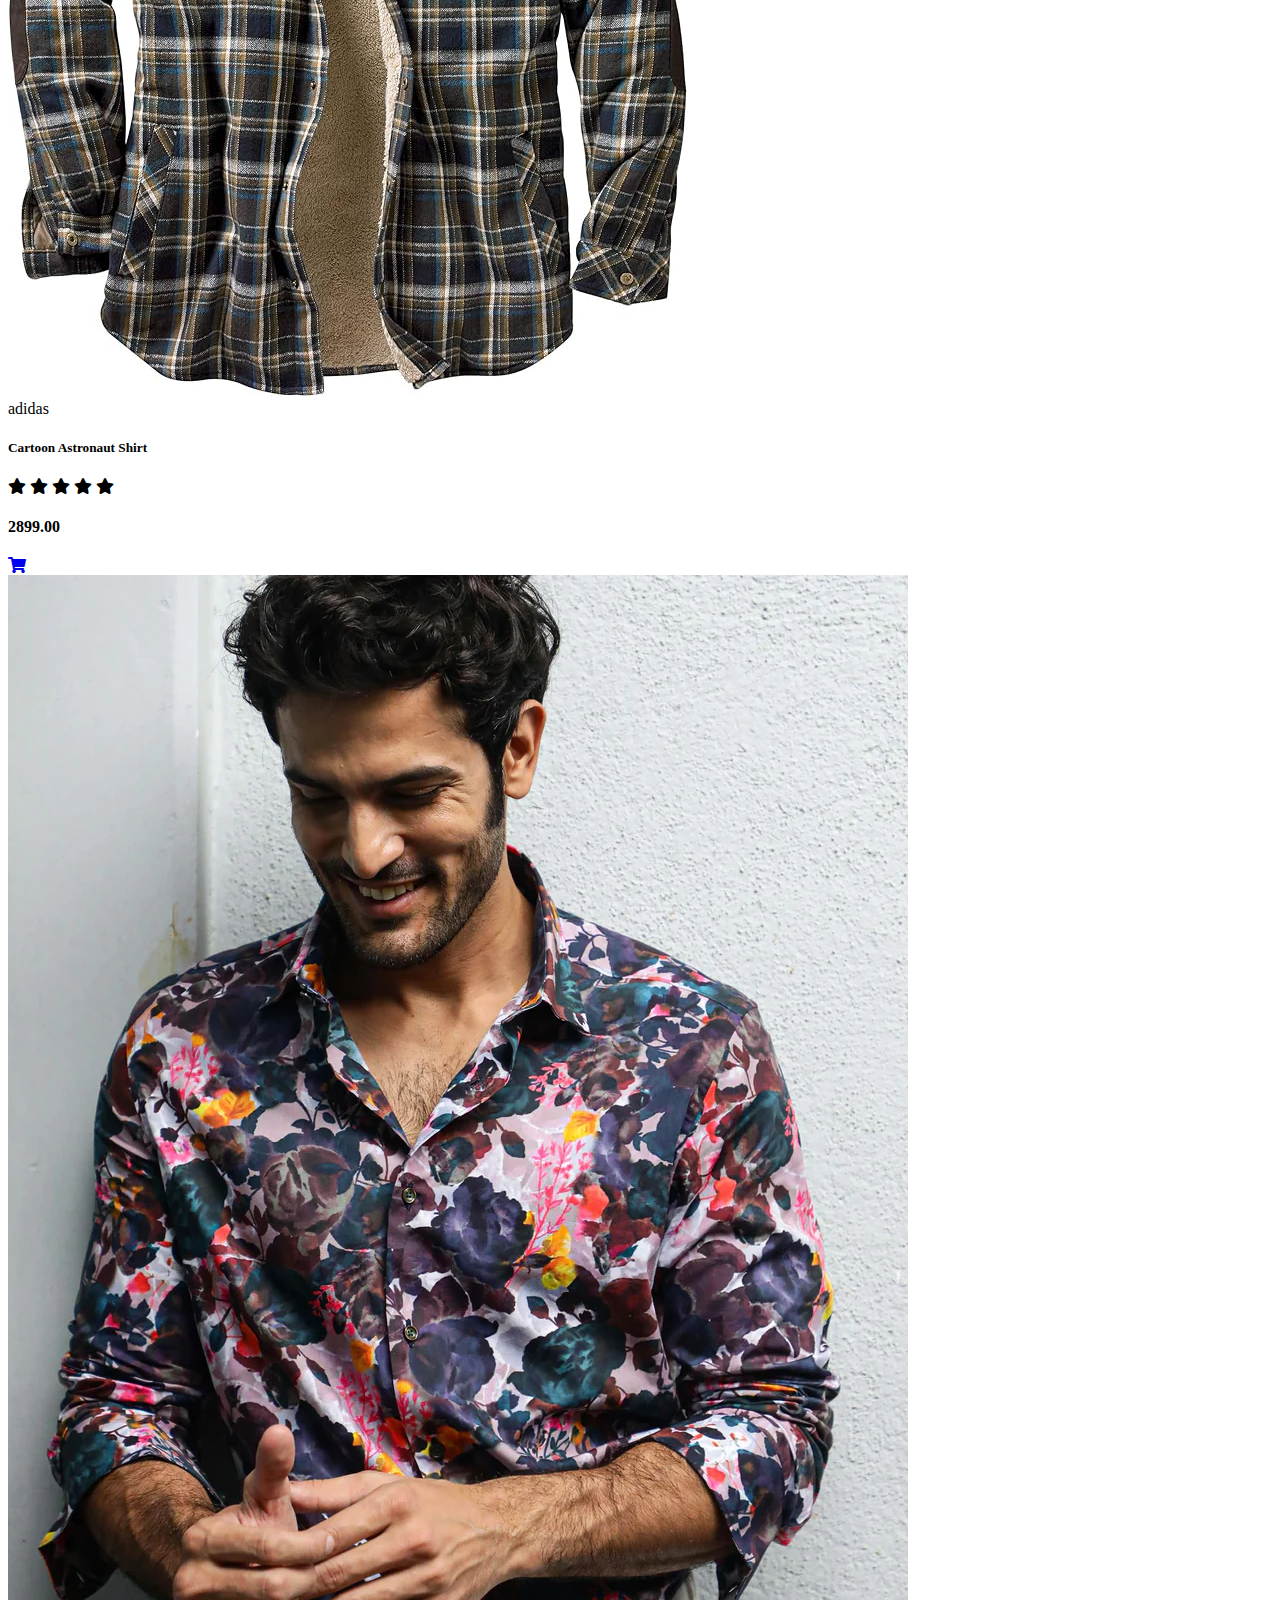
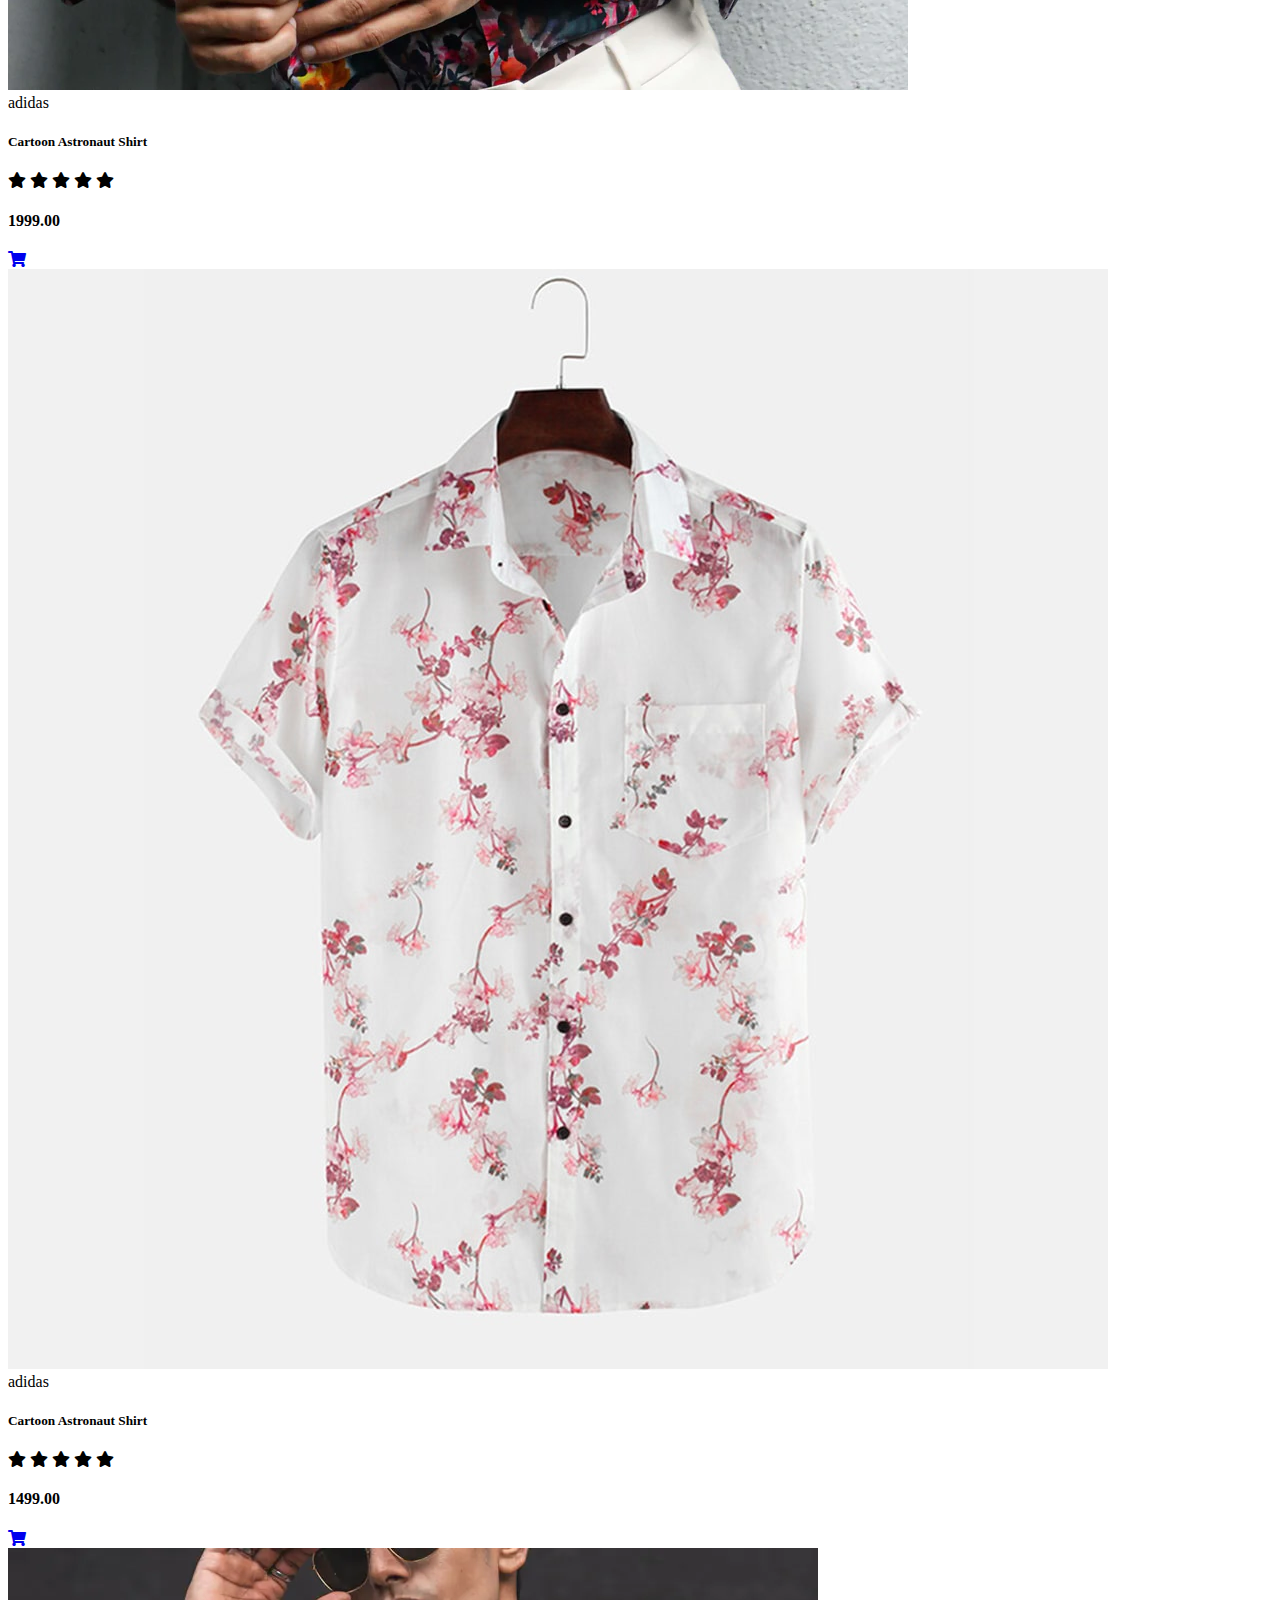
==== commit 4373f20b: "index.html" ====
--- a/index.html
+++ b/index.html
@@ -23,7 +23,7 @@
             </ul>
         </div>
         <div id="mobile">
-            <a href="cart.html"><i class="far fa-shopping-bag"></i></a>
+            <a href="cart.html"><i class="fas fa-shopping-cart"></i></a>
             <i id="bar" class="fas fa-outdent"></i>
         </div>
     </section>
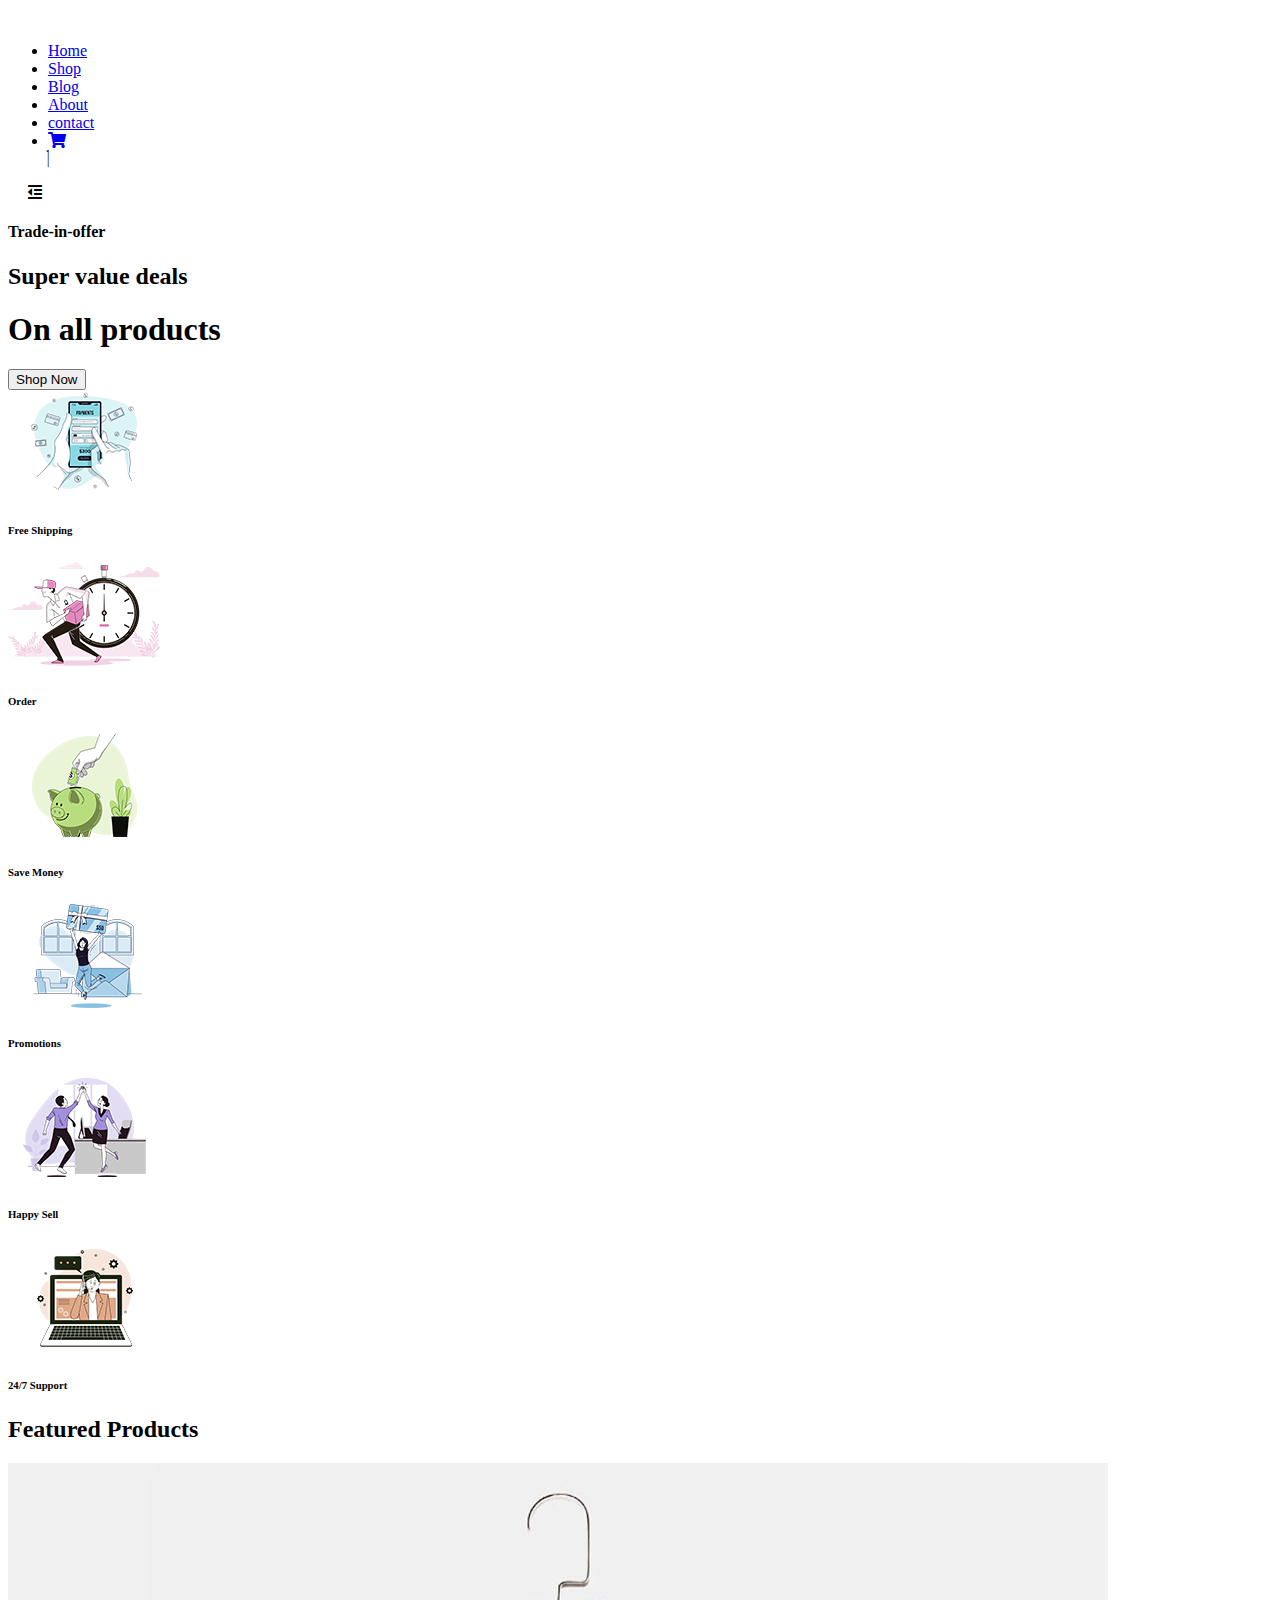
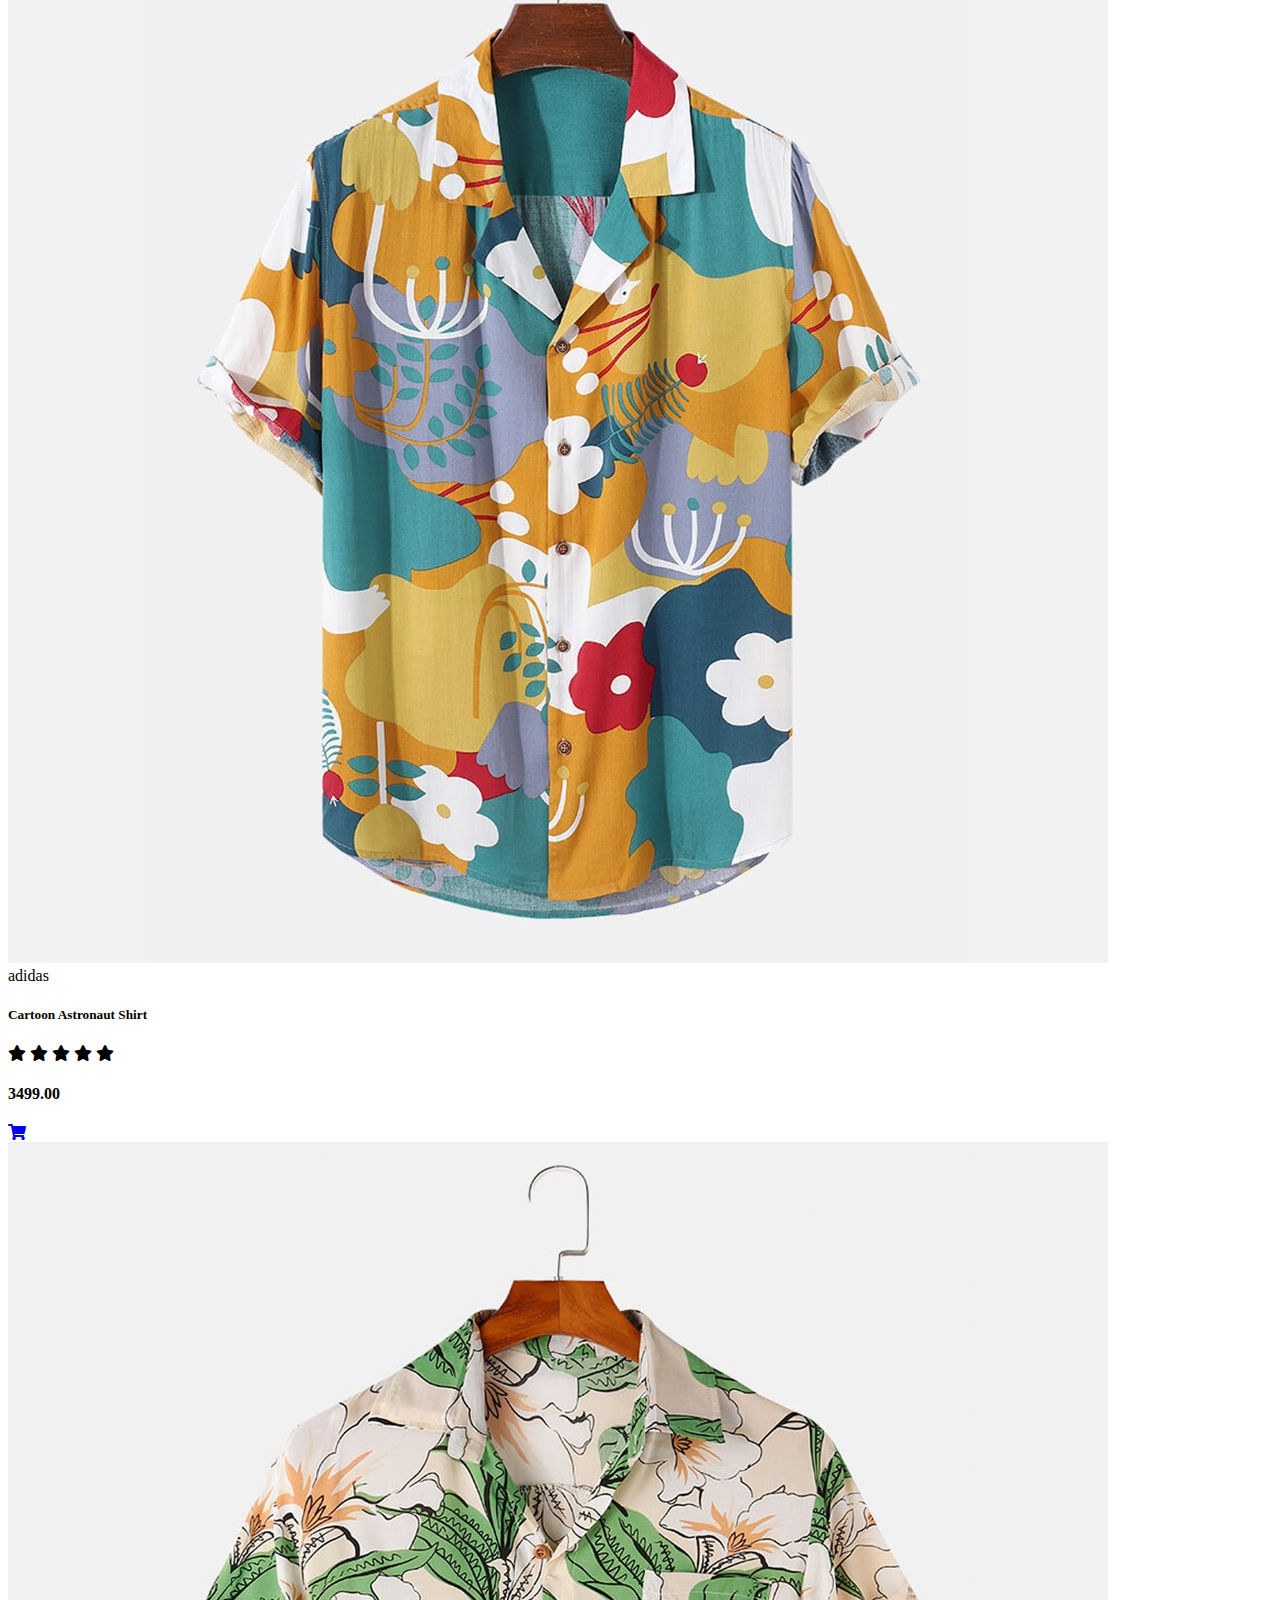
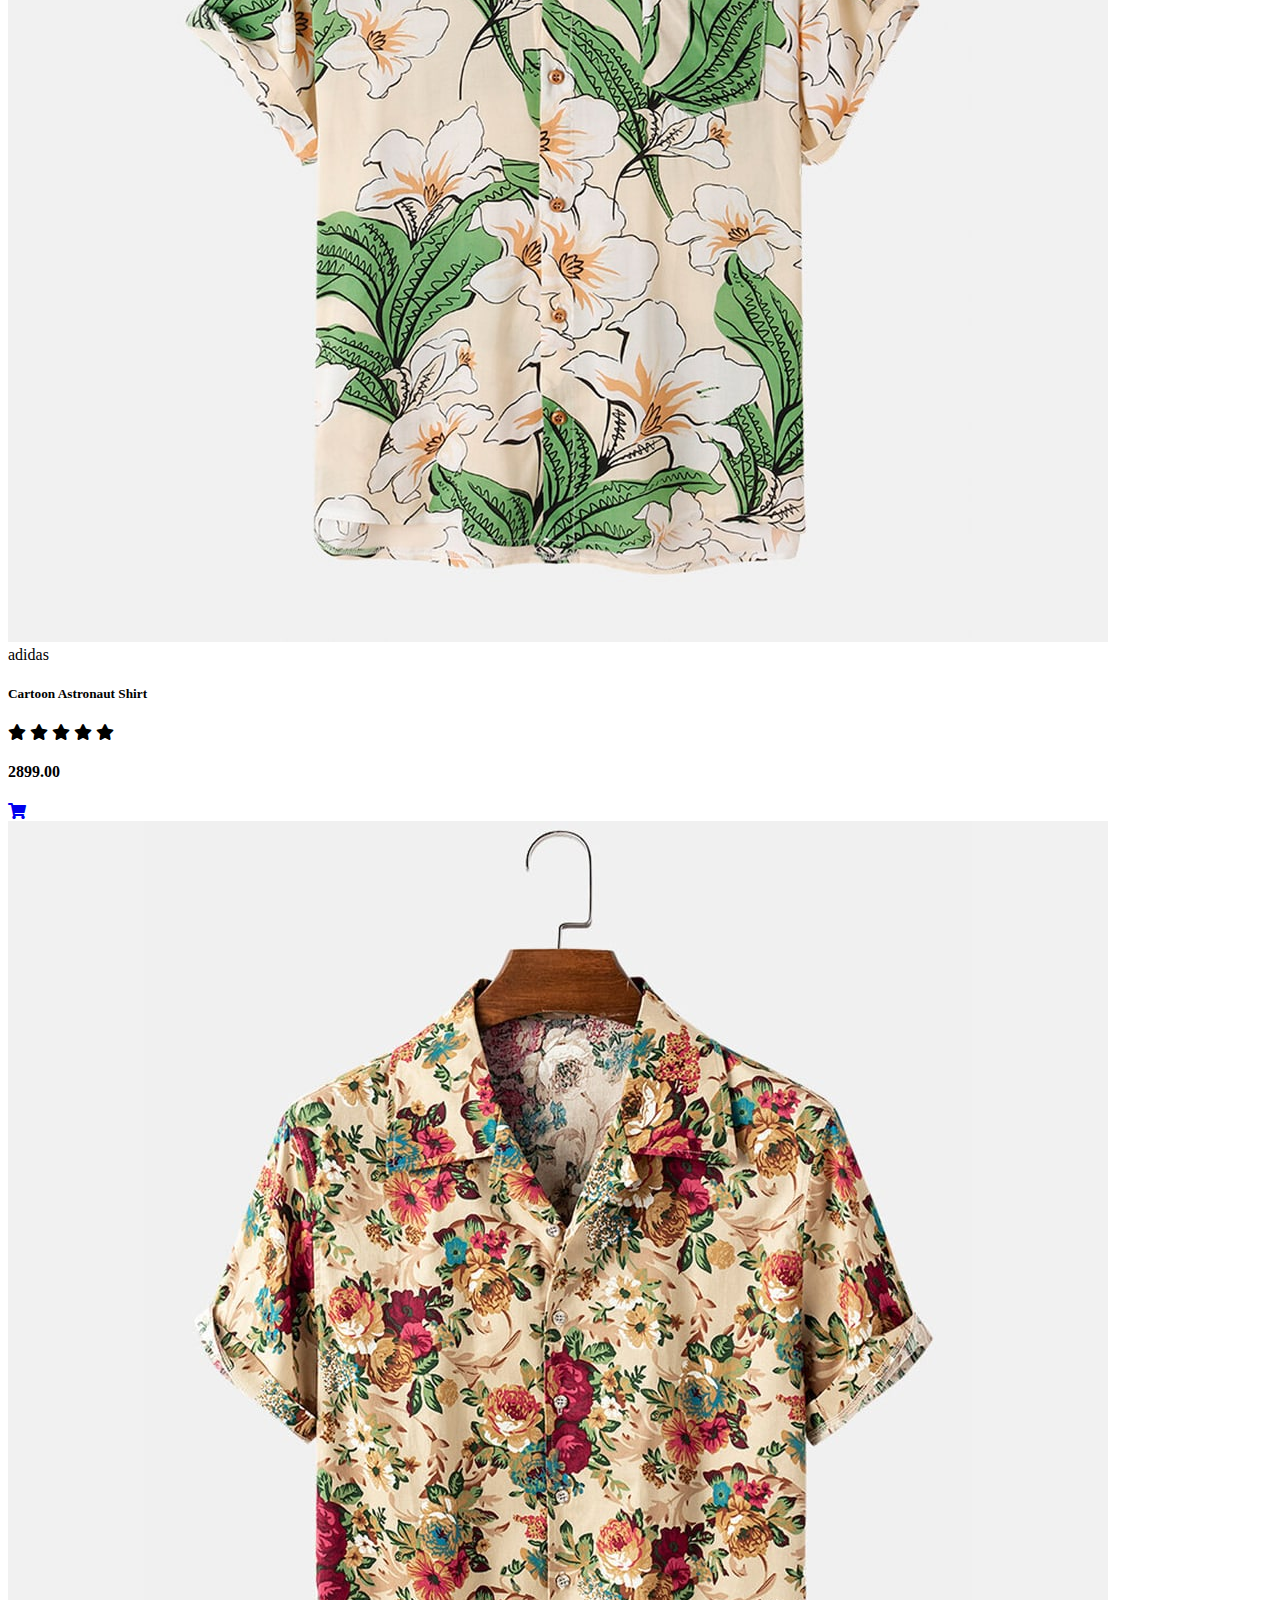
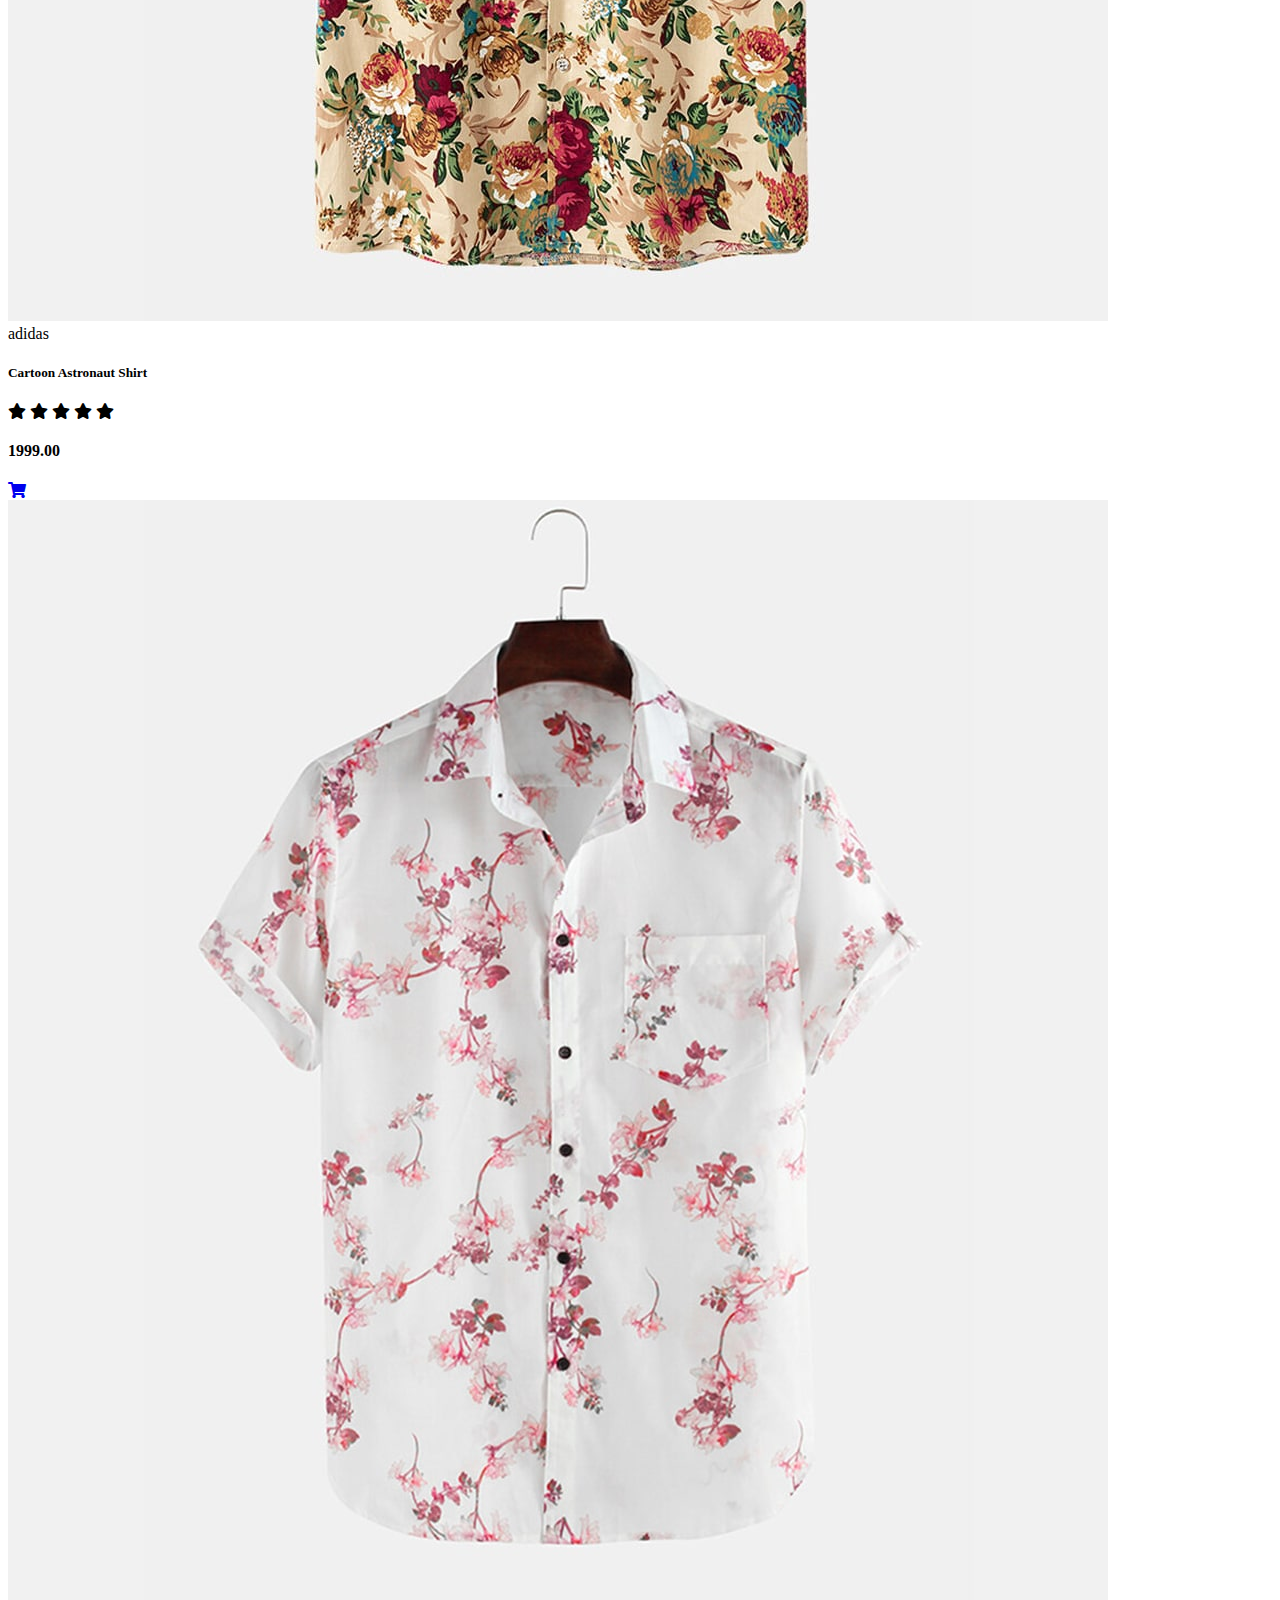
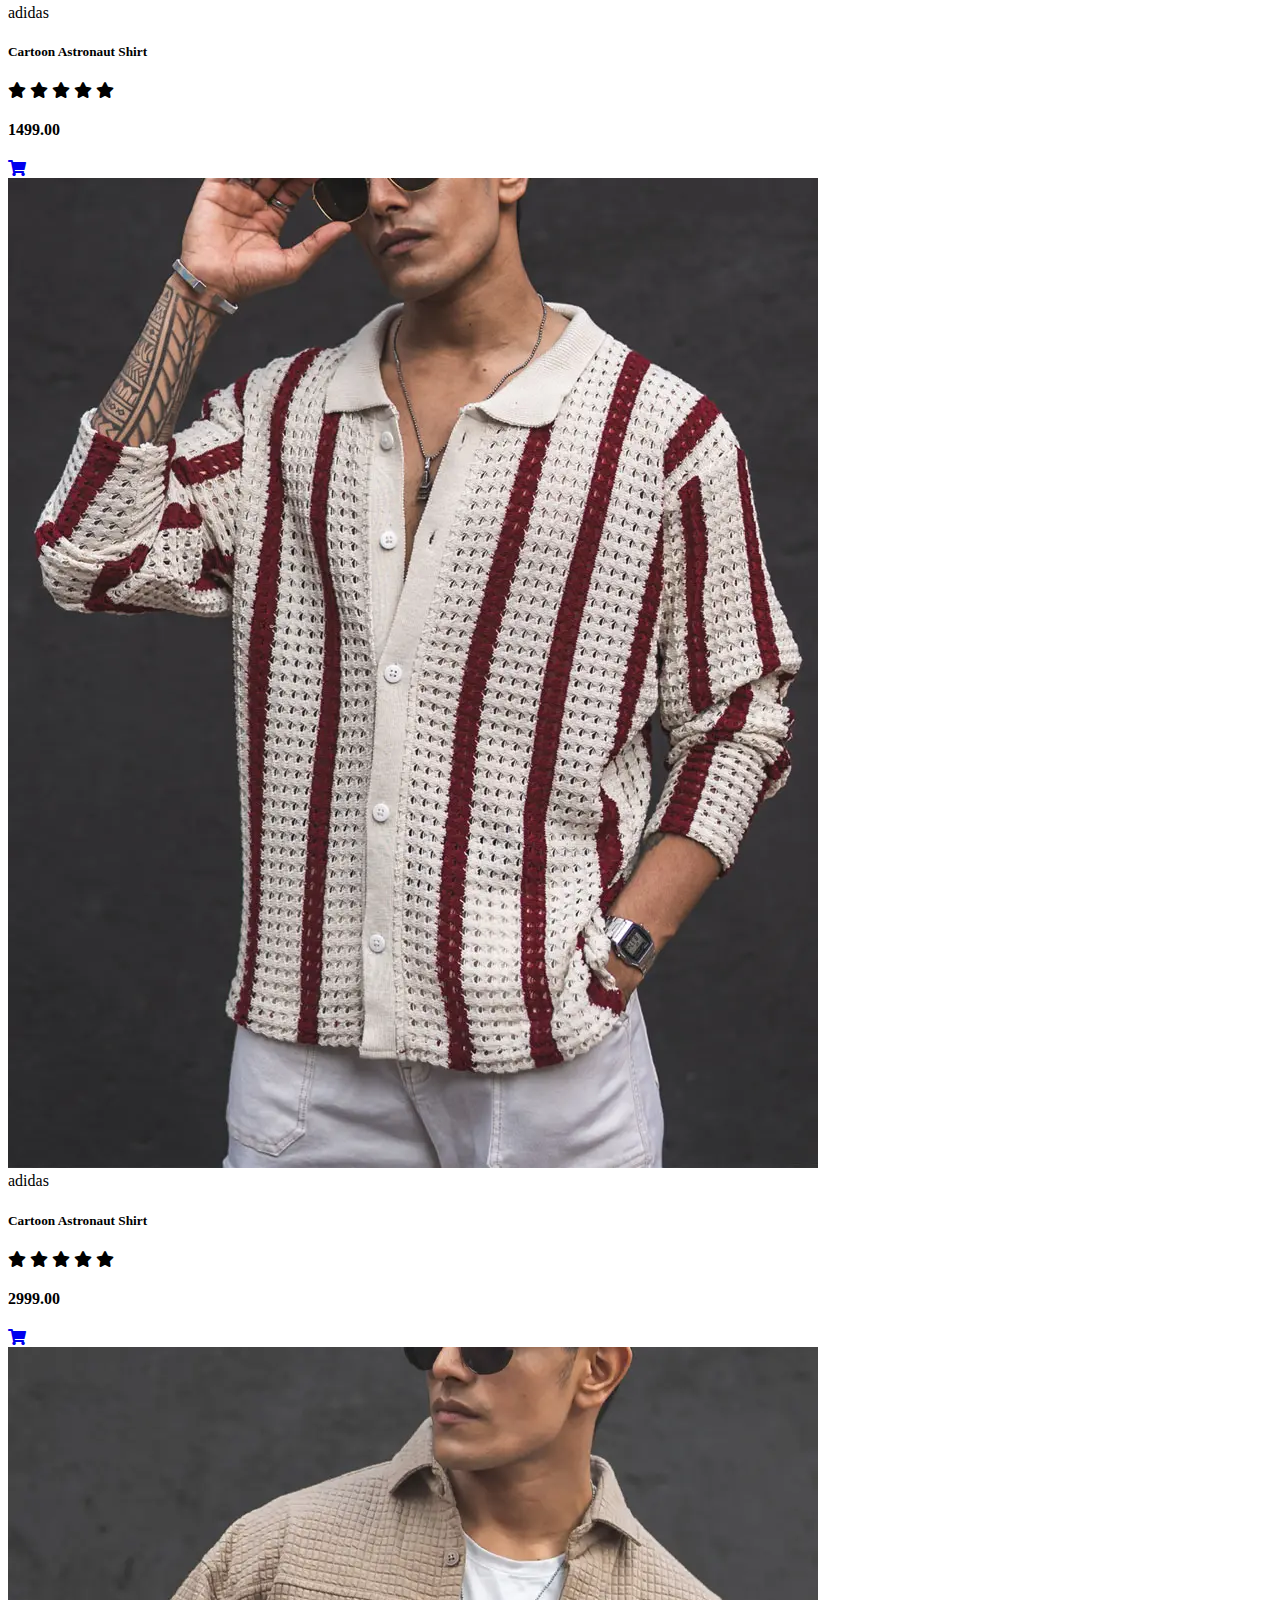
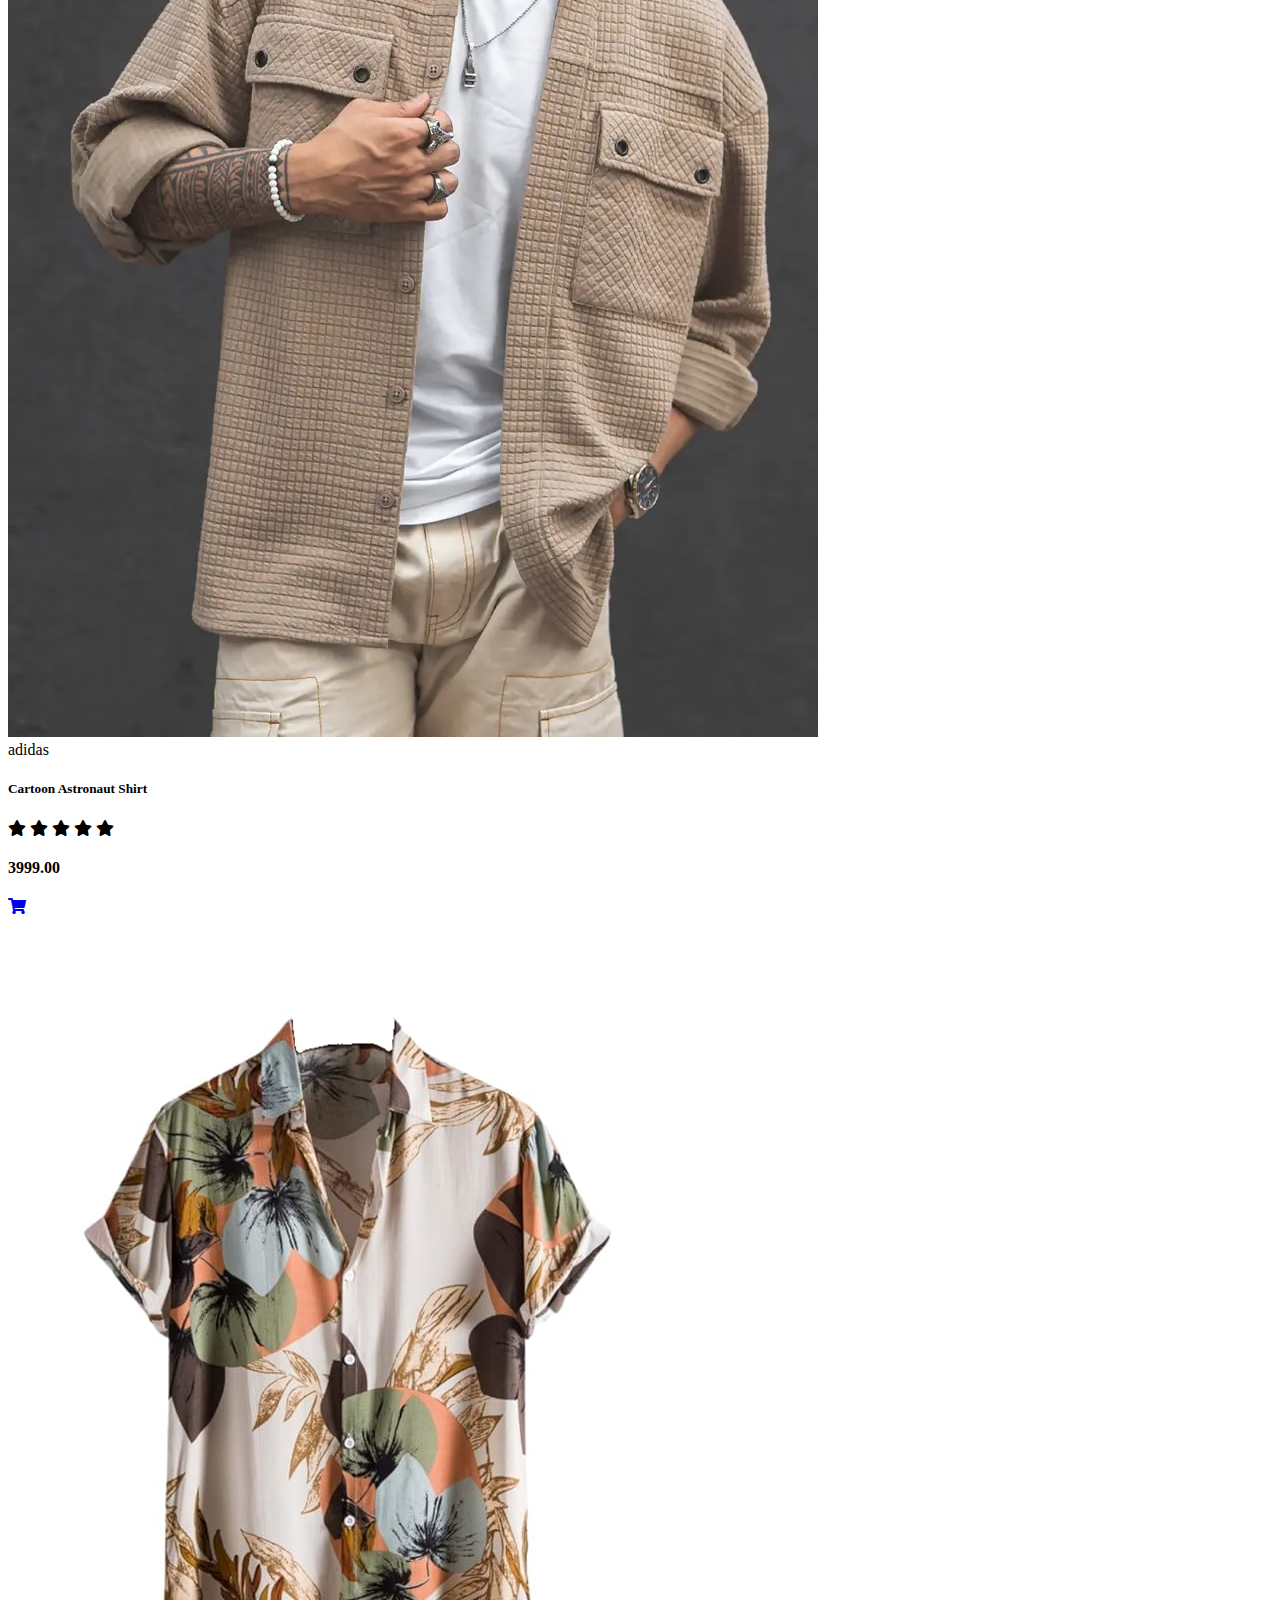
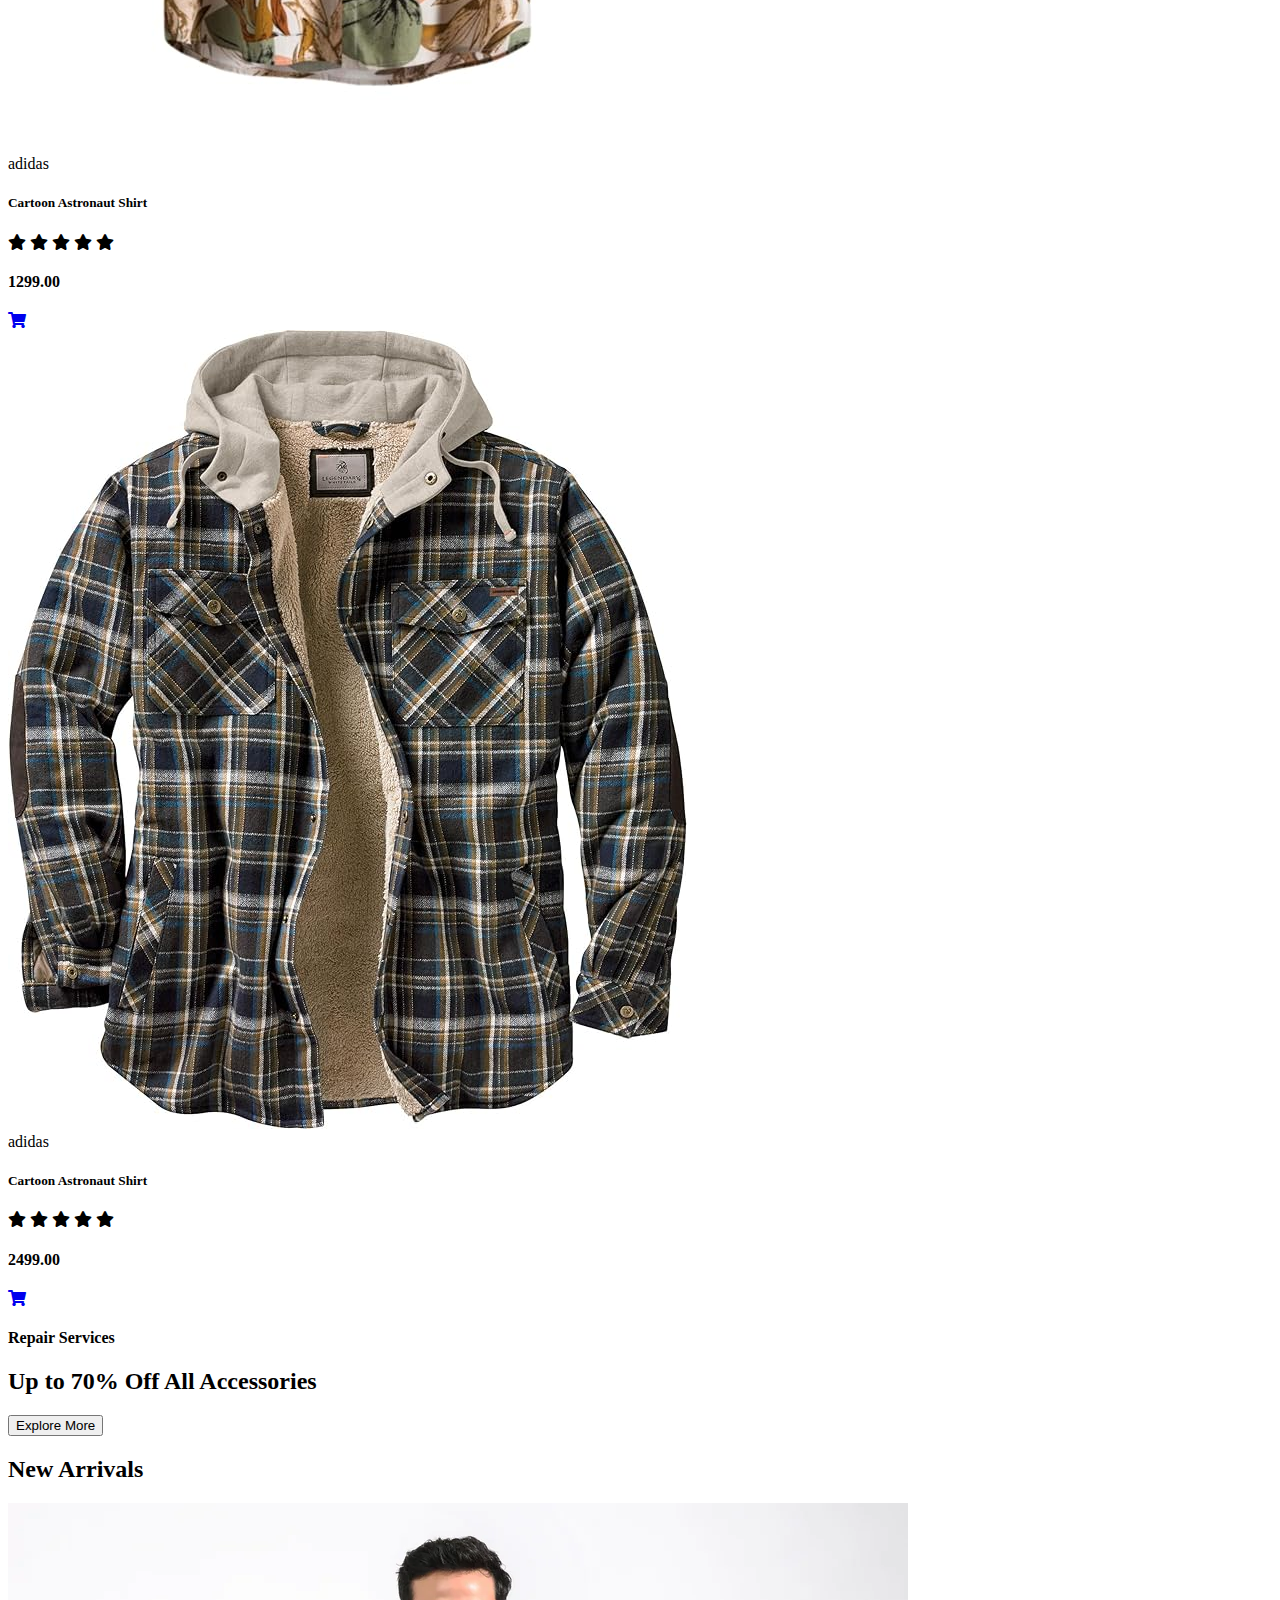
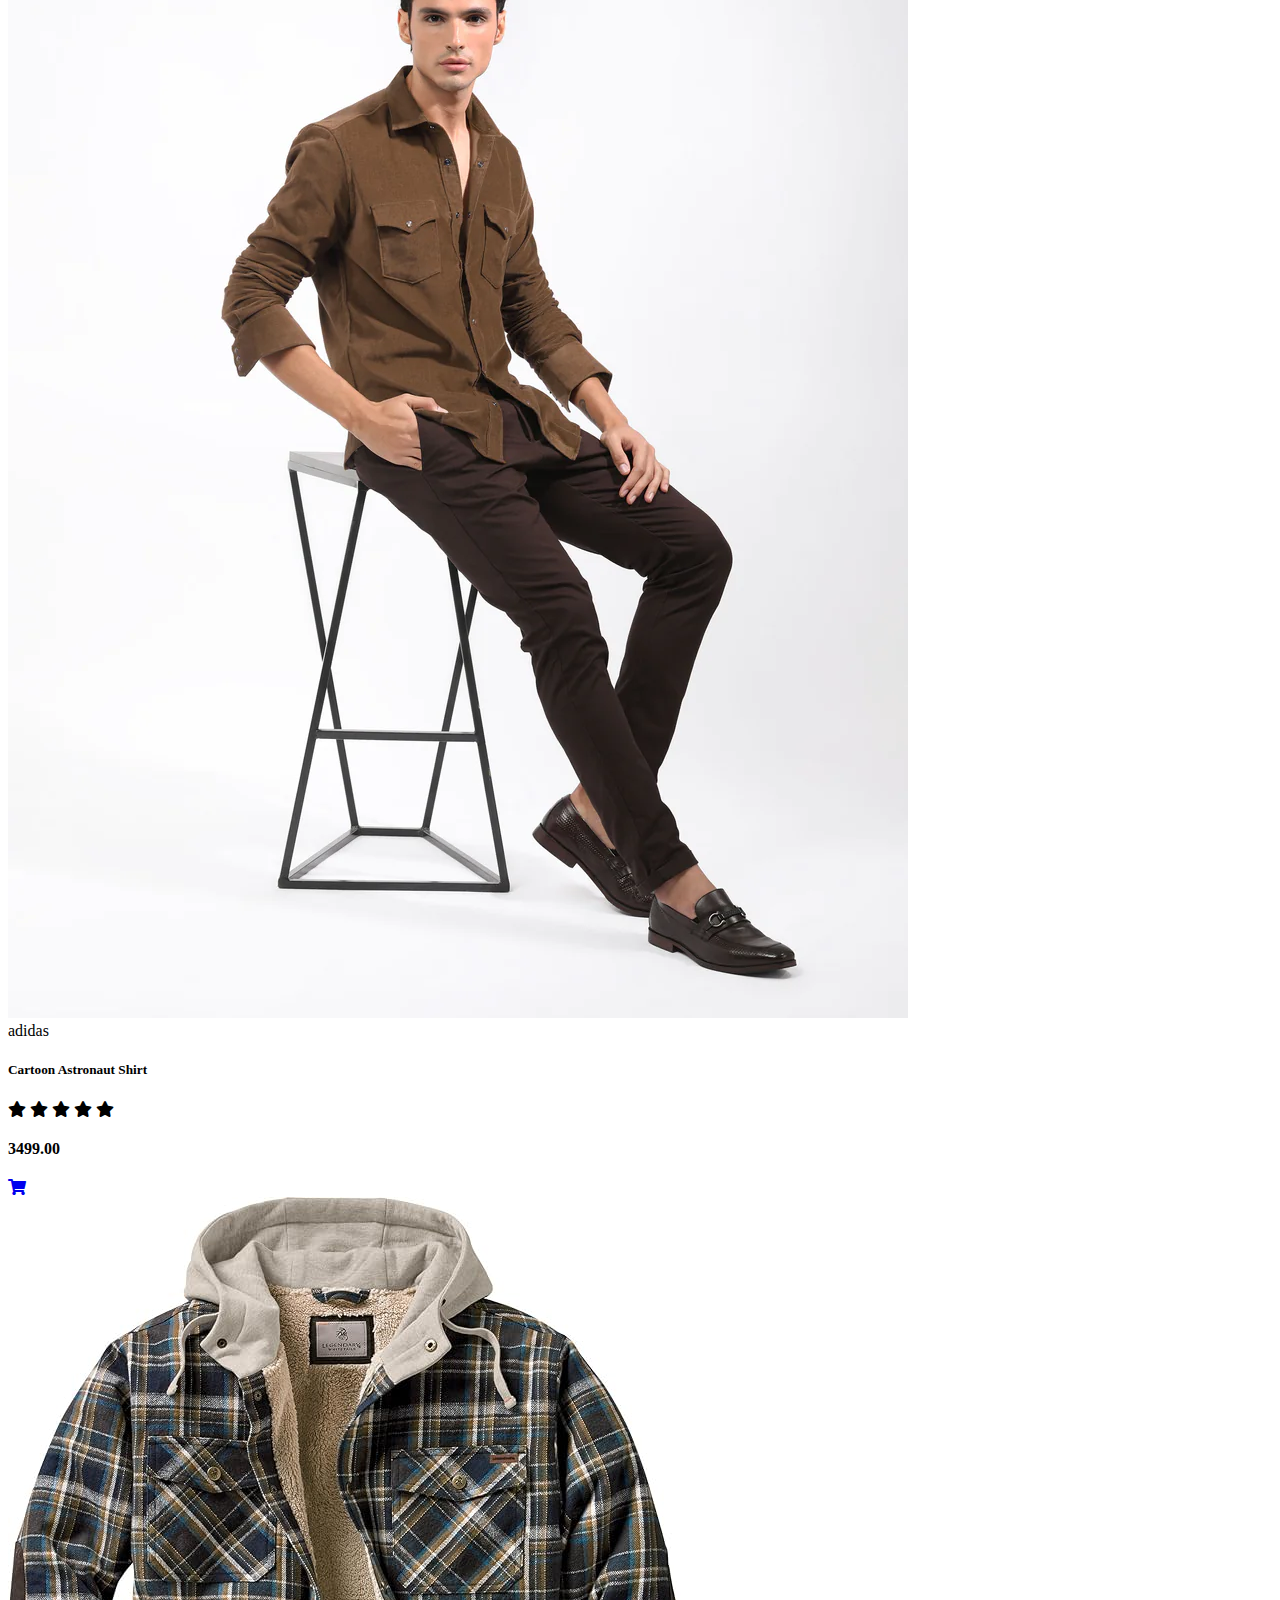
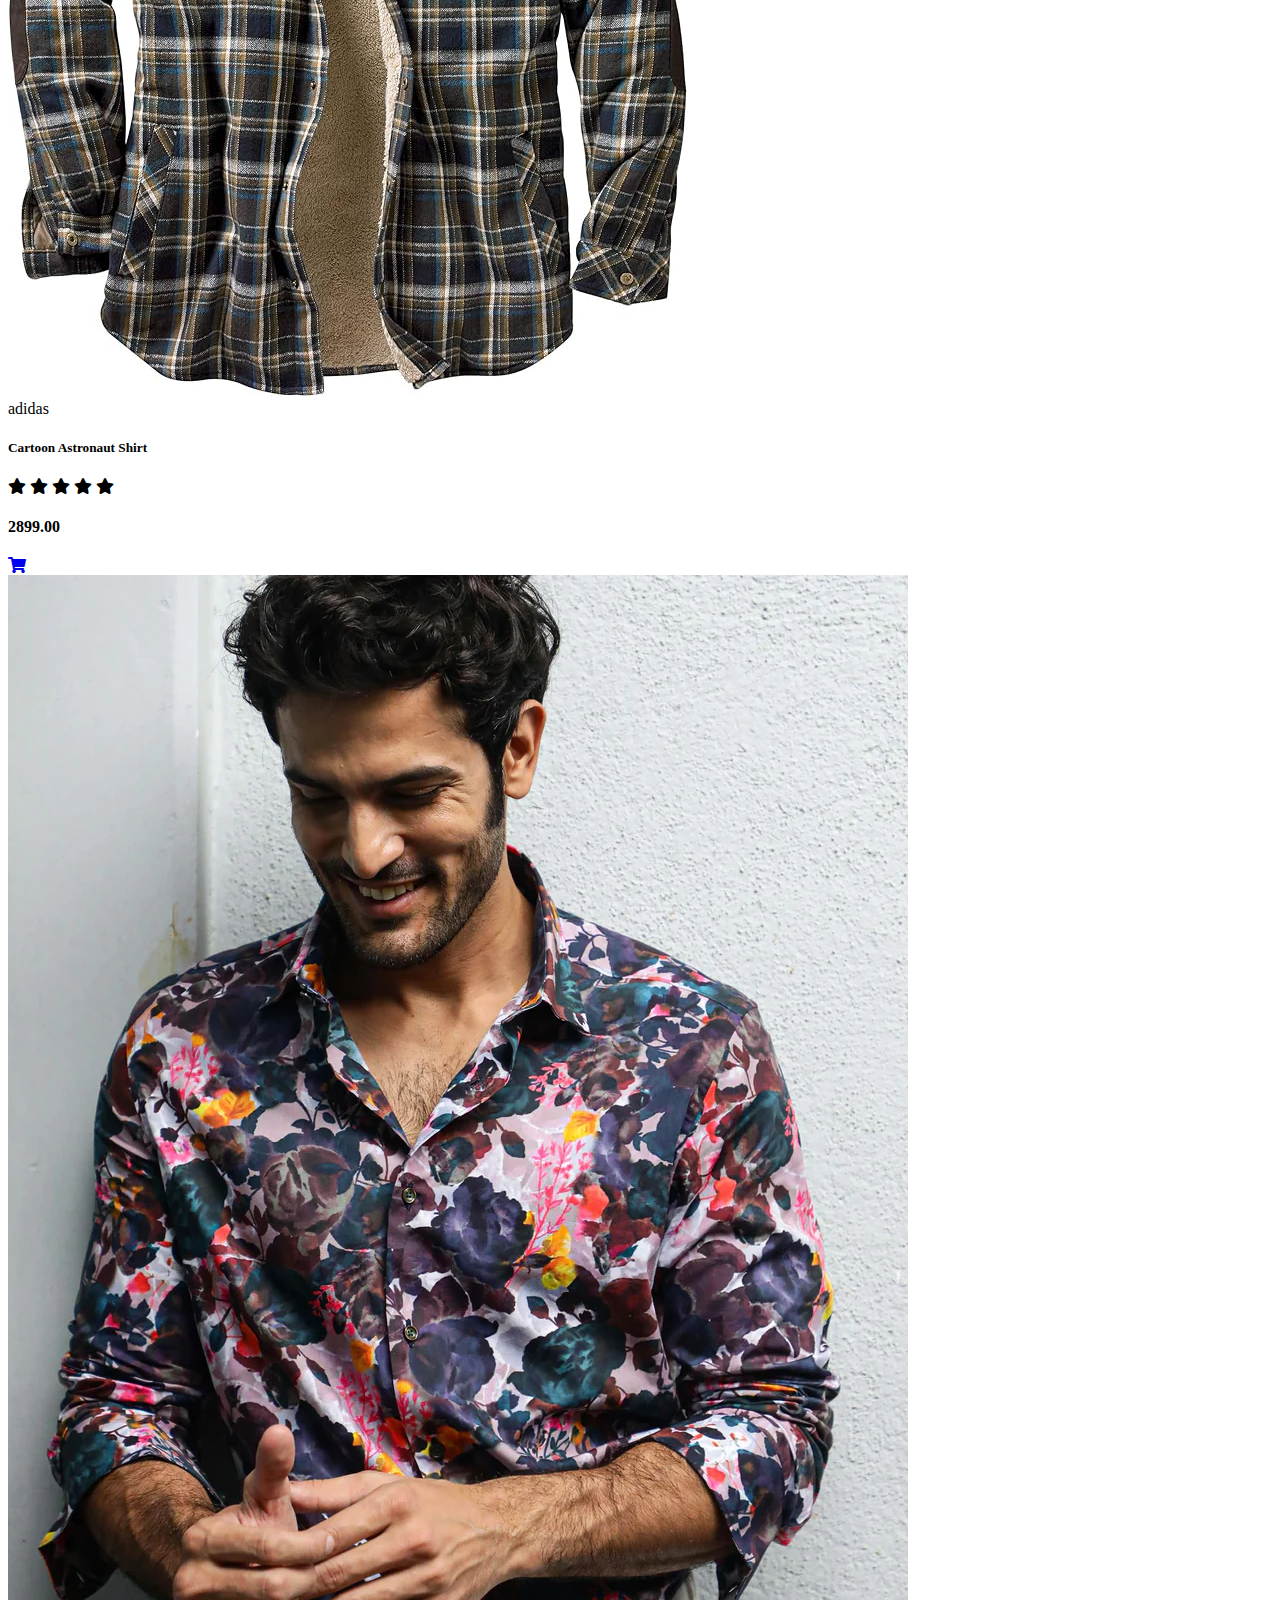
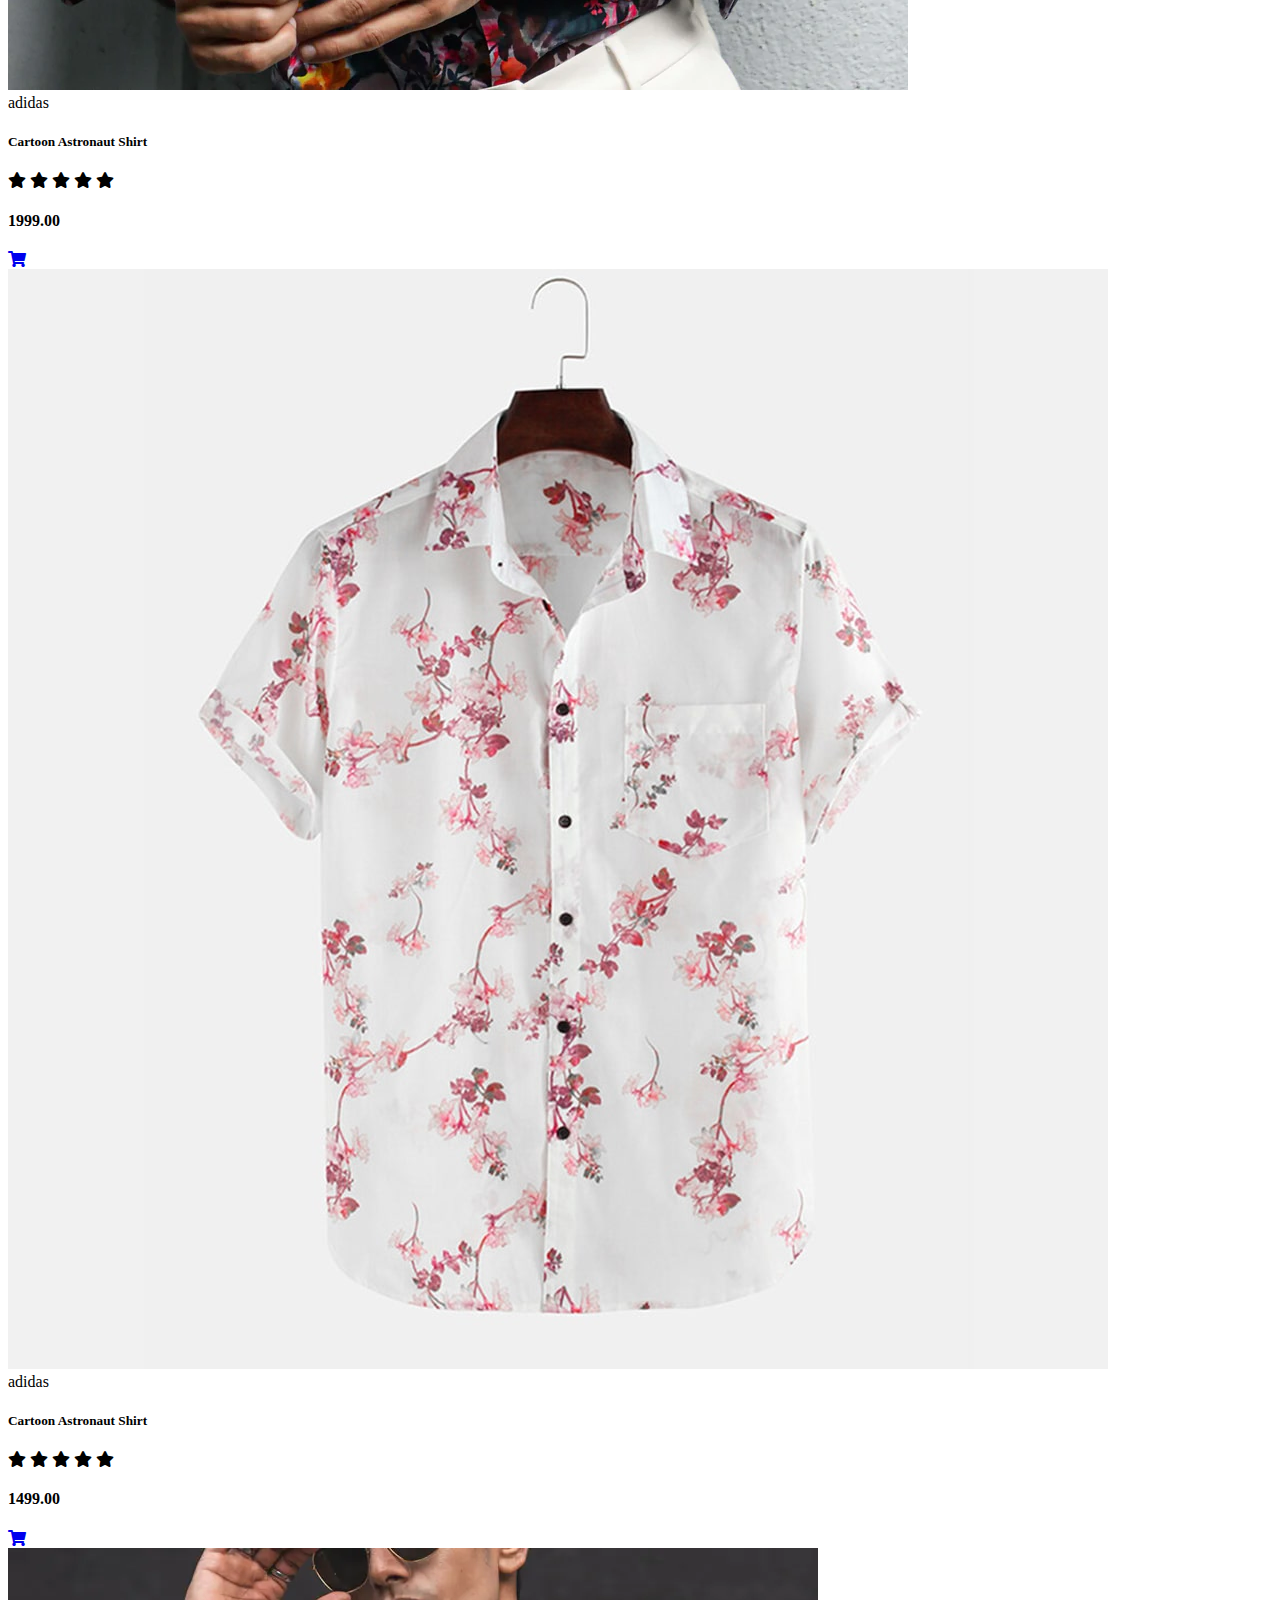
==== commit 1a92e39a: "index.html" ====
--- a/index.html
+++ b/index.html
@@ -23,7 +23,7 @@
             </ul>
         </div>
         <div id="mobile">
-            <a href="cart.html"><i class="fas fa-shopping-cart"></i></a>
+            <a href="cart.html"><i class="far fa-shopping-bag"></i></a>
             <i id="bar" class="fas fa-outdent"></i>
         </div>
     </section>
@@ -79,7 +79,7 @@
                     </div>
                     <h4>3499.00</h4>
                 </div>
-                <a href="#"><i class="fas fa-shopping-cart"></i></a>
+                <a href="#" class="cart"><i class="fas fa-shopping-cart"></i></a>
             </div>
             <div class="pro">
                 <img src="products/f2.jpg" alt="">
@@ -95,7 +95,7 @@
                     </div>
                     <h4>2899.00</h4>
                 </div>
-                <a href="#"><i class="fas fa-shopping-cart"></i></a>
+                <a href="#" class="cart"><i class="fas fa-shopping-cart"></i></a>
             </div>
             <div class="pro">
                 <img src="products/f3.jpg" alt="">
@@ -111,7 +111,7 @@
                     </div>
                     <h4>1999.00</h4>
                 </div>
-                <a href="#"><i class="fas fa-shopping-cart"></i></a>
+                <a href="#" class="cart"><i class="fas fa-shopping-cart"></i></a>
             </div>
             <div class="pro">
                 <img src="products/f4.jpg" alt="">
@@ -127,7 +127,7 @@
                     </div>
                     <h4>1499.00</h4>
                 </div>
-                <a href="#"><i class="fas fa-shopping-cart"></i></a>
+                <a href="#" class="cart"><i class="fas fa-shopping-cart"></i></a>
             </div>
             <div class="pro">
                 <img src="products/f5.webp" alt="">
@@ -143,7 +143,7 @@
                     </div>
                     <h4>2999.00</h4>
                 </div>
-                <a href="#"><i class="fas fa-shopping-cart"></i></a>
+                <a href="#" class="cart"><i class="fas fa-shopping-cart"></i></a>
             </div>
             <div class="pro">
                 <img src="products/f6.webp" alt="">
@@ -159,7 +159,7 @@
                     </div>
                     <h4>3999.00</h4>
                 </div>
-                <a href="#"><i class="fas fa-shopping-cart"></i></a>
+                <a href="#" class="cart"><i class="fas fa-shopping-cart"></i></a>
             </div>
             <div class="pro">
                 <img src="products/f7.jpg" alt="">
@@ -175,7 +175,7 @@
                     </div>
                     <h4>1299.00</h4>
                 </div>
-                <a href="#"><i class="fas fa-shopping-cart"></i></a>
+                <a href="#" class="cart"><i class="fas fa-shopping-cart"></i></a>
             </div>
             <div class="pro">
                 <img src="products/f8.jpg" alt="">
@@ -191,7 +191,7 @@
                     </div>
                     <h4>2499.00</h4>
                 </div>
-                <a href="#"><i class="fas fa-shopping-cart"></i></a>
+                <a href="#" class="cart"><i class="fas fa-shopping-cart"></i></a>
             </div>
         </div>
     </section>
@@ -220,7 +220,7 @@
                     </div>
                     <h4>3499.00</h4>
                 </div>
-                <a href="#"><i class="fas fa-shopping-cart"></i></a>
+                <a href="#" class="cart"><i class="fas fa-shopping-cart"></i></a>
             </div>
             <div class="pro">
                 <img src="products/f8.jpg" alt="">
@@ -236,7 +236,7 @@
                     </div>
                     <h4>2899.00</h4>
                 </div>
-                <a href="#"><i class="fas fa-shopping-cart"></i></a>
+                <a href="#" class="cart"><i class="fas fa-shopping-cart"></i></a>
             </div>
             <div class="pro">
                 <img src="products/f11.webp" alt="">
@@ -252,7 +252,7 @@
                     </div>
                     <h4>1999.00</h4>
                 </div>
-                <a href="#"><i class="fas fa-shopping-cart"></i></a>
+                <a href="#" class="cart"><i class="fas fa-shopping-cart"></i></a>
             </div>
             <div class="pro">
                 <img src="products/f4.jpg" alt="">
@@ -268,7 +268,7 @@
                     </div>
                     <h4>1499.00</h4>
                 </div>
-                <a href="#"><i class="fas fa-shopping-cart"></i></a>
+                <a href="#" class="cart"><i class="fas fa-shopping-cart"></i></a>
             </div>
             <div class="pro">
                 <img src="products/f5.webp" alt="">
@@ -284,7 +284,7 @@
                     </div>
                     <h4>2999.00</h4>
                 </div>
-                <a href="#"><i class="fas fa-shopping-cart"></i></a>
+                <a href="#" class="cart"><i class="fas fa-shopping-cart"></i></a>
             </div>
             <div class="pro">
                 <img src="products/f6.webp" alt="">
@@ -300,7 +300,7 @@
                     </div>
                     <h4>3999.00</h4>
                 </div>
-                <a href="#"><i class="fas fa-shopping-cart"></i></a>
+                <a href="#" class="cart"><i class="fas fa-shopping-cart"></i></a>
             </div>
             <div class="pro">
                 <img src="products/f7.jpg" alt="">
@@ -316,7 +316,7 @@
                     </div>
                     <h4>1299.00</h4>
                 </div>
-                <a href="#"><i class="fas fa-shopping-cart"></i></a>
+                <a href="#" class="cart"><i class="fas fa-shopping-cart"></i></a>
             </div>
             <div class="pro">
                 <img src="products/f8.jpg" alt="">
@@ -332,7 +332,7 @@
                     </div>
                     <h4>2499.00</h4>
                 </div>
-                <a href="#"><i class="fas fa-shopping-cart"></i></a>
+                <a href="#" class="cart"><i class="fas fa-shopping-cart"></i></a>
             </div>
         </div>
     </section>
